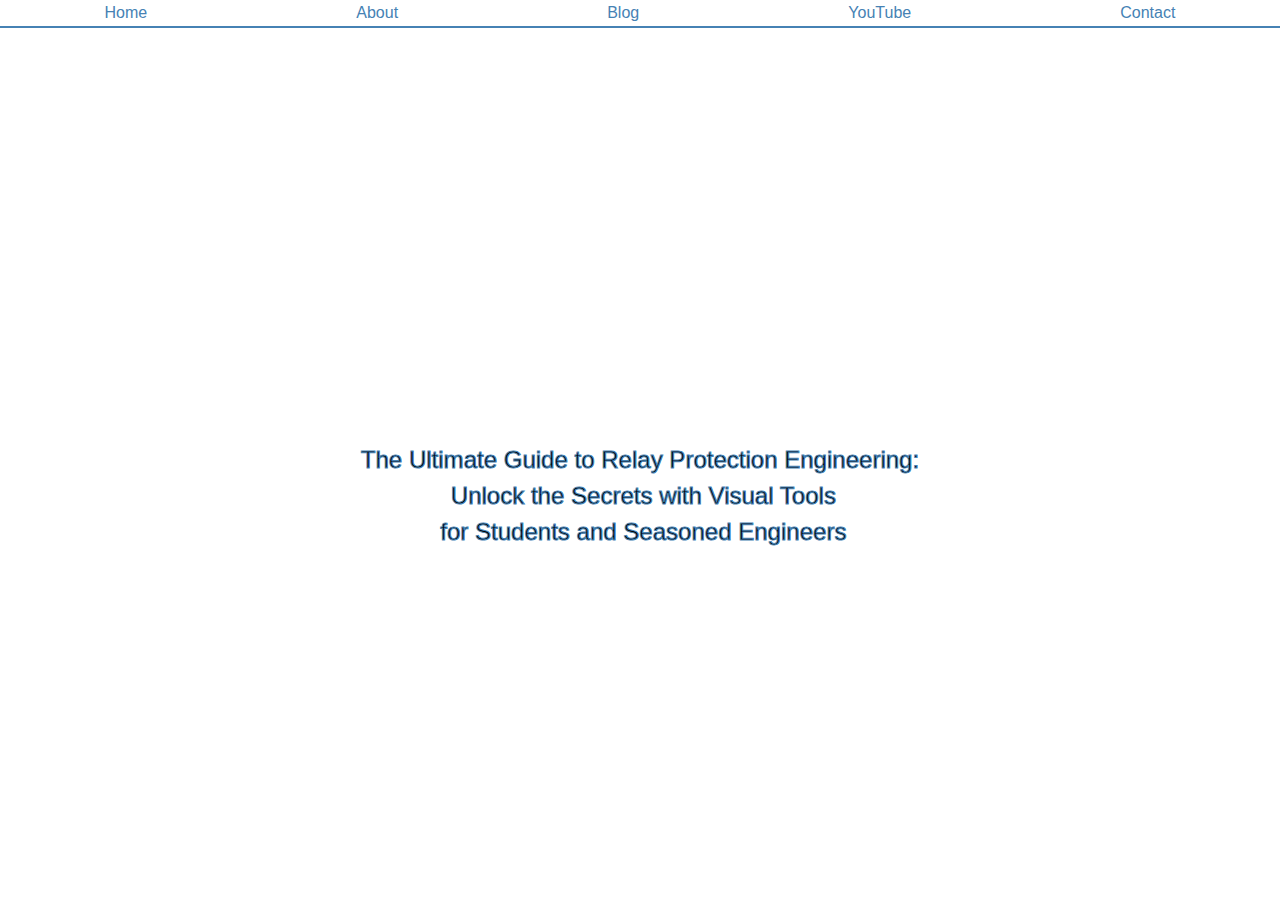
==== index.html @ bd317642 "Rename index2 - testing animation for carousel.html to index.html" ====
<!DOCTYPE html>
<html lang="en-US">
<head>
    <meta charset="UTF-8">
    <meta name="viewport" content="width=device-width, initial-scale=1.0">
    <title>RelayPro Engineering Services</title>
    <script src="d3.js"></script>
    <script src="index.js"></script>
    <link rel="stylesheet" href="style.css">
</head>
<body>
    <header>
        <nav>
            <ul>
                <li><a class="header" href="#home" id="headerHome">Home</a></li>
                <li><a class="header" href="#about">About</a></li>
                <li><a class="header" href="#blog">Blog</a></li>
                <li><a class="header" href="#YouTube">YouTube</a></li>
                <li><a class="header" href="#contact">Contact</a></li>
            </ul>
        </nav>
    </header>
    <main>
        <section id="home">
            <div class="container" id="carousel">
                <div class="slide active" id="slide1">
                    <div class="col-md-4" id="svgTitle"></div>
                </div>
                <div class="slide" id="slide2">
                    <div class="col-md-4" id="vis"></div>
                    <div style="position: absolute; top: 40px; left: 600px; z-index: 999;">Demystifying Protection Relay Fundamental, Operation and Testing: A Comprehensive Guide</div>
                </div>
                <div class="slide" id="tabs-2">
                    <table id="table_variable" >
                        <tr>
                            <td id="cell_left" > <div id="viz">  </div>	</td>
                            <td id="cell_right" style="vertical-align: top;">
                                <table id="tableRight" >
                                    <tr>
                                        <td colspan="2" >
                                            <div id="viz_polar">
                                            </div>
                                        </td>
                                    </tr>
                                    <tr>
                                        <td id="radioInput" >
                                        </td>
                                        <td>
                                            <div id ="data">
                                            </div> 
                                        </td>	                                           
                                    </tr>
                                </table>
                            </td>
                        </tr> 
                    </table>	 
                    <div style="position: absolute; top: 40px; left: 600px; z-index: 999;">Exploring Waveform Parameters and COMTRADE Files: A Beginner's Guide</div>               
                </div>
                <div class="slide" id="second_slide" >

                    <div id="topMenueDiv" class="menue2"> 
                        <table id="topMenueTable" class="menue2" width="77%" style="color: steelblue;font-size:16px; margin-bottom:1%">
                            <tr id="topMenueButtons">
                                <td id="tdButtons1"> 
                        <!--    <label >
                                        <input type="checkbox" name="switch" onclick="toggleSwitch(this)" checked>
                                        Stop
                                    </label>  -->
                                </td>
                                <td id="tdButtons2">  
                        <!-- 	<label >
                                        <input type="checkbox" name="radiowaveABC" onclick="toggleShowA(this)" id="radioABC">
                                        ABC
                                    </label>  --> 
                                </td>
                            </tr>
                        </table>
                    </div>
                    <div id="trig"  class="menue2" > </div>
                    <div id="char" class="menue2"> 
                
                        <table id="char_variables" class="menue2" width="75%" style="color: steelblue;font-size:16px">
                            <tr id="variablesForChar">
                                <td id="tdChar1"> 
                                <label >
                                </label> 
                                </td>	
                                <td id="tdChar2" style="text-align:center;">
                                </td>						
                                <td id="tdChar3" style="text-align:center;">
                                </td>
                                <td id="tdChar4" style="text-align:left;">
                                </td>				
                            </tr>
                        </table>
                    </div>
                    <div id="ForChar"> </div>
                    <div style="position: absolute; top: 40px; left: 600px; z-index: 999;">Master the basics of overcurrent and directional overcurrent relay protection with our comprehensive video tutorial series. Learn about different types of overcurrent relays, principles of directional overcurrent protection, and coordination of overcurrent relays. Perfect for engineers, students, and industry professionals. Watch now!
                    </div>
                </div>
            </div>            
        </section>

        <section id="about">
            <div class="container">
                <h2>About Cesar Tech Services</h2>
                <p>Cesar Tech Services is a professional freelance consultancy founded by a highly skilled individual with an MBA, Salesforce.com certification, and an Engineering degree from Ecole Polytechnique Brussels. Fluent in French, English, Portuguese, and Spanish, Cesar Tech Services offers a diverse range of services spanning web development, engineering solutions, and IT consulting.</p>
            </div>
        </section>

        <section id="blog">
            <div class="container">
                <h2>Blog</h2>
                <p>Latest blog posts...</p>
                <!-- Add more content as needed -->
            </div>
        </section>


        <section id="YouTube">
            <div class="container">
                <iframe width="560" height="315" src="https://www.youtube.com/embed/qKMqpc3_wRw" title="YouTube video player" frameborder="0" allow="accelerometer; autoplay; clipboard-write; encrypted-media; gyroscope; picture-in-picture; web-share" allowfullscreen></iframe>
                <iframe width="560" height="315" src="https://www.youtube.com/embed/FFpwSxec-pA" title="YouTube video player" frameborder="0" allow="accelerometer; autoplay; clipboard-write; encrypted-media; gyroscope; picture-in-picture; web-share" allowfullscreen></iframe>
            </div>
        </section>

        <section id="contact">
            <div class="container">
                <h2>Contact</h2>
                <p>Interested in working with Cesar Tech Services? We'd be happy to discuss your web development, engineering solutions, or IT consulting needs. Get in touch using the contact information below, or connect with us on LinkedIn.</p>
                <address>
                    <strong>Location:</strong> Portugal<br>
                    <strong>Phone:</strong> +351 967 xxx xxx<br>
                    <strong>Email:</strong> <a href="mailto:photoxxx@gmail.com">photoxxx@gmail.com</a><br>
                    <strong>LinkedIn:</strong> <a href="https://www.linkedin.com/in/cesar-augusto-rosa-delgado-6a533b6" target="_blank">linkedin.com/in/cesar-augusto-rosa-delgado-6a533b6</a>
                </address>
            </div>
        </section>
        <script>
            window.addEventListener("DOMContentLoaded", function() {
                const headerHeight = document.querySelector("header").clientHeight;
                const carousel = document.querySelector("#carousel");
                const remainingHeight = window.innerHeight - headerHeight;
                carousel.style.height = `${remainingHeight}px`;
            });

            const reloadBtn = document.getElementById("headerHome");
            reloadBtn.addEventListener("click", function() {
                location.reload();
                });

            var durationSlide = 10000;
                // Set up carousel
                const slideWidth = 300;
                const carousel = d3.select("#carousel");
                const slides = carousel.selectAll(".slide");
                const numSlides = slides.size();

                // Set initial active slide
                let activeSlide = 0;

                // Advance to next slide every 3 seconds
                if (activeSlide === 0) {
                let autoAdvance = setInterval(() => {
                    activeSlide = (activeSlide + 1) % numSlides;
                    updateSlide();
                }, durationSlide);
                }
                else {
                    durationSlide=5000;console.log("in");
                let autoAdvance = setInterval(() => {
                    activeSlide = (activeSlide + 1) % numSlides;
                    updateSlide();
                }, durationSlide);
                }
                
                // Update slide based on activeSlide
                function updateSlide() {
                    // Compute the new active slide
                    const newActiveSlide = (activeSlide + 1) % numSlides;

                    // If the current slide is the first slide, skip it
                    if (activeSlide === 0) {
                        activeSlide = 1;
                    }
                    // Set the new active slide
                    slides.classed("active", (_, i) => i === activeSlide);
                    // Compute the position of the new active slide
                    const newSlidePosition = -activeSlide * slideWidth;

                    // Animate the carousel to the new position
                    carousel
                        .transition()
                        .duration(500)
                        .ease(d3.easeQuadInOut)
                        .style("transform", `translateX(${newSlidePosition}px)`);
                    }

                    const element = document.querySelector('a[href="#home"]');
                    const rect = element.getBoundingClientRect();
                    const x = rect.left;

                    // Get a reference to the div element
                    const divElements = document.getElementsByClassName("container");

                    for (let i = 1; i < divElements.length; i++) {
                        divElements[i].style.marginLeft = x + "px";
                        }

                    document.addEventListener("DOMContentLoaded", function() {
                    // Hide all sections except Home on page load
                    const sections = document.querySelectorAll("section:not(#home)");
                    sections.forEach(function(section) {
                        section.style.display = "none";
                    });

                    // Show the corresponding section when a navigation link is clicked
                    const links = document.querySelectorAll("nav a");
                    links.forEach(function(link) {
                        link.addEventListener("click", function(e) {
                        e.preventDefault();
                        const targetSection = link.getAttribute("href");
                        const sections = document.querySelectorAll("section");
                        sections.forEach(function(section) {
                            section.style.display = "none";
                        });
                        document.querySelector(targetSection).style.display = "block";
                        });
                    });
                    });        

                    //--------- Intro first slide
                    var svgTitle = d3.select("#svgTitle").append("svg")
                        .attr("width", "100%")
                        .attr("height", "100%")
                        .attr("id", "svgTitleText")
                        .style("display","block"); 

                    var textElement = svgTitle.append("text")
                        .attr("font-size", "20px")       
                        .attr("x", "50%")
                        .attr("y", "50%")
                        .attr("id", "svgTitleTextContent")
                        .attr("text-anchor", "middle")
                        .attr("stroke", "steelBlue");

                    textElement.append("tspan")
                        .text("The Ultimate Guide to Relay Protection Engineering:");

                    textElement.append("tspan")
                        .text(" Unlock the Secrets with Visual Tools")
                        .attr("x", "50%")
                        .attr("dy", "1.5em");

                    textElement.append("tspan")
                        .text(" for Students and Seasoned Engineers")
                        .attr("x", "50%")
                        .attr("dy", "1.5em");

                    textElement.transition()
                        .duration(1500)
                        .attr("font-size", "30px");
        
            let widthbbox = 1300;
            let heightbbox = 300;

                (function() {
            var wstring = "100%", hstring = "100%", p = 50;      
        
            var vis = d3.select("#vis").append("svg")
                .attr("width", wstring)
                .attr("height", hstring)
                .attr("id", "vis_svg")
                .style("display","block");          

            setTimeout(function() {
                const svg_vis = d3.select('#vis');
                const rect = svg_vis.node().getBoundingClientRect();
                widthbbox = rect.width;
                heightbbox = rect.height;
            }, durationSlide+500);

            var w = widthbbox, h = heightbbox;
            var wbis=w,hbis=h,tx=w/4,ty=hbis/2,
                textx=tx-160,texty=ty-18;  

            ta=86,tb=ta+40,tc=tb+40,td=30,tdd=td+55;
                
            var mag = 50, p0x =w/2, p0y =h;
            var va = [p0x+mag, p0y],
                vb = [p0x-mag/2, p0y + (mag * Math.sqrt(3)/ 2)],
                vc = [p0x-mag/2, p0y - (mag * Math.sqrt(3)/ 2)],
                p0 = [p0x,p0y],
                psa = [va],
                psb = [vb],
                psc = [vc];
                
        
            var dist = function(va) {
            var x = va[0] - p0x;
            var y = va[1] - p0y;
            return Math.sqrt(x * x + y * y);
            };
            var angle = function(va) {
            
            return Math.atan2(va[1],va[0]) *180/Math.PI;
            };
            
            var polyline = function(d) {
                return d.map(function(x) {
                    return x.join(",");
                }).join(" ");
                };
        
                //-------------------------------
                
                vis.append("text")
                        .attr("x", widthbbox/2)
                        .attr("y", "40px")
                        .attr("font-size","20px")
                        .attr("stroke","steelBlue")
                        .text("Hello, world!");
                
                vis.append("vis:defs").selectAll("marker")
                    .data(["arrow"])
                    .enter().append("vis:marker")
                    .attr("id", "marka")
                    .attr("viewBox", "0 -2.5 5 5")
                    .attr("refX", 5)
                    .attr("refY", 0)
                    .attr("markerWidth", 4)
                    .attr("markerHeight", 5)
                    .attr("orient", "auto")
                    .append("vis:path")
                    .attr("d", "M0,-2.5L5,0L0,2.5,z");
                
                vis.append("vis:defs").selectAll("marker")
                    .data(["arrow"])
                    .enter().append("vis:marker")
                    .attr("id", "markb")
                    .attr("viewBox", "0 -2.5 5 5")
                    .attr("refX", 5)
                    .attr("refY", 0)
                    .attr("markerWidth", 4)
                    .attr("markerHeight", 5)
                    .attr("orient", "auto")
                    .append("vis:path")
                    .attr("d", "M0,-2.5L5,0L0,2.5,z");
                
                vis.append("vis:defs").selectAll("marker")
                    .data(["arrow"])
                    .enter().append("vis:marker")
                    .attr("id", "markc")
                    .attr("viewBox", "0 -2.5 5 5")
                    .attr("refX", 5)
                    .attr("refY", 0)
                    .attr("markerWidth", 4)
                    .attr("markerHeight", 5)
                    .attr("orient", "auto")
                    .append("vis:path")
                    .attr("d", "M0,-2.5L5,0L0,2.5,z");
                
                vis.append("vis:defs").selectAll("marker")
                    .data(["arrow"])
                    .enter().append("vis:marker")
                    .attr("id", "mark2")
                    .attr("viewBox", "0 -2.5 5 5")
                    .attr("refX", 5)
                    .attr("refY", 0)
                    .attr("markerWidth", 4)
                    .attr("markerHeight", 5)
                    .attr("orient", "auto")
                    .append("vis:path")
                    .attr("d", "M0,-2.5L5,0L0,2.5,z");
                
                vis.append("vis:defs").selectAll("marker")
                    .data(["arrow"])
                    .enter().append("vis:marker")
                    .attr("id", "mark1")
                    .attr("viewBox", "0 -2.5 5 5")
                    .attr("refX", 5)
                    .attr("refY", 0)
                    .attr("markerWidth", 4)
                    .attr("markerHeight", 5)
                    .attr("orient", "auto")
                    .append("vis:path")
                    .attr("d", "M0,-2.5L5,0L0,2.5,z");       
                
                vis.append("vis:defs").selectAll("marker")
                    .data(["arrow"])
                    .enter().append("vis:marker")
                    .attr("id", "mark0")
                    .attr("viewBox", "0 -2.5 5 5")
                    .attr("refX", 5)
                    .attr("refY", 0)
                    .attr("markerWidth", 4)
                    .attr("markerHeight", 5)
                    .attr("orient", "auto")
                    .append("vis:path")
                    .attr("d", "M0,-2.5L5,0L0,2.5,z");     
                
                //-----------START OF FUNCTION MY LOOP -----

                var i = 1;      
                function myLoop () {         
                    setTimeout(function () {    
                            var update = function() {
                                dim1=widthbbox/2.5-(5*Math.cos((parseInt(i-1)*Math.PI/100)));
                                dim2=heightbbox/2.5-(4*Math.sin((1.5*parseInt(i-1)*Math.PI/100)));
                            psa = [va];  
                                psb = [vb];
                                psc = [vc];
                            
                                va=[p0x+dim1/2*Math.cos((parseInt(i-1)*Math.PI/100)),p0y+dim2/2*Math.sin((parseInt(i-1)*Math.PI/100))];
                                vb=[p0x-dim1/2*Math.cos((parseInt(i-1)*Math.PI/400)),p0y+dim1/2* (Math.sqrt(3)/ 2)*Math.sin((parseInt(i-1)*Math.PI/400))];
                                vc=[p0x-dim2/2*Math.cos((parseInt(i-1)*Math.PI/200)),p0y-dim2/2* (Math.sqrt(3)/ 2)*Math.sin((parseInt(i-1)*Math.PI/200))];
                                
                            var veca = [va[0]-p0x, va[1]-p0y],
                                vecb = [vb[0]-p0x, vb[1]-p0y],
                                vecc = [vc[0]-p0x, vc[1]-p0y];
                        
                                var ampa = dist(va),
                                ampb = dist(vb),
                                ampc = dist(vc),
                                anglea = angle (veca),
                                angleb = angle(vecb),
                                anglec = angle(vecc);
                        
                            var va2 = [(veca[0]- (vecb[0]+vecc[0])/2 - (Math.sqrt(3)/ 2)*(vecb[1]-vecc[1]))/3, (veca[1]- ((vecb[1]+vecc[1])/2) + (Math.sqrt(3)/ 2)*(vecb[0]-vecc[0]))/3],
                                vb2 = [(-va2[0]+va2[1]* Math.sqrt(3))/2,(-va2[1]-va2[0]* Math.sqrt(3))/2 ],
                                vc2 = [(-va2[0]-va2[1]* Math.sqrt(3))/2,(-va2[1]+va2[0]* Math.sqrt(3))/2],
                                p0 = [p0x,p0y],
                                va2bis=[va2[0]+p0x/2,va2[1]+p0y/2],
                                vb2bis=[vb2[0]+p0x/2,vb2[1]+p0y/2],
                                vc2bis=[vc2[0]+p0x/2,vc2[1]+p0y/2],
                                ps2bis=[va2, vb2, vc2], ps2ter=[va2[0]+p0x,va2[1]+p0y ], amp2 = dist(ps2ter),angle2 = angle(va2),
                                va2= [va2[0]+p0x,va2[1]+p0y],
                                vb2= [vb2[0]+p0x,vb2[1]+p0y],
                                vc2= [vc2[0]+p0x,vc2[1]+p0y],
                                ps2 = [va2, vb2, vc2];      
                                    
                            data = [ [p0[0], p0[1]],[p0[0], p0[1]],[p0[0], p0[1]] ];
                            data3 = [ [0, 0],[0, 0],[0, 0] ];
                        
                        
                        
                            var va1 = [((veca[0]- (vecb[0]+vecc[0])/2 + (Math.sqrt(3)/ 2)*(vecb[1]-vecc[1]))/3),( (veca[1]- (vecb[1]+vecc[1])/2 - Math.sqrt(3)/ 2*(vecb[0]-vecc[0]))/3)],
                                vb1 = [(-va1[0]-(va1[1]* Math.sqrt(3)))/2,(-va1[1]+va1[0]* Math.sqrt(3))/2 ],
                                vc1 = [(-va1[0]+va1[1]* Math.sqrt(3))/2,(-va1[1]-va1[0]* Math.sqrt(3))/2],
                                p0 = [p0x,p0y],
                                va1bis=[va1[0],va1[1]],
                                vb1bis=[vb1[0],vb1[1]],
                                vc1bis=[vc1[0],vc1[1]],
                                ps1bis=[va1, vb1, vc1], ps1ter=[va1[0]+p0x,va1[1]+p0y ], amp1 = dist(ps1ter),  angle1 = angle(va1) , 
                                
                                va1= [va1[0]+va2[0],va1[1]+va2[1]],
                                vb1= [vb1[0]+vb2[0],vb1[1]+vb2[1]],
                                vc1= [vc1[0]+vc2[0],vc1[1]+vc2[1]],
                                ps1 = [va1, vb1, vc1];   
                            data1 = [[va2[0] , va2[1]],[vb2[0] , vb2[1] ],[vc2[0] , vc2[1] ]];
                            
                        
                            var va0 = [(veca[0]+ vecb[0]+vecc[0])/3, (veca[1]+ vecb[1]+vecc[1])/3],
                                vb0 = [(veca[0]+ vecb[0]+vecc[0])/3,(veca[1]+ vecb[1]+vecc[1])/3 ],
                                vc0 = [(veca[0]+ vecb[0]+vecc[0])/3,(veca[1]+ vecb[1]+vecc[1])/3],
                                p0 = [p0x,p0y],               
                                ps0bis=[va0, vb0, vc0],  angle0 = angle (va0), ps0ter=[va0[0]+p0x,va0[1]+p0y ],               
                                va0= [va0[0]+va1bis[0]+va2[0],va0[1]+va1bis[1]+va2[1]],amp0 = dist(ps0ter),
                                vb0= [vb0[0]+vb1bis[0]+vb2[0],vb0[1]+vb1bis[1]+vb2[1]],
                                vc0= [vc0[0]+vc1bis[0]+vc2[0],vc0[1]+vc1bis[1]+vc2[1]],
                                ps0 = [va0, vb0, vc0];  
                        
                            data2 = [[va1bis[0]+va2[0] , va1bis[1]+va2[1]],[vb1bis[0]+vb2[0], vb1bis[1]+vb2[1] ],[vc1bis[0]+vc2[0] , vc1bis[1]+vc2[1] ]];
                        
                        
                        
                            var vectora = vis.selectAll("polyline.vectora")
                                .data(psa);
                        
                            vectora.enter().append("polyline")
                                .attr("class", "vectora")
                                .attr("points", function(d, i) {
                                    return polyline([data[(i + 1) % 3],d]);
                                    });
                        
                            vectora
                                .attr("points", function(d, i) {
                                    return polyline([data[(i + 1) % 3],d]);
                                });
                        //------------------Marker A--------
                        
                            var vectora = vis.selectAll("polyline.vectora")
                                .data(psa);
                            vectora.enter().append("polyline")
                                .attr("class", "vectora")
                                .attr("points", function(d, i) {
                                    return polyline([data[(i + 1) % 3],d]);
                                    })
                                .append("marker")
                                .attr("marker-end", "url(#marka)")
                                ;
                        
                            vectora
                                .attr("points", function(d, i) {
                                    return polyline([data[(i + 1) % 3],d]);
                            
                                })
                                .attr("marker-end", "url(#marka)")
                        ;  
                        //----------------------------------------
                        
                        //------------------Text A--------
                        
                        var texta = vis.selectAll("text.texta")
                                                .data(psa);
                        
                                        texta.enter()
                                                .append("text")
                                                .attr("class", "texta")
                                                .attr("x", function(d, i) {return (d.x);})
                                                .attr("y", function (d,i) {return (d.y);})
                                        .text( "Va = " + veca[0].toFixed(0) + " +j " +veca[1].toFixed(0));
                                
                        texta
                                        .attr("x", function (d,i) {return (d.x);})
                                        .attr("y", function (d,i) {return (d.y);})
                                        .text("Va = " + veca[0].toFixed(0) + " +j " +veca[1].toFixed(0) )
                                        .attr("font-family", "sans-serif")
                                        .attr("font-size", "40px")
                                        .attr("transform", "translate(" 
                                        + (va[0]-(100) ) + "," 
                                        + (va[1]-(20) )  + ")")
                                        .attr("fill", "#DC143C");
                        
                        //----------------------------------------
                        
                            var vectorb = vis.selectAll("polyline.vectorb")
                                .data(psb);
                                vectorb.enter().append("polyline")
                                .attr("class", "vectorb")
                                .attr("points", function(d, i) {
                                    return polyline([data[(i + 1) % 3],d]);
                                });
                                
                                vectorb
                                .attr("points", function(d, i) {
                                    return polyline([data[(i + 1) % 3],d]);
                                });
                        
                        //-----------------------Marker B---
                        
                            var vectorb = vis.selectAll("polyline.vectorb")
                                .data(psb);
                            vectorb.enter().append("polyline")
                                .attr("class", "vectorb")
                                .attr("points", function(d, i) {
                                    return polyline([data[(i + 1) % 3],d]);
                                    })
                                .append("marker")
                                .attr("marker-end", "url(#markb)")
                                ;
                        
                            vectorb
                                .attr("points", function(d, i) {
                                    return polyline([data[(i + 1) % 3],d]);
                            
                                })
                                .attr("marker-end", "url(#markb)")
                        ;  
                        //----------------------------------------
                        
                        //------------------Text B--------
                        
                        
                        var textb = vis.selectAll("text.textb")
                                                .data(psb);
                                            textb.enter()
                                                .append("text")
                                                .attr("class", "textb")
                                                .attr("x", function(d, i) {return (d.x);})
                                                .attr("y", function (d,i) {return (d.y);})
                                        .text( "Vb = " + vecb[0].toFixed(0) + " +j " +vecb[1].toFixed(0));
                        
                        textb
                                        .attr("x", function (d,i) {return (d.x);})
                                        .attr("y", function (d,i) {return (d.y);})
                                        .text("Vb = " + vecb[0].toFixed(0) + " +j " +vecb[1].toFixed(0) )
                                        .attr("font-family", "sans-serif")
                                        .attr("font-size", "40px")
                                        .attr("transform", "translate(" 
                                        + (vb[0] -20) + "," 
                        
                                        + (vb[1] -20)  + ")")
                                        .attr("fill", "#e2de50"); 
                        //----------------------------------------
                            var vectorc = vis.selectAll("polyline.vectorc")
                                .data(psc);
                                vectorc.enter().append("polyline")
                                .attr("class", "vectorc")
                                .attr("points", function(d, i) {
                                    return polyline([data[(i + 1) % 3],d]);
                                });
                        
                                vectorc
                                .attr("points", function(d, i) {
                                    return polyline([data[(i + 1) % 3],d]);
                                });        
                        
                        //--------------------Marker C------
                        
                            var vectorc = vis.selectAll("polyline.vectorc")
                                .data(psc);
                            vectorc.enter().append("polyline")
                                .attr("class", "vectorc")
                                .attr("points", function(d, i) {
                                    return polyline([data[(i + 1) % 3],d]);
                                    })
                                .append("marker")
                                .attr("marker-end", "url(#markc)")
                                ;
                        
                            vectorc
                                .attr("points", function(d, i) {
                                    return polyline([data[(i + 1) % 3],d]);
                            
                                })
                                .attr("marker-end", "url(#markc)")
                        ;  
                        //----------------------------------------
                        
                        //------------------Text C--------
                        
                        var textc = vis.selectAll("text.textc")
                                                .data(psc);             
                                            textc.enter()
                                                .append("text")
                                                .attr("class","textc")
                                                .attr("x", function(d, i) {return (d.x);})
                                                .attr("y", function (d,i) {return (d.y);})
                                        .text( "Vc = " + vecc[0].toFixed(0) + " +j " +vecc[1].toFixed(0));
                        
                        
                        
                        textc
                                        .attr("x", function (d,i) {return (d.x);})
                                        .attr("y", function (d,i) {return (d.y);})
                                        .text("Vc = " + vecc[0].toFixed(0) + " +j " +vecc[1].toFixed(0) )
                                        .attr("font-family", "sans-serif")
                                        .attr("font-size", "40px")
                                        .attr("transform", "translate(" 
                                        + (vc[0]-20 ) + "," 
                                        + (vc[1]-20 )  + ")")
                                        .attr("fill", "blue")
                                        .attr("background-color","white");
                        
                        //----------------------------------------
                        
                            var vector2 = vis.selectAll("polyline.vector2")
                                .data(ps2);
                            vector2.enter().append("polyline")
                                .attr("class", "vector2")
                                .attr("points", function(d, i) {
                                    return polyline([data[(i + 1) % 3],d]);
                            });
                                
                            vector2
                                .attr("points", function(d, i) {
                                    return polyline([data[(i + 1) % 3],d]);
                            });
                        
                        
                        //--------------------------
                        
                            var vector2 = vis.selectAll("polyline.vector2")
                                .data(ps2);
                            vector2.enter().append("polyline")
                                .attr("class", "vector2")
                                .attr("points", function(d, i) {
                                    return polyline([data[(i + 1) % 3],d]);
                                    })
                                .append("marker")
                                .attr("marker-end", "url(#mark2)")
                                ;
                        
                            vector2
                                .attr("points", function(d, i) {
                                    return polyline([data[(i + 1) % 3],d]);
                            
                                })
                                .attr("marker-end", "url(#mark2)")
                        ;  
                        
                        //----------------------------------------    
                            var vector1 = vis.selectAll("polyline.vector1")
                                .data(ps1);
                            vector1.enter().append("polyline")
                                .attr("class", "vector1")
                                .attr("points", function(d, i) {
                                    return polyline([data[(i ) % 3],d]);
                            });
                                
                            vector1
                                .attr("points", function(d, i) {
                                    return polyline([data1[(i ) % 3],d]);
                            });
                        
                        //--------------------------
                        
                            var vector1 = vis.selectAll("polyline.vector1")
                                .data(ps1);
                            vector1.enter().append("polyline")
                                .attr("class", "vector1")
                                .attr("points", function(d, i) {
                                    return polyline([data[(i ) % 3],d]);
                                    })
                                .append("marker")
                                .attr("marker-end", "url(#mark1)")
                                ;
                        
                            vector1
                                .attr("points", function(d, i) {
                                    return polyline([data1[(i ) % 3],d]);
                            
                                })
                                .attr("marker-end", "url(#mark1)")
                        ;  
                        //----------------------------------------
                        
                            var vector0 = vis.selectAll("polyline.vector0")
                                .data(ps0);
                            vector0.enter().append("polyline")
                                .attr("class", "vector0")
                                .attr("points", function(d, i) {
                                    return polyline([data[(i ) % 3],d]);
                            });
                                
                            vector0
                                .attr("points", function(d, i) {
                                    return polyline([data2[(i ) % 3],d]);
                            });
                            
                        //--------------------------
                        
                            var vector0 = vis.selectAll("polyline.vector0")
                                .data(ps0);
                            vector0.enter().append("polyline")
                                .attr("class", "vector0")
                                .attr("points", function(d, i) {
                                    return polyline([data[(i ) % 3],d]);
                                    })
                                .append("marker")
                                .attr("marker-end", "url(#mark0)")
                                ;
                        
                            vector0
                                .attr("points", function(d, i) {
                                    return polyline([data2[(i ) % 3],d]);
                            
                                })
                                .attr("marker-end", "url(#mark0)");  
                            };
                    
                        update();i++;  
                                            //  increment the counter
                                if (i < 2500) {            //  if the counter < 10, call the loop function
                                if (i===2499) {i=1;} ;
                                myLoop();             //  ..  again which will trigger another 
                                }                        //  ..  setTimeout()
                        
                        }, 45);
                    }
                    
                    //-----------END OF FUNCTION MY LOOP -----
                        
                        myLoop();
                        vis
                                .attr("width", "100%");
                
                })();

                //--------------------------- waveform 
                // Constants for width, height, and padding
                const wWaveform = 2*widthbbox/3;
                const hWaveform = 2*heightbbox/3;
                const padding = 20;

                // Additional variables
                const numsample = 300;
                let duration = 0;

                // Scaling for x-axis and y-axis
                var xScale = d3.scale.linear()
                    .domain([0.0001, numsample])
                    .range([2 * padding, wWaveform - padding]);

                // Setting up x-axis and y-axis
                var xAxis = d3.svg.axis()
                    .scale(xScale)
                    .orient("bottom")
                    .ticks(5);

                // Calculation for i_mul
                MAX_ = 110;

                let i_mul = (Math.sqrt(2) * MAX_) / 17.67;

                var MAX_yScale = 0;
                var MAX_yScaleRight = 0;
                var temp=0;
                    
                var dataset = generateDataset(numsample, i_mul, 0, true);
                var dataset4 = generateDataset(numsample, i_mul, 0,  false);

                const yValues1 = dataset.map(item => item[1]);
                const yValues2 = dataset4.map(item => item[1]);
                const maxAbsValue1 = Math.max(
                ...yValues1.map(value => Math.abs(value))
                );
                const maxAbsValue2 = Math.max(
                ...yValues2.map(value => Math.abs(value))
                );

                MAX_yScale=maxAbsValue1;
                MAX_yScaleRight =maxAbsValue2;

                var dataset2 = generateDataset(numsample, i_mul, -2*Math.PI/3, true);
                var dataset3 = generateDataset(numsample, i_mul, 2*Math.PI/3, true);
                var dataset5 = generateDataset(numsample, i_mul, -2*Math.PI/3, false);
                var dataset6 = generateDataset(numsample, i_mul, 2*Math.PI/3,  false);

                var yScale = d3.scale.linear()
                    .domain([-MAX_yScale, MAX_yScale])
                    .range([hWaveform - padding / 2, padding]);

                var yAxis = d3.svg.axis()
                    .scale(yScale)
                    .orient("left")
                    .ticks(5);

                var yScaleRight = d3.scale.linear()
                    .domain([-MAX_yScaleRight, MAX_yScaleRight])
                    .range([hWaveform - padding / 2, padding]);

                var yAxisRight = d3.svg.axis()
                    .scale(yScaleRight)
                    .orient("right")
                    .ticks(5);	

                // Creating the SVG container
                var svgB = d3.select("#viz")
                    .append("svg")
                    .attr("width", wWaveform )
                    .attr("height", 3 * hWaveform)
                    .attr("margin-top",8 + "px")
                    .attr("id", "viz_coordinates");



                var line1 = generateLine(dataset, "myline", "red", 0);
                var lineFunc = line1.lineFunc;

                var line2 = generateLine(dataset2, "myline2", "yellow", hWaveform);
                var lineFunc2 = line2.lineFunc;

                var line3 = generateLine(dataset3, "myline3", "blue", 2*hWaveform);
                var lineFunc3 = line3.lineFunc;

                var line4 = generateLine(dataset4, "myline4", "red", 0, yScaleRight);
                var lineFunc4 = line4.lineFunc;

                var line5 = generateLine(dataset5, "myline5", "yellow", hWaveform, yScaleRight);

                var line6 = generateLine(dataset6, "myline6", "blue", 2*hWaveform, yScaleRight);

                // Adding axis to the SVG
                addAxis("x-1", "y-1", 0, padding / 3 + hWaveform / 2, padding * 2, 0);
                addAxis("x-2", "y-2", 0, padding / 3 + hWaveform + hWaveform / 2, padding * 2, hWaveform);
                addAxis("x-3", "y-3", 0, padding / 3 + 2 * hWaveform + hWaveform / 2, padding * 2, 2 * hWaveform);

               var body = d3.selectAll("#viz_coordinates").on("mousemove", function() { move(d3.mouse(this)); });


                 var p0 = [0.0001 + 2 * padding, hWaveform * .001],p1 = [ wWaveform - padding, hWaveform * .001];

//                  setTimeout(function(){

 
//                     for (let iMove = 0; iMove < 300 ; iMove++) {
//                     (function(i) {
//                         setTimeout(function() {
//                             move([3 * padding + i, hWaveform * .5]);
//                         }, i * 100);
//                             //if (i===599) {i=0}
//                     })(iMove);
//                 }
                    
// /*                 for (let iMove = 0; iMove < numsample * 2; iMove++) {
//                     setTimeout(move([3 * padding + iMove, hWaveform * .5]), 750);
//                 } */

//                  },durationSlide*2+500);

const targetElement = document.querySelector('#tabs-2');
// Create a new MutationObserver
const observer = new MutationObserver((mutationsList, observer) => {
  // Loop through each mutation that was observed
  for (let mutation of mutationsList) {
    // Check if the class attribute was modified and now contains the 'active' class
    if (mutation.type === 'attributes' && mutation.attributeName === 'class' && targetElement.classList.contains('active')) {
      // Start your loop here

 //                setTimeout(function(){

 
                    for (let iMove = 0; iMove < 400 ; iMove++) {
                    (function(i) {
                        setTimeout(function() {
                            move([3 * padding + 2*i, hWaveform * .5]);
                        }, i * 35);
                            //if (i===599) {i=0}
                    })(iMove);
                }
                    
/*                 for (let iMove = 0; iMove < numsample * 2; iMove++) {
                    setTimeout(move([3 * padding + iMove, hWaveform * .5]), 750);
                } */

   //              },durationSlide*2+500);

    }
  }
});

// Start observing the target element for changes to its class attribute
observer.observe(targetElement, { attributes: true });


                var projection = body.append("path").attr("id", "line_projection").attr("transform", "translate(" + (0) + "," + 0 + ")")
                .attr("d","M502.8500061035156,825L502.8500061035156,0.275");

                var data = d3.range(0, 2 * Math.PI, .01).map(function(t) {
                return [t, Math.sin(2 * t) * Math.cos(2 * t)];
                });

                //----------- polar

                var width_polar = widthbbox/4,
                    height_polar = widthbbox/4,
                    min_of_dimensions = Math.min(width_polar,height_polar,Math.max(100,width_polar,height_polar)),
                    radius = ((min_of_dimensions)/2) - padding ;

                var r = d3.scale.linear()
                    .domain([0, MAX_yScale])
                    .range([0, radius]);
                var rv = d3.scale.linear()
                    .domain([0, MAX_yScaleRight])
                    .range([0, radius]);

                var svgA = d3.select("#viz_polar").append("svg").attr("width", "100%").attr("height", height_polar).append("g").attr("transform","translate(" + ((width_polar/2)+padding/2) + "," + ((height_polar/2)) + ")");
                var gr = svgA.append("g").attr("class", "r axis").selectAll("g").data(r.ticks(5).slice(1)).enter().append("g");
                var grv = svgA.append("g").attr("class", "r axis").selectAll("g").data(rv.ticks(5).slice(1)).enter().append("g");

                gr.append("circle").attr("r", r);
                gr.append("text").attr("y", function(d) { return -r(d) - 4; }).attr("transform", "rotate(15)").style("text-anchor", "middle").text(function(d) { return d; });
                grv.append("text").attr("y", function(d) { return -rv(d) - 4; }).attr("transform", "rotate(-15)").style("text-anchor", "middle").text(function(d) { return d; });

                var ga = svgA.append("g")
                    .attr("class", "a axis")
                .selectAll("g")
                    .data(d3.range(0, 360, 30))
                .enter().append("g")

                    .attr("stroke","#777")
                    .style("stroke-dasharray",("1,4"))
                    .attr("transform", function(d) { return "rotate(" + -d + ")"; });

                ga.append("line")
                    .attr("x2", radius);

                ga.append("text")
                    .attr("x", radius + 8)
                    .attr("dy", ".35em")
                    .style("text-anchor", function(d) { return d < 270 && d > 90 ? "end" : null; })
                    .attr("transform", function(d) { return d < 270 && d > 90 ? "rotate(180 " + (radius + 6) + ",0)" : null; })
                    .attr("stroke","#777")
                    .style("stroke-dasharray","none")
                    .text(function(d) { return d + "°"; });

                ta=86,tb=ta+40,tc=tb+40,td=30,tdd=td+55;

                    
                var mag = MAX_yScaleRight, magI = MAX_yScale, p0x =(0)/4, p0y =(0)/4;
                var va = [p0x+mag, p0y],
                    vb = [p0x-mag/2, p0y + (mag * Math.sqrt(3)/ 2)],
                    vc = [p0x-mag/2, p0y - (mag * Math.sqrt(3)/ 2)],
                    po = [p0x,p0y],
                    psa = [va],
                    psb = [vb],
                    psc = [vc]
                    ia = [p0x+mag, p0y],
                    ib = [p0x-mag/2, p0y + (mag * Math.sqrt(3)/ 2)],
                    ic = [p0x-mag/2, p0y - (mag * Math.sqrt(3)/ 2)],
                    po = [p0x,p0y],
                    psai = [ia],
                    psbi = [ib],
                    psci = [ic];
                function move(p2) {
                var t = pointLineSegmentParameter(p2, p0, p1),
                    x10 = p1[0] - p0[0],
                    y10 = p1[1] - p0[1],
                    p3 = [p0[0] + t * x10, p0[1] + t * y10],
                    abs = Math.abs(p3[0],p3[1])-40; 
                    var aux = ((abs/x10)*numsample);
                    var auw2=0, aux3=0, aux4=0; 
                        projection.attr("d", "M" + [p2[0], 3*hWaveform ] + "L" + p3).attr("id", "line_projection").
                        classed("intersects", ((abs/x10*numsample) > 0 && (abs/x10*numsample)< numsample));
                        if (aux < 95 && aux >0) {var newNumberX4 = -i_mul * 17.67/(17.67+100)*Math.cos(aux/5); var newNumberY4 = i_mul * 17.67 * Math.sin((aux/5)+174*Math.PI/180)/(17.67+100) ;} 
                        if (aux < numsample && aux >95) {var newNumberX4 = -i_mul * 17.67/(17.67+100)*Math.cos(aux/5); var newNumberY4 = i_mul * 17.67 * Math.sin((aux/5)+174*Math.PI/180)/(17.67) + i_mul * Math.sin(((aux-94)/5)+Math.PI/2)-i_mul* Math.sin(Math.PI/2) * Math.exp(-(aux-94)/50) ;}

                        if (aux < 95 && aux >0) {var newNumberX5 = -i_mul * 17.67/(17.67+100)*Math.cos(aux/5-(2*Math.PI/3)); var newNumberY5 = i_mul * 17.67 * Math.sin((aux/5)+174*Math.PI/180-(2*Math.PI/3))/(17.67+100) ;} 
                        if (aux < numsample && aux >95) {var newNumberX5 = -i_mul * 17.67/(17.67+100)*Math.cos(aux/5-(2*Math.PI/3)); var newNumberY5 = i_mul * 17.67 * Math.sin((aux/5)+174*Math.PI/180-(2*Math.PI/3))/(17.67) + i_mul * Math.sin(((aux-94)/5)+Math.PI/2-(2*Math.PI/3))-i_mul* Math.sin(Math.PI/2-(2*Math.PI/3)) * Math.exp(-(aux-94)/50) ;}

                        if (aux < 95 && aux >0) {var newNumberX6 = -i_mul * 17.67/(17.67+100)*Math.cos(aux/5+(2*Math.PI/3)); var newNumberY6 = i_mul * 17.67 * Math.sin((aux/5)+174*Math.PI/180+(2*Math.PI/3))/(17.67+100) ;} 
                        if (aux < numsample && aux >95) {var newNumberX6 = -i_mul * 17.67/(17.67+100)*Math.cos(aux/5+(2*Math.PI/3)); var newNumberY6 = i_mul * 17.67 * Math.sin((aux/5)+174*Math.PI/180+(2*Math.PI/3))/(17.67) + i_mul * Math.sin(((aux-94)/5)+Math.PI/2+(2*Math.PI/3))-i_mul* Math.sin(Math.PI/2+(2*Math.PI/3)) * Math.exp(-(aux-94)/50) ;}

                        if (aux < numsample && aux >0) {var newNumberX = -i_mul * 17.67*Math.cos(aux/5); var newNumberY = i_mul * 17.67 * Math.sin((aux/5)+174*Math.PI/180);}
                        if (aux < numsample && aux >0) {var newNumberX2 = -i_mul * 17.67*Math.cos(aux/5-(2*Math.PI/3)); var newNumberY2 = i_mul * 17.67 * Math.sin((aux/5)+174*Math.PI/180-(2*Math.PI/3));}
                        if (aux < numsample && aux >0) {var newNumberX3 = -i_mul * 17.67*Math.cos(aux/5+(2*Math.PI/3)); var newNumberY3 = i_mul * 17.67 * Math.sin((aux/5)+174*Math.PI/180+(2*Math.PI/3));}

                        va = [p0x+newNumberY, p0y+newNumberX];psa=[va];
                        vb = [p0x+newNumberY2, p0y+newNumberX2];psb=[vb];
                        vc = [p0x+newNumberY3, p0y+newNumberX3];psc=[vc];
                        ia = [p0x+newNumberY4*MAX_yScaleRight/MAX_yScale, p0y+newNumberX4*MAX_yScaleRight/MAX_yScale];psai=[ia];
                        ib = [p0x+newNumberY5*MAX_yScaleRight/MAX_yScale, p0y+newNumberX5*MAX_yScaleRight/MAX_yScale];psbi=[ib];
                        ic = [p0x+newNumberY6*MAX_yScaleRight/MAX_yScale, p0y+newNumberX6*MAX_yScaleRight/MAX_yScale];psci=[ic];

                //----------------------------------------------------		
                //-------------- UPDATE ------------------------------		
                //----------------------------------------------------		
                        
                        update();
                }

                function pointLineSegmentParameter(p2, p0, p1) {
                        var	x10 = p1[0] - p0[0], 
                            y10 = p1[1] - p0[1], 
                            x20 = p2[0] - p0[0], 
                            y20 = p2[1] - p0[1];

                        return (x20 * x10 + y20 * y10) / (x10 * x10 + y10 * y10);
                        }
                    



                //----------------------------------------------------		
                //-------------- MARKERS ------------------------------		
                //----------------------------------------------------		


                var markers = ["marka", "markb", "markc", "mark2", "mark1", "mark0"];

                markers.forEach(function(marker) {
                svgA.append("svgA:defs").selectAll("marker")
                    .data(["arrow"])
                    .enter().append("svgA:marker")
                    .attr("id", marker)
                    .attr("viewBox", "0 -2.5 5 5")
                    .attr("refX", 5)
                    .attr("refY", 0)
                    .attr("markerWidth", 4)
                    .attr("markerHeight", 5)
                    .attr("orient", "auto")
                    .append("svgA:path")
                    .attr("d", "M0,-2.5L5,0L0,2.5,z");
                });
                

                //----------------------------------------------------		
                //-------------- CALCULATE VECTORS ------------------------------		
                //----------------------------------------------------		


                var update = function() {
                
                    var	veca = [va[0]-p0x, va[1]-p0y],
                        vecb = [vb[0]-p0x, vb[1]-p0y],
                        vecc = [vc[0]-p0x, vc[1]-p0y]
                        vecai = [ia[0]-p0x, ia[1]-p0y],
                        vecbi = [ib[0]-p0x, ib[1]-p0y],
                        vecci = [ic[0]-p0x, ic[1]-p0y];

                    var ampa = dist(va),
                        ampb = dist(vb),
                        ampc = dist(vc),
                        anglea = angle (veca),
                        angleb = angle(vecb),
                        anglec = angle(vecc)
                        ampai = dist(ia),
                        ampbi = dist(ib),
                        ampci = dist(ic),
                        angleai = angle (vecai),
                        anglebi = angle(vecbi),
                        angleci = angle(vecci);
                        
                    var va2 = [(veca[0]- (vecb[0]+vecc[0])/2 - (Math.sqrt(3)/ 2)*(vecb[1]-vecc[1]))/3, (veca[1]- ((vecb[1]+vecc[1])/2) + (Math.sqrt(3)/ 2)*(vecb[0]-vecc[0]))/3],
                        vb2 = [(-va2[0]+va2[1]* Math.sqrt(3))/2,(-va2[1]-va2[0]* Math.sqrt(3))/2 ],
                        vc2 = [(-va2[0]-va2[1]* Math.sqrt(3))/2,(-va2[1]+va2[0]* Math.sqrt(3))/2],
                        po = [p0x,p0y],
                        va2bis=[va2[0]+p0x/2,va2[1]+p0y/2],
                        vb2bis=[vb2[0]+p0x/2,vb2[1]+p0y/2],
                        vc2bis=[vc2[0]+p0x/2,vc2[1]+p0y/2],
                        ps2bis=[va2, vb2, vc2], 
                        va2= [va2[0]+p0x,va2[1]+p0y],
                        vb2= [vb2[0]+p0x,vb2[1]+p0y],
                        vc2= [vc2[0]+p0x,vc2[1]+p0y],
                        ps2 = [va2, vb2, vc2]
                        ia2 = [(vecai[0]- (vecbi[0]+vecci[0])/2 - (Math.sqrt(3)/ 2)*(vecbi[1]-vecci[1]))/3, (vecai[1]- ((vecbi[1]+vecci[1])/2) + (Math.sqrt(3)/ 2)*(vecbi[0]-vecci[0]))/3],
                        ib2 = [(-ia2[0]+ia2[1]* Math.sqrt(3))/2,(-ia2[1]-ia2[0]* Math.sqrt(3))/2 ],
                        ic2 = [(-ia2[0]-ia2[1]* Math.sqrt(3))/2,(-ia2[1]+ia2[0]* Math.sqrt(3))/2],
                        po = [p0x,p0y],
                        ia2bis=[ia2[0]+p0x/2,ia2[1]+p0y/2],
                        ib2bis=[ib2[0]+p0x/2,ib2[1]+p0y/2],
                        ic2bis=[ic2[0]+p0x/2,ic2[1]+p0y/2],
                        ps2bisi=[ia2, ib2, ic2], 
                        ia2= [ia2[0]+p0x,ia2[1]+p0y],
                        ib2= [ib2[0]+p0x,ib2[1]+p0y],
                        ic2= [ic2[0]+p0x,ic2[1]+p0y],
                        ps2i = [ia2, ib2, ic2];      
                            
                        data = [ [po[0], po[1]],[po[0], po[1]],[po[0], po[1]] ];
                        data3 = [ [0, 0],[0, 0],[0, 0] ];

                    var va1 = [((veca[0]- (vecb[0]+vecc[0])/2 + (Math.sqrt(3)/ 2)*(vecb[1]-vecc[1]))/3),( (veca[1]- (vecb[1]+vecc[1])/2 - Math.sqrt(3)/ 2*(vecb[0]-vecc[0]))/3)],
                    vb1 = [(-va1[0]-(va1[1]* Math.sqrt(3)))/2,(-va1[1]+va1[0]* Math.sqrt(3))/2 ],
                    vc1 = [(-va1[0]+va1[1]* Math.sqrt(3))/2,(-va1[1]-va1[0]* Math.sqrt(3))/2],
                    po = [p0x,p0y],
                    va1bis=[va1[0],va1[1]],
                    vb1bis=[vb1[0],vb1[1]],
                    vc1bis=[vc1[0],vc1[1]],
                    ps1bis=[va1, vb1, vc1],      
                    
                    va1= [va1[0]+va2[0],va1[1]+va2[1]],
                    vb1= [vb1[0]+vb2[0],vb1[1]+vb2[1]],
                    vc1= [vc1[0]+vc2[0],vc1[1]+vc2[1]],
                    ps1 = [va1, vb1, vc1],
                    ia1 = [((vecai[0]- (vecbi[0]+vecci[0])/2 + (Math.sqrt(3)/ 2)*(vecbi[1]-vecci[1]))/3),( (vecai[1]- (vecbi[1]+vecci[1])/2 - Math.sqrt(3)/ 2*(vecbi[0]-vecci[0]))/3)],
                    ib1 = [(-ia1[0]-(ia1[1]* Math.sqrt(3)))/2,(-ia1[1]+ia1[0]* Math.sqrt(3))/2 ],
                    ic1 = [(-ia1[0]+ia1[1]* Math.sqrt(3))/2,(-ia1[1]-ia1[0]* Math.sqrt(3))/2],
                    po = [p0x,p0y],
                    ia1bis=[ia1[0],ia1[1]],
                    ib1bis=[ib1[0],ib1[1]],
                    ic1bis=[ic1[0],ic1[1]],
                    ps1bisi=[ia1, ib1, ic1],      
                    
                    ia1= [ia1[0]+ia2[0],ia1[1]+ia2[1]],
                    ib1= [ib1[0]+ib2[0],ib1[1]+ib2[1]],
                    ic1= [ic1[0]+ic2[0],ic1[1]+ic2[1]],
                    ps1i = [ia1, ib1, ic1];   
                    data1 = [[va2[0] , va2[1]],[vb2[0] , vb2[1] ],[vc2[0] , vc2[1] ]];
                    data1i = [[ia2[0] , ia2[1]],[ib2[0] , ib2[1] ],[ic2[0] , ic2[1] ]];	
                
                
                var va0 = [(veca[0]+ vecb[0]+vecc[0])/3, (veca[1]+ vecb[1]+vecc[1])/3],
                    vb0 = [(veca[0]+ vecb[0]+vecc[0])/3,(veca[1]+ vecb[1]+vecc[1])/3 ],
                    vc0 = [(veca[0]+ vecb[0]+vecc[0])/3,(veca[1]+ vecb[1]+vecc[1])/3],
                    po = [p0x,p0y],               
                    ps0bis=[va0, vb0, vc0],                 
                    va0= [va0[0]+va1bis[0]+va2[0],va0[1]+va1bis[1]+va2[1]],
                    vb0= [vb0[0]+vb1bis[0]+vb2[0],vb0[1]+vb1bis[1]+vb2[1]],
                    vc0= [vc0[0]+vc1bis[0]+vc2[0],vc0[1]+vc1bis[1]+vc2[1]],
                    ps0 = [va0, vb0, vc0]
                    ia0 = [(vecai[0]+ vecbi[0]+vecci[0])/3, (vecai[1]+ vecbi[1]+vecci[1])/3],
                    ib0 = [(vecai[0]+ vecbi[0]+vecci[0])/3,(vecai[1]+ vecbi[1]+vecci[1])/3 ],
                    ic0 = [(vecai[0]+ vecbi[0]+vecci[0])/3,(vecai[1]+ vecbi[1]+vecci[1])/3],
                    po = [p0x,p0y],               
                    ps0bisi=[va0, vb0, vc0],                 
                    ia0= [ia0[0]+ia1bis[0]+ia2[0],ia0[1]+ia1bis[1]+ia2[1]],
                    ib0= [ib0[0]+ib1bis[0]+ib2[0],ib0[1]+ib1bis[1]+ib2[1]],
                    ic0= [ic0[0]+ic1bis[0]+ic2[0],ic0[1]+ic1bis[1]+ic2[1]],
                    ps0i = [ia0, ib0, ic0];  

                    data2 = [[va1bis[0]+va2[0] , va1bis[1]+va2[1]],[vb1bis[0]+vb2[0], vb1bis[1]+vb2[1] ],[vc1bis[0]+vc2[0] , vc1bis[1]+vc2[1] ]];	
                    data2i = [[ia1bis[0]+ia2[0] , ia1bis[1]+ia2[1]],[ib1bis[0]+ib2[0], ib1bis[1]+ib2[1] ],[ic1bis[0]+ic2[0] , ic1bis[1]+ic2[1] ]];


                //----------------------------------------------------		
                //-------------- CREATE VECTORS ------------------------------		
                //----------------------------------------------------		


                //---------- VECTOR A ---------------------
                    
                    var vectora = svgA.selectAll("polyline.vectora")
                        .data(psa);

                    vectora.enter().append("polyline")
                        .attr("class", "vectora")
                        .attr("points", function(d, i) {
                        return polyline([data[(i + 1) % 3],d]);
                        });

                    vectora
                    .attr("points", function(d, i) {
                        return polyline([data[(i + 1) % 3],d]);
                        });
                //------------------Marker A--------

                var vectora = svgA.selectAll("polyline.vectora")
                        .data(psa);
                    vectora.enter().append("polyline")
                        .attr("class", "vectora")
                        .attr("points", function(d, i) {
                        return polyline([data[(i + 1) % 3],d]);
                        })
                        .append("marker")
                        .attr("marker-end", "url(#marka)")
                        ;

                    vectora
                    .attr("points", function(d, i) {
                        return polyline([data[(i + 1) % 3],d]);
                
                        })
                        .attr("marker-end", "url(#marka)")
                ;  
                //----------------------------------------

                //------------------Text A--------

                var texta = svgA.selectAll("text.texta")
                                        .data(psa); 
                                texta.enter()
                                        .append("text")
                                        .attr("class", "texta")
                                        .attr("x", function(d, i) {return (d.x);})
                                        .attr("y", function (d,i) {return (d.y);})
                                .text( "Va = " + veca[0].toFixed(0) + " +j " +veca[1].toFixed(0));

                //Add SVG Text Element Attributes
                texta
                                .attr("x", function (d,i) {return (d.x);})
                                .attr("y", function (d,i) {return (d.y);})
                                .text("Va = " + veca[0].toFixed(0) + " +j " +veca[1].toFixed(0) )
                                .attr("font-family", "sans-serif")
                                .attr("font-size", "10px")
                                .attr("transform", "translate(" 
                                + (va[0]-(20/Math.cos(((ampa/100)-1)*(Math.PI/3.8)))*Math.cos(((Math.PI/2)-(((ampa/100)-1)*(Math.PI/3.8)))-((-anglea*Math.PI)/180)) ) + "," 
                                + (va[1]-(20/Math.cos(((ampa/100)-1)*(Math.PI/3.8)))*Math.sin(((Math.PI/2)-(((ampa/100)-1)*(Math.PI/3.8)))-((-anglea*Math.PI)/180)) )  + ")")
                                .attr("fill", "#DC143C");

                //------------------VECTOR B----------------------

                    var vectorb = svgA.selectAll("polyline.vectorb")
                        .data(psb);
                        vectorb.enter().append("polyline")
                        .attr("class", "vectorb")
                        .attr("points", function(d, i) {
                        return polyline([data[(i + 1) % 3],d]);
                        });
                        
                        vectorb
                    .attr("points", function(d, i) {
                        return polyline([data[(i + 1) % 3],d]);
                        });

                //-----------------------Marker B---

                var vectorb = svgA.selectAll("polyline.vectorb")
                        .data(psb);
                    vectorb.enter().append("polyline")
                        .attr("class", "vectorb")
                        .attr("points", function(d, i) {
                        return polyline([data[(i + 1) % 3],d]);
                        })
                        .append("marker")
                        .attr("marker-end", "url(#markb)")
                        ;

                    vectorb
                    .attr("points", function(d, i) {
                        return polyline([data[(i + 1) % 3],d]);
                
                        })
                        .attr("marker-end", "url(#markb)")
                ;  
                //----------------------------------------

                //------------------Text B--------


                var textb = svgA.selectAll("text.textb")
                                        .data(psb);
                    
                                textb.enter()
                                        .append("text")
                                        .attr("class", "textb")
                                        .attr("x", function(d, i) {return (d.x);})
                                        .attr("y", function (d,i) {return (d.y);})
                                .text( "Vb = " + vecb[0].toFixed(0) + " +j " +vecb[1].toFixed(0));
                
                //Add SVG Text Element Attributes
                textb
                                .attr("x", function (d,i) {return (d.x);})
                                .attr("y", function (d,i) {return (d.y);})
                                .text("Vb = " + vecb[0].toFixed(0) + " +j " +vecb[1].toFixed(0) )
                                .attr("font-family", "sans-serif")
                                .attr("font-size", "10px")
                                .attr("transform", "translate(" 
                                + (vb[0]-(20/Math.cos(((ampb/100)-1)*(Math.PI/3.8)))*Math.cos(((Math.PI/2)-(((ampb/100)-1)*(Math.PI/3.8)))-((-angleb*Math.PI)/180)) ) + "," 
                                + (vb[1]-(20/Math.cos(((ampb/100)-1)*(Math.PI/3.8)))*Math.sin(((Math.PI/2)-(((ampb/100)-1)*(Math.PI/3.8)))-((-angleb*Math.PI)/180)) )  + ")")
                                .attr("fill", "#e2de50");
                    
                //---------------VECTOR C -------------------------
                    var vectorc = svgA.selectAll("polyline.vectorc")
                        .data(psc);
                        vectorc.enter().append("polyline")
                        .attr("class", "vectorc")
                        .attr("points", function(d, i) {
                        return polyline([data[(i + 1) % 3],d]);
                        });

                        vectorc
                    .attr("points", function(d, i) {
                        return polyline([data[(i + 1) % 3],d]);
                        });        

                //--------------------Marker C------

                var vectorc = svgA.selectAll("polyline.vectorc")
                        .data(psc);
                    vectorc.enter().append("polyline")
                        .attr("class", "vectorc")
                        .attr("points", function(d, i) {
                        return polyline([data[(i + 1) % 3],d]);
                        })
                        .append("marker")
                        .attr("marker-end", "url(#markc)")
                        ;

                    vectorc
                    .attr("points", function(d, i) {
                        return polyline([data[(i + 1) % 3],d]);
                
                        })
                        .attr("marker-end", "url(#markc)")
                ;  
                //----------------------------------------

                //------------------Text C--------

                var textc = svgA.selectAll("text.textc")
                                        .data(psc);
                        
                                textc.enter()
                                        .append("text")
                                        .attr("class","textc")
                                        .attr("x", function(d, i) {return (d.x);})
                                        .attr("y", function (d,i) {return (d.y);})
                                .text( "Vc = " + vecc[0].toFixed(0) + " +j " +vecc[1].toFixed(0));

                textc
                                .attr("x", function (d,i) {return (d.x);})
                                .attr("y", function (d,i) {return (d.y);})
                                .text("Vc = " + vecc[0].toFixed(0) + " +j " +vecc[1].toFixed(0) )
                                .attr("font-family", "sans-serif")
                                .attr("font-size", "10px")
                                .attr("transform", "translate(" 
                                + (vc[0]-(20/Math.cos(((ampc/100)-1)*(Math.PI/3.8)))*Math.cos(((Math.PI/2)-(((ampc/100)-1)*(Math.PI/3.8)))-((-anglec*Math.PI)/180)) ) + "," 
                                + (vc[1]-(20/Math.cos(((ampc/100)-1)*(Math.PI/3.8)))*Math.sin(((Math.PI/2)-(((ampc/100)-1)*(Math.PI/3.8)))-((-anglec*Math.PI)/180)) )  + ")")
                                .attr("fill", "blue")
                                .attr("background-color","white");

                //---------------VECTOR 2-------------------------

                    var vector2 = svgA.selectAll("polyline.vector2")
                        .data(ps2);
                    vector2.enter().append("polyline")
                        .attr("class", "vector2")
                        .attr("points", function(d, i) {
                        return polyline([data[(i + 1) % 3],d]);
                    });
                        
                    vector2
                    .attr("points", function(d, i) {
                        return polyline([data[(i + 1) % 3],d]);
                    });


                //--------------------------

                var vector2 = svgA.selectAll("polyline.vector2")
                        .data(ps2);
                    vector2.enter().append("polyline")
                        .attr("class", "vector2")
                        .attr("points", function(d, i) {
                        return polyline([data[(i + 1) % 3],d]);
                        })
                        .append("marker")
                        .attr("marker-end", "url(#mark2)")
                        ;

                    vector2
                    .attr("points", function(d, i) {
                        return polyline([data[(i + 1) % 3],d]);
                
                        })
                        .attr("marker-end", "url(#mark2)")
                ;  

                //------------VECTOR 1----------------------------    
                    var vector1 = svgA.selectAll("polyline.vector1")
                        .data(ps1);
                    vector1.enter().append("polyline")
                        .attr("class", "vector1")
                        .attr("points", function(d, i) {
                        return polyline([data[(i ) % 3],d]);
                    });
                        
                    vector1
                    .attr("points", function(d, i) {
                        return polyline([data1[(i ) % 3],d]);
                    });

                //--------------------------

                var vector1 = svgA.selectAll("polyline.vector1")
                        .data(ps1);
                    vector1.enter().append("polyline")
                        .attr("class", "vector1")
                        .attr("points", function(d, i) {
                        return polyline([data[(i ) % 3],d]);
                        })
                        .append("marker")
                        .attr("marker-end", "url(#mark1)")
                        ;

                    vector1
                    .attr("points", function(d, i) {
                        return polyline([data1[(i ) % 3],d]);
                
                        })
                        .attr("marker-end", "url(#mark1)")
                ;  
                //----------------VECTOR 0------------------------

                    var vector0 = svgA.selectAll("polyline.vector0")
                        .data(ps0);
                    vector0.enter().append("polyline")
                        .attr("class", "vector0")
                        .attr("points", function(d, i) {
                        return polyline([data[(i ) % 3],d]);
                    });
                        
                    vector0
                    .attr("points", function(d, i) {
                        return polyline([data2[(i ) % 3],d]);
                    });
                    
                //--------------------------

                var vector0 = svgA.selectAll("polyline.vector0")
                        .data(ps0);
                    vector0.enter().append("polyline")
                        .attr("class", "vector0")
                        .attr("points", function(d, i) {
                        return polyline([data[(i ) % 3],d]);
                        })
                        .append("marker")
                        .attr("marker-end", "url(#mark0)")
                        ;

                    vector0
                    .attr("points", function(d, i) {
                        return polyline([data2[(i ) % 3],d]);
                
                        })
                        .attr("marker-end", "url(#mark0)")
                ;  
                //--------------------I vectors ------------

                    var vectorai = svgA.selectAll("polyline.vectorai")
                        .data(psai);

                    vectorai.enter().append("polyline")
                        .attr("class", "vectorai")
                        .attr("points", function(d, i) {
                        return polyline([data[(i + 1) % 3],d]);
                        });

                    vectorai
                    .attr("points", function(d, i) {
                        return polyline([data[(i + 1) % 3],d]);
                        });
                //------------------Marker A i--------

                var vectorai = svgA.selectAll("polyline.vectorai")
                        .data(psai);
                    vectorai.enter().append("polyline")
                        .attr("class", "vectorai")
                        .attr("points", function(d, i) {
                        return polyline([data[(i + 1) % 3],d]);
                        })
                        .append("marker")
                        .attr("marker-end", "url(#marka)")
                        ;

                    vectorai
                    .attr("points", function(d, i) {
                        return polyline([data[(i + 1) % 3],d]);
                
                        })
                        .attr("marker-end", "url(#marka)")
                ;  
                //----------------------------------------

                //------------------Text A i--------

                var textai = svgA.selectAll("text.textai")
                                        .data(psai); 
                                textai.enter()
                                        .append("text")
                                        .attr("class", "textai")
                                        .attr("x", function(d, i) {return (d.x);})
                                        .attr("y", function (d,i) {return (d.y);})

                //Add SVG Text Element Attributes
                textai
                                .attr("x", function (d,i) {return (d.x);})
                                .attr("y", function (d,i) {return (d.y);})
                                .text( "Ia = " + (vecai[0]*MAX_yScale/MAX_yScaleRight).toFixed(0) + " +j " +(vecai[1]*MAX_yScale/MAX_yScaleRight).toFixed(0))
                                .attr("font-family", "sans-serif")
                                .attr("font-size", "10px")
                                .attr("transform", "translate(" 
                                + (ia[0]-(20/Math.cos(((ampai/100)-1)*(Math.PI/3.8)))*Math.cos(((Math.PI/2)-(((ampai/100)-1)*(Math.PI/3.8)))-((-angleai*Math.PI)/180)) ) + "," 
                                + (ia[1]-(20/Math.cos(((ampai/100)-1)*(Math.PI/3.8)))*Math.sin(((Math.PI/2)-(((ampai/100)-1)*(Math.PI/3.8)))-((-angleai*Math.PI)/180)) )  + ")")
                                .attr("fill", "#DC143C");

                //----------------------------------------

                    var vectorbi = svgA.selectAll("polyline.vectorbi")
                        .data(psbi);
                        vectorbi.enter().append("polyline")
                        .attr("class", "vectorbi")
                        .attr("points", function(d, i) {
                        return polyline([data[(i + 1) % 3],d]);
                        });
                        
                        vectorbi
                    .attr("points", function(d, i) {
                        return polyline([data[(i + 1) % 3],d]);
                        });

                //-----------------------Marker B i---

                var vectorbi = svgA.selectAll("polyline.vectorbi")
                        .data(psbi);
                    vectorbi.enter().append("polyline")
                        .attr("class", "vectorbi")
                        .attr("points", function(d, i) {
                        return polyline([data[(i + 1) % 3],d]);
                        })
                        .append("marker")
                        .attr("marker-end", "url(#markb)")
                        ;

                    vectorbi
                    .attr("points", function(d, i) {
                        return polyline([data[(i + 1) % 3],d]);
                
                        })
                        .attr("marker-end", "url(#markb)")
                ;  
                //----------------------------------------

                //------------------Text B i--------


                var textbi = svgA.selectAll("text.textbi")
                                        .data(psbi);
                    
                                textbi.enter()
                                        .append("text")
                                        .attr("class", "textbi")
                                        .attr("x", function(d, i) {return (d.x);})
                                        .attr("y", function (d,i) {return (d.y);})
                
                //Add SVG Text Element Attributes
                textbi
                                .attr("x", function (d,i) {return (d.x);})
                                .attr("y", function (d,i) {return (d.y);})
                                .text( "Ib = " + (vecbi[0]*MAX_yScale/MAX_yScaleRight).toFixed(0) + " +j " +(vecbi[1]*MAX_yScale/MAX_yScaleRight).toFixed(0))
                                .attr("font-family", "sans-serif")
                                .attr("font-size", "10px")
                                .attr("transform", "translate(" 
                                + (ib[0]-(20/Math.cos(((ampbi/100)-1)*(Math.PI/3.8)))*Math.cos(((Math.PI/2)-(((ampbi/100)-1)*(Math.PI/3.8)))-((-anglebi*Math.PI)/180)) ) + "," 
                                + (ib[1]-(20/Math.cos(((ampbi/100)-1)*(Math.PI/3.8)))*Math.sin(((Math.PI/2)-(((ampbi/100)-1)*(Math.PI/3.8)))-((-anglebi*Math.PI)/180)) )  + ")")
                                .attr("fill", "#e2de50");
                    
                //--------------------VECTOR C i--------------------
                    var vectorci = svgA.selectAll("polyline.vectorci")
                        .data(psci);
                        vectorci.enter().append("polyline")
                        .attr("class", "vectorci")
                        .attr("points", function(d, i) {
                        return polyline([data[(i + 1) % 3],d]);
                        });

                        vectorci
                    .attr("points", function(d, i) {
                        return polyline([data[(i + 1) % 3],d]);
                        });        

                //--------------------Marker Ci------

                var vectorci = svgA.selectAll("polyline.vectorci")
                        .data(psci);
                    vectorci.enter().append("polyline")
                        .attr("class", "vectorci")
                        .attr("points", function(d, i) {
                        return polyline([data[(i + 1) % 3],d]);
                        })
                        .append("marker")
                        .attr("marker-end", "url(#markc)")
                        ;

                    vectorci
                    .attr("points", function(d, i) {
                        return polyline([data[(i + 1) % 3],d]);
                
                        })
                        .attr("marker-end", "url(#markc)")
                ;  
                //----------------------------------------

                //------------------Text C i--------

                var textci = svgA.selectAll("text.textci")
                                        .data(psci);
                        
                                textci.enter()
                                        .append("text")
                                        .attr("class","textci")
                                        .attr("x", function(d, i) {return (d.x);})
                                        .attr("y", function (d,i) {return (d.y);})

                textci
                                .attr("x", function (d,i) {return (d.x);})
                                .attr("y", function (d,i) {return (d.y);})
                                .text( "Ic = " + (vecci[0]*MAX_yScale/MAX_yScaleRight).toFixed(0) + " +j " +(vecci[1]*MAX_yScale/MAX_yScaleRight).toFixed(0))
                                .attr("font-family", "sans-serif")
                                .attr("font-size", "10px")
                                .attr("transform", "translate(" 
                                + (ic[0]-(20/Math.cos(((ampci/100)-1)*(Math.PI/3.8)))*Math.cos(((Math.PI/2)-(((ampci/100)-1)*(Math.PI/3.8)))-((-angleci*Math.PI)/180)) ) + "," 
                                + (ic[1]-(20/Math.cos(((ampci/100)-1)*(Math.PI/3.8)))*Math.sin(((Math.PI/2)-(((ampci/100)-1)*(Math.PI/3.8)))-((-angleci*Math.PI)/180)) )  + ")")
                                .attr("fill", "blue")
                                .attr("background-color","white");

                //----------------------------------------

                    var vector2i = svgA.selectAll("polyline.vector2")
                        .data(ps2i);
                    vector2i.enter().append("polyline")
                        .attr("class", "vector2")
                        .attr("points", function(d, i) {
                        return polyline([data[(i + 1) % 3],d]);
                    });
                        
                    vector2i
                    .attr("points", function(d, i) {
                        return polyline([data[(i + 1) % 3],d]);
                    });


                //--------------------------

                var vector2i = svgA.selectAll("polyline.vector2")
                        .data(ps2i);
                    vector2i.enter().append("polyline")
                        .attr("class", "vector2")
                        .attr("points", function(d, i) {
                        return polyline([data[(i + 1) % 3],d]);
                        })
                        .append("marker")
                        .attr("marker-end", "url(#mark2)")
                        ;

                    vector2i
                    .attr("points", function(d, i) {
                        return polyline([data[(i + 1) % 3],d]);
                
                        })
                        .attr("marker-end", "url(#mark2)")
                ;  

                //----------------------------------------    
                    var vector1i = svgA.selectAll("polyline.vector1")
                        .data(ps1i);
                    vector1i.enter().append("polyline")
                        .attr("class", "vector1")
                        .attr("points", function(d, i) {
                        return polyline([data[(i ) % 3],d]);
                    });
                        
                    vector1i
                    .attr("points", function(d, i) {
                        return polyline([data1i[(i ) % 3],d]);
                    });

                //--------------------------

                var vector1i = svgA.selectAll("polyline.vector1")
                        .data(ps1i);
                    vector1i.enter().append("polyline")
                        .attr("class", "vector1")
                        .attr("points", function(d, i) {
                        return polyline([data[(i ) % 3],d]);
                        })
                        .append("marker")
                        .attr("marker-end", "url(#mark1)")
                        ;

                    vector1i
                    .attr("points", function(d, i) {
                        return polyline([data1i[(i ) % 3],d]);
                
                        })
                        .attr("marker-end", "url(#mark1)")
                ;  
                //----------------------------------------

                    var vector0i = svgA.selectAll("polyline.vector0")
                        .data(ps0i);
                    vector0i.enter().append("polyline")
                        .attr("class", "vector0")
                        .attr("points", function(d, i) {
                        return polyline([data[(i ) % 3],d]);
                    });
                        
                    vector0i
                    .attr("points", function(d, i) {
                        return polyline([data2i[(i ) % 3],d]);
                    });
                    
                //--------------------------

                var vector0i = svgA.selectAll("polyline.vector0")
                        .data(ps0i);
                    vector0i.enter().append("polyline")
                        .attr("class", "vector0")
                        .attr("points", function(d, i) {
                        return polyline([data[(i ) % 3],d]);
                        })
                        .append("marker")
                        .attr("marker-end", "url(#mark0)")
                        ;

                    vector0i
                    .attr("points", function(d, i) {
                        return polyline([data2i[(i ) % 3],d]);
                
                        })
                        .attr("marker-end", "url(#mark0)");
                
                };

                //----------------------------------------------------		
                //-------------- UPDATE ------------------------------		
                //----------------------------------------------------		
                
                
                update();


                //---------------------------DDD      ----------------------------
                //---------------------------D  DD    ----------------------------
                //---------------------------D   DD   ----------------------------
                //---------------------------D    DD  ----------------------------
                //---------------------------D  DD    ----------------------------
                //---------------------------DDD      ----------------------------


                let topMenueButtons = d3.select("#topMenueButtons");
                let cellblanktdButtons1 = topMenueButtons.insert("td", "td:first-child");
                let cellblanktdButtons2 = topMenueButtons.append("td");
                cellblanktdButtons1.attr("id", "cellblanktdButtons1").style("width","20%");
                cellblanktdButtons2.attr("id", "cellblanktdButtons2").style("width","20%");
                // Select all of the td elements within the topMenueButtons row
                let tdButtonsElements = topMenueButtons.selectAll("td");
                // Set the width style on the rest individual td element
                tdButtonsElements.filter(":not(:first-child):not(:last-child)").style("width", "30%");
                // Set the text-align property to center for all td elements
                tdButtonsElements.style("text-align", "center");

                // Create the table element
                let tableSineWave = d3.select("#trig")
                .append("table").style("width","77%")
                .style("border-collapse", "collapse")
                .style("padding", "0")
                .style("margin", "0");

                // Create a single row with two cells
                let rowSineWave = tableSineWave.append("tr");
                let cellblank1 = rowSineWave.append("td");
                let cellSine = rowSineWave.append("td").style("overflow","hidden");
                let cellblank2 = rowSineWave.append("td");

                // Set IDs for the cells
                cellblank1.attr("id", "cellblank1").style("width","20%");
                cellSine.attr("id", "cellSine").style("width","58%");
                cellblank2.attr("id", "cellblank2").style("width","20%");

                let variablesForChar = d3.select("#variablesForChar");
                let cellblankChar1 = variablesForChar.insert("td", "td:first-child");
                let cellblankChar2 = variablesForChar.append("td");
                cellblankChar1.attr("id", "cellblankChar1").style("width","20%");
                cellblankChar2.attr("id", "cellblankChar2").style("width","20%");
                // Select all of the td elements within the variablesForChar row
                let tdElements = variablesForChar.selectAll("td");
                // Set the width style on the rest individual td element
                tdElements.filter(":not(:first-child):not(:last-child)").style("width", "15%");
                // Set the text-align property to center for all td elements
                tdElements.style("text-align", "center");


                // Create a new table element
                let tableChar = d3.select("#ForChar")
                .append("table").style("width","77%").style("height",450+"px")
                .style("border-collapse", "collapse")
                .style("padding", "0")
                .style("margin", "0");

                // Create a single row with two cells
                let rowChar = tableChar.append("tr")
                let cellblankrowChar1 = rowChar.append("td");
                let cellChar = rowChar.append("td"); 
                cellChar.attr("id", "cellChar").style("overflow","hidden");
                let cellblankrowChar2 = rowChar.append("td");
                cellblankrowChar1.attr("id", "cellblankrowChar1").style("width","20%");
                cellChar.style("width","60%");
                cellblankrowChar2.attr("id", "cellblankrowChar2").style("width","20%");



                (function () {
                var 
                X1 = 'x1', X2 = 'x2', Y1 = 'y1', Y2 = 'y2'; 
                var 
                dataB = [], dataR = [], dataY = [], width = 650, height = 220, centerX =380, centerY =220, 
                xmin = -1.2, 
                xmax = 5, 
                ymin = -height * (xmax - xmin) / width / 2, 
                ymax = -ymin, 
                xScale = d3.scale.linear(), 
                yScale = d3.scale.linear(), 
                vis_trig = d3.select("#cellSine").append('svg').style("overflow","visible"),
                vis2_trig = d3.select("#cellChar").append('svg').attr("class", "rootChar"),
                vis3_trig = d3.select("#fragment_animation_2").append('svg');
                
                xScale.domain([xmin, xmax]).range([0, width]); 
                yScale.domain([ymin, ymax]).range([0, height]); 
                
                var
                decor = vis_trig.append('g'),  
                graph = vis_trig.append('g'),
                graph2 = vis2_trig.append('g'), 
                graph3 = vis3_trig.append('g'), 
                pathB = graph.append('path'), 
                pathR = graph.append('path'),  
                pathY = graph.append('path'),
                characteristic_amplitude =450,
                characteristic_angle =0,
                relay_angle =0,
                characteristic = graph2.append('path'),
                characteristicY = graph2.append('path'),
                characteristicB = graph2.append('path'), 
                characteristic_end = graph2.append('path'), 
                characteristic_endY = graph2.append('path'), 
                characteristic_endB = graph2.append('path'), 
                recX = 500, 
                recY = 400,
                bR = graph.append('line'), 
                cR = graph.append('path'), 
                dR = graph.append('line'), 
                bY = graph.append('line'), 
                cY = graph.append('path'), 
                dY = graph.append('line'), 
                bB = graph.append('line'), 
                cB = graph.append('path'), 
                dB = graph.append('line'), 
                cPolRY = graph.append('path'),  
                cPolRYbis = graph2.append('path'), 
                cPolRYbis_end = graph2.append('path'),
                arcPolRYbis_end = graph2.append('path'),
                cPolRYter = graph3.append('path'), 
                cPolYB = graph.append('path'),
                cPolYBbis = graph2.append('path'),
                cPolYBbis_end = graph2.append('path'),
                arcPolYBbis_end = graph2.append('path'),
                cPolYBter = graph3.append('path'),
                cPolBR = graph.append('path'),  
                cPolBRbis = graph2.append('path'), 
                cPolBRbis_end = graph2.append('path'),
                arcPolBRbis_end = graph2.append('path'),
                cPolBRter = graph3.append('path'),
                circle = graph.append('circle'),
                Va_Faultbis = graph2.append('path'),
                Vb_Faultbis = graph2.append('path'),
                Vc_Faultbis = graph2.append('path'),
                Va_Faultter = graph3.append('path'),
                Vb_Faultter = graph3.append('path'),
                Vc_Faultter = graph3.append('path'),
                dotR = graph.append('circle'),  
                dotY = graph.append('circle'),
                dotB = graph.append('circle'), 
                rectVAB = graph.append("rect").attr("width", "50").attr("height", "24").attr("fill", "white"), 
                rectVBC = graph.append("rect").attr("width", "50").attr("height", "24").attr("fill", "white"), 
                rectVCA = graph.append("rect").attr("width", "50").attr("height", "24").attr("fill", "white"),
                rectVA = graph.append("rect").attr("width", "30").attr("height", "18").attr("fill", "white"), 
                rectVB = graph.append("rect").attr("width", "30").attr("height", "18").attr("fill", "white"), 
                rectVC = graph.append("rect").attr("width", "30").attr("height", "18").attr("fill", "white"), 
                rectVAter = graph3.append("rect").attr("width", "30").attr("height", "18").attr("fill", "white"), 
                rectVBter = graph3.append("rect").attr("width", "30").attr("height", "18").attr("fill", "white"), 
                rectVCter = graph3.append("rect").attr("width", "30").attr("height", "18").attr("fill", "white"),
                rectVABbis = graph2.append("rect").attr("width", "50").attr("height", "24").attr("fill", "white"),
                rectVBCbis = graph2.append("rect").attr("width", "50").attr("height", "24").attr("fill", "white"),  
                rectVCAbis = graph2.append("rect").attr("width", "50").attr("height", "24").attr("fill", "white"),
                rectVABter = graph3.append("rect").attr("width", "50").attr("height", "24").attr("fill", "white"), 
                rectVBCter = graph3.append("rect").attr("width", "50").attr("height", "24").attr("fill", "white"), 
                rectVCAter = graph3.append("rect").attr("width", "50").attr("height", "24").attr("fill", "white"),

                rectVPol = graph2.append("rect").attr("width", "50").attr("height", "24").attr("fill", "white"), 
                rectVPolBC = graph2.append("rect").attr("width", "50").attr("height", "24").attr("fill", "white"), 
                rectVPolCA = graph2.append("rect").attr("width", "50").attr("height", "24").attr("fill", "white"),  
                labelVAB = graph.append('text'),labelVBC = graph.append('text'),
                labelVCA = graph.append('text'), labelVA = graph.append('text'),
                labelVB = graph.append('text'),labelVC = graph.append('text'),
                labelVABbis = graph2.append('text'),  
                labelVBCbis = graph2.append('text'), 
                labelVCAbis = graph2.append('text'),
                labelVPol = graph2.append('text'),
                labelVABter = graph3.append('text'), 
                labelVBCter = graph3.append('text'),
                labelVCAter = graph3.append('text'),
                labelVPol = graph2.append('text'),

                labelVPolBC = graph2.append('text'),
                labelVPolCA = graph2.append('text'),
                label_Ia_fault = graph2.append('text'),
                label_Ib_fault = graph2.append('text'),
                label_Ic_fault = graph2.append('text'),
                labelVABter = graph3.append('text'),
                labelVBCter = graph3.append('text'),
                labelVCAter = graph3.append('text'), 
                labelVAter = graph3.append('text'),
                labelVBter = graph3.append('text'),
                labelVCter = graph3.append('text'),

                    label_Ia_fault1 = graph.append('text'),label_Ib_fault1 = graph.append('text'),label_Ic_fault1 = graph.append('text'),
                    label_Va_fault = graph2.append('text'),label_Vb_fault = graph2.append('text'),label_Vc_fault = graph2.append('text'),
                    arc_labelRY = graph2.append('text'),arc_labelYB = graph2.append('text'),arc_labelBR = graph2.append('text'),
                    arc_I_V_RY = graph2.append('path'), arc_I_V_YB = graph2.append('path'), arc_I_V_BR = graph2.append('path'),
                    arc_I_V_labelRY = graph2.append('text'), arc_I_V_labelYB = graph2.append('text'), arc_I_V_labelBR = graph2.append('text'),
                    Trip = graph2.append('text'), 
                    NoTrip = graph2.append('text'), 
                    TripBC = graph2.append('text'), 
                    NoTripBC = graph2.append('text'), 
                    TripCA = graph2.append('text'), 
                    NoTripCA = graph2.append('text'),
                    Ia_Fault = graph.append('path'),
                    Ib_Fault = graph.append('path'),
                    Ic_Fault = graph.append('path'),
                    Ia_Faultbis = graph2.append('path'),
                    Ib_Faultbis = graph2.append('path'),
                    Ic_Faultbis = graph2.append('path'),
                    sineR = d3.svg.line(),
                    sineB = d3.svg.line(),
                    sineY = d3.svg.line(), 
                
                    time = 0, i; 

                vis_trig.append("vis_trig:defs").selectAll("marker")
                    .data(["arrow"])
                .enter().append("vis_trig:marker")
                    .attr("id", "markR")
                    .attr("viewBox", "0 -2.5 5 5")
                    .attr("refX", 5)
                    .attr("refY", 0)
                    .attr("markerWidth", 8)
                    .attr("markerHeight", 12)
                    .attr("orient", "auto")
                    .append("vis_trig:path")
                    .attr("d", "M0,-2.5L5,0L0,2.5,z").style("fill","red").style("stroke-width",0.1);

                vis_trig.append("vis_trig:defs").selectAll("marker")
                    .data(["arrow"])
                .enter().append("vis_trig:marker")
                    .attr("id", "markY")
                    .attr("viewBox", "0 -2.5 5 5")
                    .attr("refX", 5)
                    .attr("refY", 0)
                    .attr("markerWidth", 8)
                    .attr("markerHeight", 12)
                    .attr("orient", "auto")
                    .append("vis_trig:path")
                    .attr("d", "M0,-2.5L5,0L0,2.5,z").style("fill","yellow").style("stroke-width",0.1);

                vis_trig.append("vis_trig:defs").selectAll("marker")
                    .data(["arrow"])
                .enter().append("vis_trig:marker")
                    .attr("id", "markB")
                    .attr("viewBox", "0 -2.5 5 5")
                    .attr("refX", 5)
                    .attr("refY", 0)
                    .attr("markerWidth", 8)
                    .attr("markerHeight", 12)
                    .attr("orient", "auto")
                    .append("vis_trig:path")
                    .attr("d", "M0,-2.5L5,0L0,2.5,z").style("fill","blue").style("stroke-width",0.1); 

                vis_trig.append("vis_trig:defs").selectAll("marker")
                    .data(["arrow"])
                .enter().append("vis_trig:marker")
                    .attr("id", "markPol")
                    .attr("viewBox", "0 -2.5 5 5")
                    .attr("refX", 5)
                    .attr("refY", 0)
                    .attr("markerWidth", 8)
                    .attr("markerHeight", 12)
                    .attr("orient", "auto")
                    .append("vis_trig:path")
                    .attr("d", "M0,-2.5L5,0L0,2.5,z").style("fill","SteelBlue").style("stroke-width",0.1); 

                vis2_trig.append("vis2_trig:defs").selectAll("marker")
                    .data(["arrow"])
                    .enter().append("vis2_trig:marker")
                    .attr("id", "markRestrain")
                    .attr("viewBox", "-5 -2.5 5 5")
                    .attr("refX", 0)
                    .attr("refY", 0)
                    .attr("markerWidth", 800)
                    .attr("markerHeight", 800)
                    .attr("orient", "auto")
                    .append("vis2_trig:path")
                    .attr("d", "M0,-2.5L-5,-2.5L-5,2.5L0,2.5,z").style("fill","SteelBlue").style("fill-opacity","0.2").style("stroke-width",0.1); 
                    
                var rec = graph2.append('rect'), 
                recLow = graph2.append('path'),recLabelVAB = graph.append("rect"),recLabelVABbis = graph2.append("rect");	
                recLowform = graph2.append('form').select(".form19");
                for (i = 0; i < 84; i++) { 
                dataB.push(i * 10 / 84); dataR.push(i * 10 / 84); dataY.push(i * 10 / 84);  } 

                vis_trig.attr('class', 'trig rootSine').attr('width',width).attr('height',height); 
                vis2_trig.attr('id', 'cellChar').attr('width',width).attr('height',450); 
                vis3_trig.attr('class', 'trig').attr('width',300).attr('height',220); 
                sineR 
                .x(function (d, i) { return xScale(d); }) 
                .y(function (d, i) { return yScale(Math.sin(d - time + Math.PI)); }); 
                sineB 
                .x(function (d, i) { return xScale(d); }) 
                .y(function (d, i) { return yScale(Math.sin(d - time + Math.PI/3)); }); 
                sineY 
                .x(function (d, i) { return xScale(d); }) 
                .y(function (d, i) { return yScale(Math.sin(d - time - Math.PI/3)); }); 
                // X-Axis 
                decor.append('line').attr('class','axis').attr(X1, xScale(xmin)).attr(Y1, yScale(0)).attr(X2, xScale(xmax*1.3)).attr(Y2, yScale(0)); 
                decor.append('line').attr('class','axis').attr(X1, xScale(Math.PI)).attr(Y1, yScale(0)).attr(X2, xScale(Math.PI)).attr(Y2, yScale(0) + 8); 
                decor.append('line').attr('class','axis').attr(X1, xScale(2*Math.PI)).attr(Y1, yScale(0)).attr(X2, xScale(2*Math.PI)).attr(Y2, yScale(0) + 8); 
                decor.append("text").text(String.fromCharCode(960)).attr("x", Math.round(xScale(Math.PI))).attr("y", (yScale(0)) + 24).attr("text-anchor","middle"); 
                decor.append("text").text("2"+String.fromCharCode(960)).attr("x", Math.round(xScale(2 * Math.PI))).attr("y", (yScale(0)) +24).attr("text-anchor","middle"); 
                
                
                // Y-Axis 
                decor.append('line').attr('class','axis').attr(X1, xScale(0)).attr(Y1, yScale(ymin)).attr(X2, xScale(0)).attr(Y2, yScale(ymax)); 

                // Circle 
                circle.attr('cx', xScale(0)).attr('cy', yScale(0)).attr('r', xScale(1) - xScale(0)); 

                // Dot
                dotB.attr('cx', xScale(0)).attr('r', 4).style('fill', '#fff');
                dotR.attr('cx', xScale(0)).attr('r', 4).style('fill', '#fff');
                dotY.attr('cx', xScale(0)).attr('r', 4).style('fill', '#fff');

                function draw() { 
                ABphase=1,BCphase=0,CAphase=0,XoverR=60,Rchar=45; 
                var 
                x = xScale(-Math.cos(time)), Ix =  xScale(-Math.cos(time-Math.PI*XoverR/180)/2), Ixlabel =  xScale(-1.23*Math.cos(time-Math.PI*XoverR/180)/2),
                y = yScale(Math.sin(time)), Iy = yScale(Math.sin(time-Math.PI*XoverR/180)/2),Iylabel = yScale(1.23*Math.sin(time-Math.PI*XoverR/180)/2),
                xY = xScale(Math.cos(time + Math.PI/3)), IxY = xScale(Math.cos(time -(Math.PI*XoverR/180) + Math.PI/3)/2),IxYlabel = xScale(1.23*Math.cos(time -(Math.PI*XoverR/180) + Math.PI/3)/2),
                yY = yScale(-Math.sin(time + Math.PI/3)), IyY = yScale(-Math.sin(time -(Math.PI*XoverR/180) + Math.PI/3)/2), IyYlabel = yScale(-1.23*Math.sin(time -(Math.PI*XoverR/180) + Math.PI/3)/2),
                xB = xScale(Math.cos(time - Math.PI/3)), IxB = xScale(Math.cos(time -(Math.PI*XoverR/180) - Math.PI/3)/2), IxBlabel = xScale(1.23*Math.cos(time -(Math.PI*XoverR/180) - Math.PI/3)/2),
                yB = yScale(-Math.sin(time - Math.PI/3)), IyB = yScale(-Math.sin(time -(Math.PI*XoverR/180) - Math.PI/3)/2), IyBlabel = yScale(-1.23*Math.sin(time -(Math.PI*XoverR/180) - Math.PI/3)/2) ; 
                pathR.attr("class","red").attr('d', sineR(dataR)); 
                pathB.attr("class","blue").attr('d', sineB(dataB)); 
                pathY.attr("class","yellow").attr('d', sineY(dataY)); 

                    d3.selectAll(".VabTrip").style("display","block");
                    d3.selectAll(".Vab").style("display","block");
                    d3.selectAll(".VbcTrip").style("display","none");
                    d3.selectAll(".VcaTrip").style("display","none");
                    d3.selectAll(".steelVab").style("display","block");
                    d3.selectAll(".blueI").style("display","block");
                    d3.selectAll(".redI").style("display","none");
                    d3.selectAll(".yellowI").style("display","none");
                    d3.selectAll(".arcYB").style("display","none");
                    d3.selectAll(".arcBR").style("display","none");
                    d3.selectAll(".arcRY").style("display","block");


                    rectVA.attr("class",'Va').attr("x", ((x+xScale(0))/2)-15).attr("y", ((y+yScale(0))/2) - 15); 
                    rectVB.attr("class",'Vb').attr("x", ((xY+xScale(0))/2)-15).attr("y", ((yY+yScale(0))/2) - 15); 
                    rectVC.attr("class",'Vc').attr("x", ((xB+xScale(0))/2)-15).attr("y", ((yB+yScale(0))/2) - 15);   
                    rectVAB.attr("class",'Vab').attr("x", ((x+xY)/2)-5).attr("y", ((y+yY)/2) - 20);  
                    labelVA.text('Va').attr("class","red").attr("x",  0.5*(x+xScale(0))).attr("y",0.5*(y+yScale(0))).style("font-size","20px");
                    labelVB.text('Vb').attr("class","yellow").attr("x", 0.5*(xY+xScale(0))).attr("y",0.5*(yY+yScale(0))).style("font-size","20px"); 
                    labelVC.text('Vc').attr("class","blue").attr("x",  0.5*(xB+xScale(0))).attr("y",0.5*(yB+yScale(0))).style("font-size","20px");  
                    labelVAB.text('Vab').attr("class","Vab").attr("x", (x+xY)/2).attr("y", (y+yY)/2);
                


                cR.attr("class","red").attr("d","m" + xScale(0) +"," + yScale(0) + "L"  + x +"," + y + "").attr("marker-end", "url(#markR)");
                Va_Faultter.attr("class","redI").attr("d","m" + xScale(0) +"," + yScale(0) + "L"  + x +"," + y + "").attr("marker-end", "url(#markR)");
                Ia_Fault.attr("class","redI").attr("d","m" + xScale(0) +"," + yScale(0) + "L"  + Ix +"," + Iy + "").attr("marker-end", "url(#markR)");
                label_Ia_fault1.text('Ia').attr("class","redI").attr("x",  (Ixlabel) ).attr("y",(Iylabel)).style("font-size","20px");
                bR.attr("class","dotted showDotted").attr(X1, xScale(0)).attr(Y1, y).attr(X2, x).attr(Y2, y); 
                dR.attr("class","dotted showDotted").attr(X1, x).attr(Y1, yScale(0)).attr(X2, x).attr(Y2,y);  
                cY.attr("class","yellow").attr("d","m" + xScale(0) +"," + yScale(0) + "L"  + xY +"," + yY + "").attr("marker-end", "url(#markY)"); 
                Vb_Faultter.attr("class","yellowI").attr("d","m" + xScale(0) +"," + yScale(0) + "L"  + xY +"," + yY + "").attr("marker-end", "url(#markY)"); 
                Ib_Fault.attr("class","yellowI").attr("d","m" + xScale(0) +"," + yScale(0) + "L"  + IxY +"," + IyY + "").attr("marker-end", "url(#markY)");
                label_Ib_fault1.text('Ib').attr("class","yellowI").attr("x",  (IxYlabel) ).attr("y",(IyYlabel)).style("font-size","20px"); 
                bY.attr("class","dotted").attr(X1, xScale(0)).attr(Y1, yY).attr(X2, xY).attr(Y2, yY); 
                dY.attr("class","dotted").attr(X1, xY).attr(Y1, yScale(0)).attr(X2, xY).attr(Y2,yY);  
                cB.attr("class","blue").attr("d","m" + xScale(0) +"," + yScale(0) + "L"  + xB +"," + yB + "").attr("marker-end", "url(#markB)"); 
                Vc_Faultter.attr("class","blueI").attr("d","m" + xScale(0) +"," + yScale(0) + "L"  + xB +"," + yB + "").attr("marker-end", "url(#markB)"); 
                Ic_Fault.attr("class","blueI").attr("d","m" + xScale(0) +"," + yScale(0) + "L"  + IxB +"," + IyB + "").attr("marker-end", "url(#markB)");
                label_Ic_fault1.text('Ic').attr("class","blueI").attr("x",  (IxBlabel) ).attr("y",(IyBlabel)).style("font-size","20px"); 
                bB.attr("class","dotted").attr(X1, xScale(0)).attr(Y1, yB).attr(X2, xB).attr(Y2, yB);
                dB.attr("class","dotted").attr(X1, xB).attr(Y1, yScale(0)).attr(X2, xB).attr(Y2,yB);  
                cPolRY.attr("class","steelVab").attr("d","m" + xY +"," + yY + "L"  + x +"," + y + "").attr("marker-end", "url(#markPol)"); 
                cPolRYter.attr("class","steelVab").attr("d","m" + xY +"," + yY + "L"  + x +"," + y + "").attr("marker-end", "url(#markPol)");  
                cPolYB.attr("class","steelVbc").attr("d","m" + xB +"," + yB + "L"  + xY +"," + yY + "").attr("marker-end", "url(#markPol)");  
                cPolYBter.attr("class","steelVbc").attr("d","m" + xB +"," + yB + "L"  + xY +"," + yY + "").attr("marker-end", "url(#markPol)");   
                cPolBR.attr("class","steelVca").attr("d","m" + x +"," + y + "L"  + xB +"," + yB + "").attr("marker-end", "url(#markPol)"); 
                cPolBRter.attr("class","steelVca").attr("d","m" + x +"," + y + "L"  + xB +"," + yB + "").attr("marker-end", "url(#markPol)");   

                characteristic_angle = Math.atan2(-(y-yY),-(x-xY))+Math.PI/2;
                characteristic_angleY = Math.atan2(-(yY-yB),-(xY-xB))+Math.PI/2;
                characteristic_angleB = Math.atan2(-(yB-y),-(xB-x))+Math.PI/2;
                d3.selectAll(".dotted").style("display","none");
                d3.selectAll(".dotted.red").style("display","block");
                characteristic_end.attr("class","steelVab").attr("d","m" + (centerX-characteristic_amplitude * Math.cos(characteristic_angle+relay_angle)) +"," + (centerY-characteristic_amplitude * Math.sin(characteristic_angle+relay_angle)) + "L"  + (centerX+characteristic_amplitude * Math.cos(characteristic_angle+relay_angle)) +"," + (centerY+characteristic_amplitude * Math.sin(characteristic_angle+relay_angle)) + "");  
                characteristic.attr("class","steelVab").attr("d","m" + (centerX-characteristic_amplitude * Math.cos(characteristic_angle)) +"," + (centerY-characteristic_amplitude * Math.sin(characteristic_angle)) + "L"  + (centerX+characteristic_amplitude * Math.cos(characteristic_angle)) +"," + (centerY+characteristic_amplitude * Math.sin(characteristic_angle)) + "").attr("stroke-dasharray","3").style("stroke-width","1"); 

                rec.attr("fill","none").attr("stroke","SteelBlue").attr("x",100).attr("y",25).attr("width",recX).attr("height",recY);
                recLow.attr("fill","white").attr("stroke","none").attr("d", "M0," + (0) +  "L"  + (100) +"," + (0) +  "L"  + (100) +"," + (25+recY)  +  
                                                                        "L"  + (100+recX) +"," + (25+recY) +"L"  + (100+recX) +"," + (25) + "L"  + (100) +"," + (25) +
                                                                        "L"  + (100) +"," + (0) + "L"  + (100+recX+100) +"," + (0) +
                                                                        "L"  + (100+recX+100) +"," + (25+recY+180) + "L"  + (0) +"," + (25+recY+180) + 
                                                                        "L"  + (0) +"," + (0) + "") ; 
                // characteristic.attr("class","steel").attr("d","m" + (400) +"," + (500) + "L"  + (400+characteristic_amplitude * Math.cos(characteristic_angle)) +"," + (500+characteristic_amplitude * Math.sin(characteristic_angle)) + "").attr("marker-end", "url(#markPol)"); 
                dotR.attr('cy', y);  dotY.attr('cy', yY);  dotB.attr('cy', yB); 
                
                arcPolRYbis_end.attr("class","arcRY").attr("d","M" + (centerX+0.75*(x-xY)) +"," + (centerY+0.75*(y-yY)) + "A" + Math.sqrt((x-xY)*(x-xY)+(y-yY)*(y-yY)) + "," + Math.sqrt((x-xY)*(x-xY)+(y-yY)*(y-yY)) + " 0 0 0," + (centerX+0.75*Math.sqrt((x-xY)*(x-xY)+(y-yY)*(y-yY))*Math.cos(characteristic_angle+relay_angle+(Math.PI/2))) + "," + (centerY+0.75*Math.sqrt((x-xY)*(x-xY)+(y-yY)*(y-yY))*Math.sin(characteristic_angle+relay_angle+(Math.PI/2)))).attr("marker-end", "url(#markPol)");
                arc_labelRY.text("+" + Rchar+" °").attr("class","arcRY").style({"stroke": "SteelBlue","fill": "SteelBlue","font-size": "24px"}).attr("x", (centerX+0.9*Math.sqrt((x-xY)*(x-xY)+(y-yY)*(y-yY))*Math.cos(characteristic_angle+relay_angle/2+(Math.PI/2)))).attr("y",centerY+0.9*Math.sqrt((x-xY)*(x-xY)+(y-yY)*(y-yY))*Math.sin(characteristic_angle+relay_angle/2+(Math.PI/2))).style("font-size","16px").style("font-weight",300);
                cPolRYbis.attr("class","steelVab").attr("d","m" + centerX +"," + centerY + "L"  + (centerX+x-xY) +"," + (centerY+y-yY) + "").attr("marker-end", "url(#markPol)");  
                cPolRYbis_end.attr("class","steelVab").attr("d","m" + centerX +"," + centerY + "L"  + (centerX+Math.sqrt((x-xY)*(x-xY)+(y-yY)*(y-yY))*Math.cos(characteristic_angle+relay_angle+(Math.PI/2))) +"," + (centerY+Math.sqrt((x-xY)*(x-xY)+(y-yY)*(y-yY))*Math.sin(characteristic_angle+relay_angle+(Math.PI/2))) + "").attr("marker-end", "url(#markPol)").attr("marker-start", "url(#markRestrain)");  
                Ic_Faultbis.attr("class","blueI").attr("d","m" + centerX +"," + centerY + "L"  + (centerX+IxB-xScale(0)) +"," + (centerY+IyB-yScale(0)) + "").attr("marker-end", "url(#markB)");
                Vc_Faultbis.attr("class","blueI").attr("d","m" + centerX +"," + centerY + "L"  + (centerX+xB-xScale(0)) +"," + (centerY+yB-yScale(0)) + "").attr("marker-end", "url(#markB)");

                arc_I_V_RY.attr("class","blueI").attr("d","M" + (centerX+IxB-xScale(0)) +"," + (centerY+IyB-yScale(0)) + "A" + 50 + "," + 50 + " 0 0 0," + (centerX+(xB-xScale(0))/2+ "," + (centerY+(yB-yScale(0))/2 ) ) ).attr("marker-end", "url(#markB)");
                arc_I_V_labelRY.text("+" + XoverR.value+" °").attr("class","blueI").attr("x",centerX+( -(centerX+IxB-xScale(0)) + ( (centerX+(xB-xScale(0))/1 )))/1.8  ).attr("y",centerY+( -(centerY+IyB-yScale(0)) + (centerY+(yB-yScale(0))/1 ) )/1.8  ).style("font-size","16px");

                label_Vc_fault.text('Vc').attr("class","blueI").attr("x", (centerX+1.2*(xB-xScale(0)) )).attr("y", (centerY+1.2*(yB-yScale(0)) )); 
                label_Ic_fault.text('Ic').attr("class","blueI").attr("x", (centerX-0.5*(IxB-xScale(0)) )).attr("y", (centerY-0.5*(IyB-yScale(0)) )); 

                rectVABbis.attr("class","Vab")
                .attr("x", centerX+((x-xY)/2)-5).attr("y", (centerY+(y-yY)/2) - 20);
                labelVABbis.text('Vab').attr("class","VabTrip").style({"stroke": "SteelBlue","fill": "SteelBlue","font-size": "24px"})
                .attr("x", (centerX+(x-xY)/2)).attr("y", (centerY+(y-yY)/2)); 

                rectVPol.attr("class","Vab").
                attr("x", centerX+0.5*Math.sqrt((x-xY)*(x-xY)+(y-yY)*(y-yY))*Math.cos(characteristic_angle+relay_angle+(Math.PI/2))-5)
                .attr("y", (centerY+0.5*Math.sqrt((x-xY)*(x-xY)+(y-yY)*(y-yY))*Math.sin(characteristic_angle+relay_angle+(Math.PI/2)) - 20)); 
                labelVPol.text('Vpol').attr("class","VabTrip").style({"stroke": "SteelBlue","fill": "SteelBlue","font-size": "24px"})
                .attr("x", (centerX+0.5*Math.sqrt((x-xY)*(x-xY)+(y-yY)*(y-yY))*Math.cos(characteristic_angle+relay_angle+(Math.PI/2))))
                .attr("y", (centerY+0.5*Math.sqrt((x-xY)*(x-xY)+(y-yY)*(y-yY))*Math.sin(characteristic_angle+relay_angle+(Math.PI/2))));  
                NoTrip.text('No Trip').attr("class","VabTrip").style({"stroke": "SteelBlue","fill": "SteelBlue","font-size": "24px"}).attr("x", (centerX-0.75*(x-xY))).attr("y", (centerY-0.75*(y-yY))).attr("font-size",34).attr("font-weight","bold");
                Trip.text('Trip').attr("class","VabTrip").style({"stroke": "SteelBlue","fill": "SteelBlue","font-size": "24px"}).attr("x", (centerX+0.9*Math.sqrt((x-xY)*(x-xY)+(y-yY)*(y-yY))*Math.cos(Math.atan2((y-yY),(x-xY))+(-Math.PI/2)+(Math.PI/12)))).attr("y", (centerY+0.9*Math.sqrt((x-xY)*(x-xY)+(y-yY)*(y-yY))*Math.sin(Math.atan2((y-yY),(x-xY))+(-Math.PI/2)+(Math.PI/12)))).attr("font-size",34).attr("font-weight","bold").attr("title","SOme text"); 

            
                
                time +=0.035;

                
                //--- tu ue ater for demo d3.select("#char").style("display","none");
                
                setTimeout(draw, 35); } 
                draw(); 
                relay_angle = -45 * Math.PI/ 180;
                d3.select("#Rchar").on("input", function() {
                relay_angle = (-Rchar)* Math.PI / 180; 
                });

                })();



            //---------------------------DDD      ----------------------------
            //---------------------------D  DD    ----------------------------
            //---------------------------D   DD   ----------------------------
            //---------------------------D    DD  ----------------------------
            //---------------------------D  DD    ----------------------------
            //---------------------------DDD      ----------------------------
   
        </script>
</main>
</body>
</html>
---- style.css ----
* {
    margin: 0;
    padding: 0;
    box-sizing: border-box;
}

html, body {
    font-family: Arial, sans-serif;
    line-height: 1.6;
    height:100%;
}

header {
    background-color: #fff;
    height:35px;
}

nav ul {
    display: flex;
    justify-content: space-around;
    list-style-type: none;
    background-color: #fff;
    border-bottom: 2px solid #4682B4;
}

nav a {
    color: #4682B4;
    text-decoration: none;
}

nav a:hover {
    color: #333;
}

main {
    padding: 0;
}

h1 {
    font-size: 1rem;
    margin-bottom: 0.5rem;
}

p {
    font-size: 0.75rem;
    margin-bottom: 0.85rem;
}

button {
    font-size: 0.75rem;
    background-color: #4682B4;
    color: #fff;
    padding: 0.25rem 0.5rem;
    border: none;
    cursor: pointer;
}

button:hover {
    background-color: #333;
}

.content {
    display: none;
    overflow: hidden;
    transition: max-height 0.2s ease-out;
}

#carousel {
    position: relative;
    width: 100%;
    overflow: hidden;
  }

#vis, #svgTitle, #svgTitleTextContent {
    position: relative;
    width: 100%;
    height: 100%;
}

#vis_svg {
    width: 100%;
    height: 100%;
}
  
.slide {
    position: absolute;
    top: 0;
    left: 0;
    width: 100%;
    height: 100%;
    display: none;
  }
.slide.active {
    display: block;
    width: 100%;
    height: 100%;
  }

#slide_title {
    font-size: "50px";
    stroke: steelblue;
    fill: steelblue;
    top: 50%;
    left: 50%;
    width: 100%;
    height: 100%;    
}

.axis circle {fill: none;stroke: #777;stroke-dasharray: 1,4;}
.axis :last-of-type circle {stroke: #333;stroke-dasharray: none;}
.axis path,.axis line {fill: none;stroke: black;shape-rendering: crispEdges;}
.axis text {font-family: sans-serif;font-size: 11px;stroke: #777;}
.x.axis line {stroke: #000;}
.x.axis .minor {stroke-opacity: .5;}
.x.axis path {fill: none;stroke: #000;}
.y.axis line, .y.axis path {fill: none;stroke: #000;}
        
#line_projection {fill:none;stroke: rgba(255,255,225,0);stroke-width: 2px;}
#line_projection.intersects{fill: white;stroke: green;stroke-dasharray: 3,3;}
.frame {fill: none;stroke: #000;}
.segment {stroke: #000;stroke-width: 1.5px;}
label {text-anchor: middle;fill:none;stroke: black; }

.circle {fill: none;stroke: rgba(255,255,225,0);stroke-width: 2px;}
circle.vectora {fill: rgba(255, 255, 255, 0.1);stroke: #000;stroke-width: 0.2px;}circle.vectorb {fill: rgba(255, 255, 255, 0.1);stroke: #000;stroke-width: 0.2px;}circle.vectorc {fill: rgba(255, 255, 255, 0.1);stroke: #000;stroke-width: 0.2px;} 


text.intersects {fill: white;stroke: black;}
text.texta,text.textai {fill : #DC143C;font-size: 24px; font-weight: bold; }
#va_before,#ampva,#angva,#equala {fill : #DC143C;font-color: #DC143C;color: #DC143C;font-size: 24px; font-weight: 900; }
#vb_before,#ampvb,#angvb,#equalb {fill : gold;font-color: gold;color: gold;font-size: 24px; font-weight: 900; }
#vc_before,#ampvc,#angvc,#equalc {fill : blue;font-color: blue;color: blue;font-size: 24px; font-weight: 900; }
#v0_before,#ampv0,#angv0,#equal0 {fill : darkgrey;font-color: darkgrey;color: darkgrey;font-size: 24px; font-weight: 900; }
#v1_before,#ampv1,#ang1,#equal1 {fill : limegreen;font-color: limegreen;color: limegreen;font-size: 24px; font-weight: 900; }
#v2_before,#ampv2,#angv2,#equal2 {fill : magenta;font-color: magenta;color: magenta;font-size: 24px; font-weight: 900; }
text.textadash { fill : #DC143C;font-weight:bold;font-size: 24px; font-weight: bold; }
text.textadashangle { fill : #DC143C; font-weight:bold;  font-size: 24px; font-weight: bold;  }
text.text0butt { fill:darkgrey;font-weight:bold; font-size: 24px; font-weight: bold;}
text.text0buttangle { fill:darkgrey; font-weight:bold; font-size: 24px;  font-weight: bold;}
text.textb,text.textbi { fill : gold ; font-size: 24px; font-weight: bold;}
text.textbdash { fill : gold ;font-weight:bold;font-size: 24px;font-weight: bold;}
text.textbdashangle {fill : gold; font-weight:bold;font-size: 24px;font-weight: bold;}
text.text1butt { fill:limegreen;font-weight:bold;font-size: 24px;font-weight: bold;}
text.text1buttangle {fill:limegreen;font-weight:bold;font-size: 24px;font-weight: bold;}
text.textc,text.textci {fill : blue;font-size: 24px;font-weight: bold;}
text.textcdash {fill : blue;font-weight:bold;font-size: 24px;font-weight: bold;}
text.textcdashangle {fill : blue;font-weight:bold;font-size: 24px;font-weight: bold;}
text.text2butt {fill:magenta;font-weight:bold;font-size: 24px;font-weight: bold;}
text.text2buttangle {fill:magenta;font-weight:bold;font-size: 24px;font-weight: bold;}
    
polyline {stroke-width: 5px;}
polyline.vectora,polyline.vectorai {stroke: #DC143C; stroke-width: 3.5px;stroke-linecap: round;}
polyline.vectorb,polyline.vectorbi {stroke: gold;stroke-width: 3.5px;stroke-linecap: round;}
polyline.vectorc,polyline.vectorci {stroke: blue;stroke-width: 3.5px;stroke-linecap: round;} 	
 
polyline.vector2 {stroke: magenta;stroke-width: 4px;stroke-dasharray: 3;}polyline.vector2bis {stroke: magenta;stroke-width: 4px;stroke-dasharray: 3;}	
polyline.vector1 {stroke: limegreen;stroke-width: 4px;stroke-dasharray: 3;}	polyline.vector1bis {stroke: limegreen;stroke-width: 4px;stroke-dasharray: 3}      
polyline.vector0 {stroke: darkgrey;stroke-width: 4px;stroke-dasharray: 3;} polyline.vector0bis {stroke: darkgrey;stroke-width: 4px;stroke-dasharray: 3;}       

polyline.vectorar,polyline.vectoral,polyline.vectoralr {stroke: #DC143C;stroke-width: 3.5px;stroke-linecap: round;}      
polyline.vectorbr,polyline.vectorbl,polyline.vectorblr {stroke: gold;stroke-width: 3.5px;stroke-linecap: round;}
polyline.vectorcr,polyline.vectorcl,polyline.vectorclr {stroke: blue;stroke-width: 3.5px;stroke-linecap: round;}   
polyline.xabciss,polyline.yordinate,polyline.xabcissr,polyline.yordinater,polyline.xabcissl,polyline.yordinatel,polyline.xabcisslr,polyline.yordinatelr {stroke: black;stroke-width: 0.3px;stroke-opacity: .5;stroke-linecap: round;}  	

#mark2 {fill:magenta;} #mark2bis {fill:magenta;} #mark1 {fill:limegreen;} #mark1bis {fill:limegreen;} #mark0 {fill:darkgrey;} #mark0bis {fill:darkgrey;}       
marker {fill:black;} 
#marka,#markar,#markal,#markalr {fill:#DC143C;} #markb,#markbr,#markbl,#markblr {fill:gold;} #markc,#markcr,#markcl,#markclr {fill:blue;} 
#markR {stroke:red;} #markY {stroke:yellow;} #markB {stroke:blue;} 
#markPol {stroke:SteelBlue; stroke-width: 2px;}       
#markblk {fill: rgba(0,0,0,0);} 	
table {border-collapse: collapse;}
table, th, td,tr,tbody {padding: 0;margin:0; border-bottom: 0px;background-color:transparent;}
td{vertical-align: middle;text-align: justify;}

.trig .axis {stroke: #999;}
.trig circle {stroke: #4682B4;stroke-width: 2px;fill: none;}
.trig line {stroke-width: 2px;fill: none;stroke: #999;}
.trig rect {stroke-width: 2px;}
.trig text {fill: SteelBlue;color: SteelBlue;font-family: sans-serif;font-size: 24px;vertical-align: middle;}

.red,.redI {stroke: red;stroke-width: 2px;fill: rgba(0,0,0,0); font-weight: normal;font-size: 24px;font-family: arial;}
.yellow,.yellowI {stroke: yellow;stroke-width: 2px;fill: rgba(0,0,0,0); font-weight: normal;font-size: 24px;font-family: arial;}
.blue,.blueI {stroke: blue;stroke-width: 2px;fill: rgba(0,0,0,0); font-weight: normal;font-size: 24px;font-family: arial;}
.steelVab,.steelVbc,.steelVca {stroke: SteelBlue;fill: SteelBlue;stroke-width: 2px;}
.arcRY,.arcYB,.arcBR {stroke: SteelBlue;fill: none;stroke-width: 2px;}
.dotted {stroke: #4682B4;stroke-width: 0.1px;stroke-dasharray: 3;}

#diagram_container  form{position:absolute;}  
#diagram_container #svg4627{position: absolute;top: 0px;}
#diagram_container {position: relative;height: 500px;}
#directional_Description_container {margin-left: 10px;padding-left:20px;padding-right: 20px;}

.form9, .form9_67, .form9_XoverR, .form10, .form11, .form12, .form12_4, .form13_4, .forminput_1, .forminput_2, .forminput_3 {color: #2E6E9E;font-weight:bold;border-style:solid;border-color:rgba(0,0,0,1);border-width:0px;font-size:10px;}
#alfa, #divider, #sampleadd, #Rload, #Vn, #R, #X{width:50px;height: 15px;border-style:solid;border-color:rgba(0,0,0,0);border-width:0px;font-size:10px;}
#alfaout, #dividerout, #sampleaddout, #amplifierout, #Vnout, #Rout, #Xout{width:10px;height: 10px;color:rgba(0,0,0,1);font-size:10px;}

.form1-3 {top:15.837455px;left:283.14728px;width:40px;color: rgba(0,0,0,0);border-style:solid;border-color:rgba(0,0,0,1);border-width:0px;fill:  rgba(255,100,10,0.5);}
#Zsr{width:40px;height: 20px;font-size: 20px; padding-right:3px;border-style:solid;border-color:rgba(0,0,0,1);border-width:0px;background-color:  rgba(255,100,10,0.5);text-align: right;}
.form2-3 {top:15.837455px;left:356.7869px;width:40px;color: rgba(0,0,0,0);border-style:solid;border-color:rgba(0,0,0,1);border-width:0px;fill:  rgba(255,100,10,0.5);}
#Zsx{width:40px;height: 20px;font-size: 20px; padding-right:3px;border-style:solid;border-color:rgba(0,0,0,1);border-width:0px;background-color:  rgba(255,100,10,0.5);text-align: right;}
.form3-3 {top:15.837455px;left:601.34534px;width:40px;color: rgba(0,0,0,0);border-style:solid;border-color:rgba(0,0,0,1);border-width:0px;fill:  rgba(255,100,10,0.5);}
#Zs0r{width:40px;height: 20px;font-size: 20px; padding-right:3px;border-style:solid;border-color:rgba(0,0,0,1);border-width:0px;background-color:  rgba(255,100,10,0.5);text-align: right;}
.form4-3 {top:15.837455px;left:674.98492px;width:40px;color: rgba(0,0,0,0);border-style:solid;border-color:rgba(0,0,0,1);border-width:0px;fill:  rgba(255,100,10,0.5);}
#Zs0x{width:40px;height: 20px;font-size: 20px; padding-right:3px;border-style:solid;border-color:rgba(0,0,0,1);border-width:0px;background-color:  rgba(255,100,10,0.5);text-align: right;}
.form5-3 {top:50.18264px;left:283.14728px;width:40px;color: rgba(0,0,0,0);border-style:solid;border-color:rgba(0,0,0,1);border-width:0px;fill:  rgba(255,100,10,0.5);}
#Zlr{width:40px;height: 20px;font-size: 20px; padding-right:3px;border-style:solid;border-color:rgba(0,0,0,1);border-width:0px;background-color:  rgba(255,100,10,0.5);text-align: right;fill:  rgba(255,100,10,0.5);}
.form6-3 {top:50.18264px;left:356.7869px;width:40px;color: rgba(0,0,0,0);border-style:solid;border-color:rgba(0,0,0,1);border-width:0px;fill:  rgba(255,100,10,0.5);}
#Zlx{width:40px;height: 20px;font-size: 20px; padding-right:3px;border-style:solid;border-color:rgba(0,0,0,1);border-width:0px;background-color:  rgba(255,100,10,0.5);text-align: right;}
.form7-3 {top:50.18264px;left:601.34534px;width:40px;color: rgba(0,0,0,0);border-style:solid;border-color:rgba(0,0,0,1);border-width:0px;fill:  rgba(255,100,10,0.5);}
#Zl0r{width:40px;height: 20px;font-size: 20px; padding-right:3px;border-style:solid;border-color:rgba(0,0,0,1);border-width:0px;background-color:  rgba(255,100,10,0.5);text-align: right;}
.form8-3 {top:50.18264px;left:674.98492px;width:40px;color: rgba(0,0,0,0);border-style:solid;border-color:rgba(0,0,0,1);border-width:0px;fill:  rgba(255,100,10,0.5);}
#Zl0x{width:40px;height: 20px;font-size: 20px; padding-right:3px;border-style:solid;border-color:rgba(0,0,0,1);border-width:0px;background-color:  rgba(255,100,10,0.5);text-align: right;}
.form9-3 {top:95.659813px;left:50.771591px;width:40px;color: rgba(0,0,0,0);border-style:solid;border-color:rgba(0,0,0,1);border-width:0px;fill:  rgba(255,100,10,0.5);}
#V{width:50px;height: 20px;font-size: 20px; padding-right:3px;border-style:solid;border-color:rgba(0,0,0,1);border-width:0px;background-color:  rgba(255,100,10,0.5);text-align: right;}
.form10-3 {top:159.27913px;left:756.81744px;width:40px;color: rgba(0,0,0,0);border-style:solid;border-color:rgba(0,0,0,1);border-width:0px;fill:  rgba(255,100,10,0.5);}
#rf{width:40px;height: 20px;font-size: 20px; padding-right:3px;border-style:solid;border-color:rgba(0,0,0,1);border-width:0px;background-color:  rgba(255,100,10,0.5);text-align: right;}
.form11-3 {top:193.64461px;left:92.12693px;width:40px;color: rgba(0,0,0,0);border-style:solid;border-color:rgba(0,0,0,1);border-width:0px;fill:  rgba(255,100,10,0.5);}
#zn{width:40px;height: 20px;font-size: 20px; padding-right:3px;border-style:solid;border-color:rgba(0,0,0,1);border-width:0px;background-color:  rgba(255,100,10,0.5);text-align: right;}
.form16-3 {top:375.45178px;left:240.93411px;width:40px;color: rgba(0,0,0,0);border-style:solid;border-color:rgba(0,0,0,1);border-width:0px;fill:  rgba(255,100,10,0.5);}
#distance{width:45px;height: 20px;font-size: 20px; padding-right:3px;border-style:solid;border-color:rgba(0,0,0,1);border-width:0px;background-color:  rgba(255,100,10,0.5);text-align: right;}
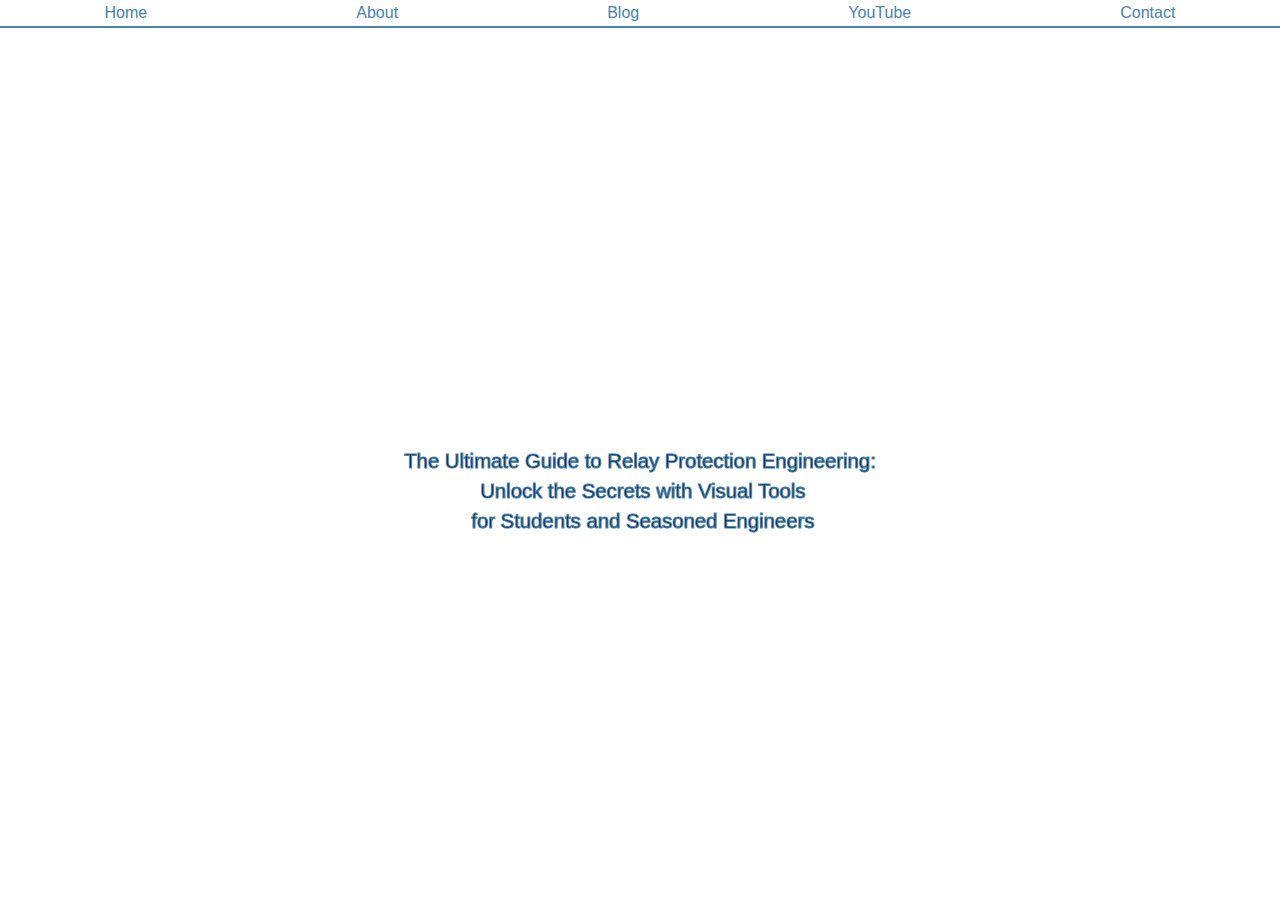
==== commit cedd7f61: "Add files via upload" ====
--- a/index.html
+++ b/index.html
@@ -27,39 +27,27 @@
                     <div class="col-md-4" id="svgTitle"></div>
                 </div>
                 <div class="slide" id="slide2">
+                    <div id="slide2Text" width = "100%"></div>
                     <div class="col-md-4" id="vis"></div>
-                    <div style="position: absolute; top: 40px; left: 600px; z-index: 999;">Demystifying Protection Relay Fundamental, Operation and Testing: A Comprehensive Guide</div>
                 </div>
                 <div class="slide" id="tabs-2">
+                    <div  id="tabs-2Text" width = "100%">                                       
+                    </div>
                     <table id="table_variable" >
                         <tr>
                             <td id="cell_left" > <div id="viz">  </div>	</td>
-                            <td id="cell_right" style="vertical-align: top;">
-                                <table id="tableRight" >
-                                    <tr>
-                                        <td colspan="2" >
+                            <td id="cell_right" style="vertical-align: top; width: 100%; height: 100%">                              
                                             <div id="viz_polar">
                                             </div>
-                                        </td>
-                                    </tr>
-                                    <tr>
-                                        <td id="radioInput" >
-                                        </td>
-                                        <td>
-                                            <div id ="data">
-                                            </div> 
-                                        </td>	                                           
-                                    </tr>
-                                </table>
                             </td>
                         </tr> 
                     </table>	 
-                    <div style="position: absolute; top: 40px; left: 600px; z-index: 999;">Exploring Waveform Parameters and COMTRADE Files: A Beginner's Guide</div>               
+                                   
                 </div>
                 <div class="slide" id="second_slide" >
 
                     <div id="topMenueDiv" class="menue2"> 
-                        <table id="topMenueTable" class="menue2" width="77%" style="color: steelblue;font-size:16px; margin-bottom:1%">
+                        <table id="topMenueTable" class="menue2" width="77%" >
                             <tr id="topMenueButtons">
                                 <td id="tdButtons1"> 
                         <!--    <label >
@@ -76,7 +64,9 @@
                             </tr>
                         </table>
                     </div>
-                    <div id="trig"  class="menue2" > </div>
+                    <div id="trig"  class="menue2" > 
+                        <div id="trigText" width = "100%"></div>
+                    </div>
                     <div id="char" class="menue2"> 
                 
                         <table id="char_variables" class="menue2" width="75%" style="color: steelblue;font-size:16px">
@@ -95,21 +85,22 @@
                         </table>
                     </div>
                     <div id="ForChar"> </div>
-                    <div style="position: absolute; top: 40px; left: 600px; z-index: 999;">Master the basics of overcurrent and directional overcurrent relay protection with our comprehensive video tutorial series. Learn about different types of overcurrent relays, principles of directional overcurrent protection, and coordination of overcurrent relays. Perfect for engineers, students, and industry professionals. Watch now!
-                    </div>
                 </div>
             </div>            
         </section>
 
         <section id="about">
-            <div class="container">
-                <h2>About Cesar Tech Services</h2>
-                <p>Cesar Tech Services is a professional freelance consultancy founded by a highly skilled individual with an MBA, Salesforce.com certification, and an Engineering degree from Ecole Polytechnique Brussels. Fluent in French, English, Portuguese, and Spanish, Cesar Tech Services offers a diverse range of services spanning web development, engineering solutions, and IT consulting.</p>
+            <div class="container" style="width:70%">
+                <h2 >About Cesar Tech Services</h2>
+                <p  >Welcome to my page! I'm dedicated to sharing my 10 years expertise in protection relay engineering applications through captivating visualization and interactive widgets. I believe that learning should be engaging, accessible, and enjoyable, and that's why I've curated a collection of resources designed to make complex concepts easier to understand.</p>
+                <p  >With a passion for both engineering and education, I strive to bridge the gap between theoretical knowledge and practical application. Through my content, I aim to empower aspiring protection relay engineers, enthusiasts, and professionals alike, providing them with the tools they need to excel in their field.</p>
+                <p  >Whether you're just starting out or looking to expand your knowledge, my social profile is the place to be. I've carefully crafted tutorials, case studies, and interactive simulations to provide a hands-on learning experience. Dive into the world of protection relay engineering and unlock the secrets behind this vital aspect of electrical systems.</p>
+                <p   >Cesar Tech Services is a professional freelance consultancy founded by a highly skilled individual with an MBA, Salesforce.com certification, and an Engineering degree from Ecole Polytechnique Brussels. Fluent in French, English, Portuguese, and Spanish, Cesar Tech Services offers a diverse range of services spanning web development, engineering solutions, and IT consulting.</p>
             </div>
         </section>
 
         <section id="blog">
-            <div class="container">
+            <div class="container" style="width:70%">
                 <h2>Blog</h2>
                 <p>Latest blog posts...</p>
                 <!-- Add more content as needed -->
@@ -120,18 +111,19 @@
         <section id="YouTube">
             <div class="container">
                 <iframe width="560" height="315" src="https://www.youtube.com/embed/qKMqpc3_wRw" title="YouTube video player" frameborder="0" allow="accelerometer; autoplay; clipboard-write; encrypted-media; gyroscope; picture-in-picture; web-share" allowfullscreen></iframe>
+                <p></p>
                 <iframe width="560" height="315" src="https://www.youtube.com/embed/FFpwSxec-pA" title="YouTube video player" frameborder="0" allow="accelerometer; autoplay; clipboard-write; encrypted-media; gyroscope; picture-in-picture; web-share" allowfullscreen></iframe>
             </div>
         </section>
 
         <section id="contact">
-            <div class="container">
+            <div class="container" style="width:70%">
                 <h2>Contact</h2>
-                <p>Interested in working with Cesar Tech Services? We'd be happy to discuss your web development, engineering solutions, or IT consulting needs. Get in touch using the contact information below, or connect with us on LinkedIn.</p>
+                <p>Interested in working with Cesar Tech Services? Let us discuss your web development, engineering solutions needs. Get in touch using the contact information below, or connect with LinkedIn.</p>
                 <address>
                     <strong>Location:</strong> Portugal<br>
                     <strong>Phone:</strong> +351 967 xxx xxx<br>
-                    <strong>Email:</strong> <a href="mailto:photoxxx@gmail.com">photoxxx@gmail.com</a><br>
+                    <strong>Email:</strong> <a href="mailto:photoxxx@gmail.com">cesartechoxxx@gmail.com</a><br>
                     <strong>LinkedIn:</strong> <a href="https://www.linkedin.com/in/cesar-augusto-rosa-delgado-6a533b6" target="_blank">linkedin.com/in/cesar-augusto-rosa-delgado-6a533b6</a>
                 </address>
             </div>
@@ -143,6 +135,32 @@
                 const remainingHeight = window.innerHeight - headerHeight;
                 carousel.style.height = `${remainingHeight}px`;
             });
+
+            // To disable right click
+            document.addEventListener('contextmenu', event => event.preventDefault());
+
+            // To disable F12 options
+            document.onkeypress = function (event) {
+            event = (event || window.event);
+            if (event.keyCode == 123) {
+            return false;
+            }
+            }
+            document.onmousedown = function (event) {
+            event = (event || window.event);
+            if (event.keyCode == 123) {
+            return false;
+            }
+            }
+            document.onkeydown = function (event) {
+            event = (event || window.event);
+            if (event.keyCode == 123) {
+            return false;
+            }
+            } 
+
+            var font_size = 24; // set the font size
+            var spacing = font_size * 0.05; // calculate the spacing as 5% of the font size
 
             const reloadBtn = document.getElementById("headerHome");
             reloadBtn.addEventListener("click", function() {
@@ -236,30 +254,55 @@
                         .attr("id", "svgTitleText")
                         .style("display","block"); 
 
-                    var textElement = svgTitle.append("text")
+                    var textElement1 = svgTitle.append("text")
                         .attr("font-size", "20px")       
                         .attr("x", "50%")
                         .attr("y", "50%")
-                        .attr("id", "svgTitleTextContent")
+                        .attr("id", "svgTitleTextContent1")
                         .attr("text-anchor", "middle")
                         .attr("stroke", "steelBlue");
-
-                    textElement.append("tspan")
+                    var textElement2 = svgTitle.append("text")
+                        .attr("font-size", "20px")       
+                        .attr("x", "50%")
+                        .attr("y", "75%")
+                        .attr("id", "svgTitleTextContent2")
+                        .attr("text-anchor", "middle")
+                        .attr("stroke", "steelBlue")
+                        .style("opacity", 0);
+
+                    textElement1.append("tspan")
                         .text("The Ultimate Guide to Relay Protection Engineering:");
 
-                    textElement.append("tspan")
+                    textElement1.append("tspan")
                         .text(" Unlock the Secrets with Visual Tools")
                         .attr("x", "50%")
                         .attr("dy", "1.5em");
 
-                    textElement.append("tspan")
+                    textElement1.append("tspan")
                         .text(" for Students and Seasoned Engineers")
                         .attr("x", "50%")
                         .attr("dy", "1.5em");
-
-                    textElement.transition()
+                        
+                    textElement1.transition()
+                        .duration(3500)
+                        .attr("font-size", "30px");  
+
+                    textElement2.append("tspan")
+                        .text("Visualize. Interact. Empower. Unleash the Power of Protection Relay Engineering!")
+                        .attr("x", "50%")
+                        .attr("dy", "0em");
+
+                    textElement1.transition()
+                        .delay(4000)
+                        .duration(1000) // Duration of the transition in milliseconds
+                        .style("opacity", 0) // Set opacity to 0 to create the dissolve effect
+
+                    textElement2.transition()
+                        .delay(4500)
                         .duration(1500)
-                        .attr("font-size", "30px");
+                        .attr("font-size", "30px")
+                        .attr("y", "50%")
+                        .style("opacity", 1);
         
             let widthbbox = 1300;
             let heightbbox = 300;
@@ -313,18 +356,29 @@
                 };
         
                 //-------------------------------
-                
-                vis.append("text")
-                        .attr("x", widthbbox/2)
-                        .attr("y", "40px")
-                        .attr("font-size","20px")
-                        .attr("stroke","steelBlue")
-                        .text("Hello, world!");
+                var slide2Text = d3.select("#slide2Text");
+
+                    slide2Text.append("h2")
+                        .style("text-align", "center")
+                        .style("margin-bottom",0+"px")
+                        .text("A visualization-based approach to understanding protection relay fundamentals, operations, and testing!");
+
+                var tabs_2Text = d3.select("#tabs-2Text"); 
+                // Append a <p> element
+                const paragraph_tabs_2Text = tabs_2Text.append("h2");
+                // Apply attributes and styles to the <p> element
+                    paragraph_tabs_2Text
+                    .text("Exploring Waveform Parameters and COMTRADE Files: A User's Guide") // Set the text content of the <p> element
+                    .style("color", "steelBlue") // Set the color style
+                    .style("text-align", "center")
+                    .style("margin-bottom",0+"px");
+
+                
                 
                 vis.append("vis:defs").selectAll("marker")
                     .data(["arrow"])
                     .enter().append("vis:marker")
-                    .attr("id", "marka")
+                   .attr("id", "marka")
                     .attr("viewBox", "0 -2.5 5 5")
                     .attr("refX", 5)
                     .attr("refY", 0)
@@ -944,10 +998,10 @@
 
                 //----------- polar
 
-                var width_polar = widthbbox/4,
-                    height_polar = widthbbox/4,
+                var width_polar = widthbbox/4 + 3*padding,
+                    height_polar = widthbbox/4 + 3*padding,
                     min_of_dimensions = Math.min(width_polar,height_polar,Math.max(100,width_polar,height_polar)),
-                    radius = ((min_of_dimensions)/2) - padding ;
+                    radius = MAX_yScaleRight+padding;
 
                 var r = d3.scale.linear()
                     .domain([0, MAX_yScale])
@@ -956,7 +1010,7 @@
                     .domain([0, MAX_yScaleRight])
                     .range([0, radius]);
 
-                var svgA = d3.select("#viz_polar").append("svg").attr("width", "100%").attr("height", height_polar).append("g").attr("transform","translate(" + ((width_polar/2)+padding/2) + "," + ((height_polar/2)) + ")");
+                var svgA = d3.select("#viz_polar").append("svg").attr("width", width_polar +"px").attr("height", height_polar + "px").append("g").attr("transform","translate(" + ((width_polar/2)) + "," + ((height_polar/2)) + ")");
                 var gr = svgA.append("g").attr("class", "r axis").selectAll("g").data(r.ticks(5).slice(1)).enter().append("g");
                 var grv = svgA.append("g").attr("class", "r axis").selectAll("g").data(rv.ticks(5).slice(1)).enter().append("g");
 
@@ -1058,7 +1112,7 @@
                 //----------------------------------------------------		
 
 
-                var markers = ["marka", "markb", "markc", "mark2", "mark1", "mark0"];
+                var markers = ["marka_aux", "markb_aux", "markc_aux", "mark2_aux", "mark1_aux", "mark0_aux"];
 
                 markers.forEach(function(marker) {
                 svgA.append("svgA:defs").selectAll("marker")
@@ -1214,7 +1268,7 @@
                         return polyline([data[(i + 1) % 3],d]);
                         })
                         .append("marker")
-                        .attr("marker-end", "url(#marka)")
+                        .attr("marker-end", "url(#marka_aux)")
                         ;
 
                     vectora
@@ -1222,7 +1276,7 @@
                         return polyline([data[(i + 1) % 3],d]);
                 
                         })
-                        .attr("marker-end", "url(#marka)")
+                        .attr("marker-end", "url(#marka_aux)")
                 ;  
                 //----------------------------------------
 
@@ -1274,7 +1328,7 @@
                         return polyline([data[(i + 1) % 3],d]);
                         })
                         .append("marker")
-                        .attr("marker-end", "url(#markb)")
+                        .attr("marker-end", "url(#markb_aux)")
                         ;
 
                     vectorb
@@ -1282,7 +1336,7 @@
                         return polyline([data[(i + 1) % 3],d]);
                 
                         })
-                        .attr("marker-end", "url(#markb)")
+                        .attr("marker-end", "url(#markb_aux)")
                 ;  
                 //----------------------------------------
 
@@ -1335,7 +1389,7 @@
                         return polyline([data[(i + 1) % 3],d]);
                         })
                         .append("marker")
-                        .attr("marker-end", "url(#markc)")
+                        .attr("marker-end", "url(#markc_aux)")
                         ;
 
                     vectorc
@@ -1343,7 +1397,7 @@
                         return polyline([data[(i + 1) % 3],d]);
                 
                         })
-                        .attr("marker-end", "url(#markc)")
+                        .attr("marker-end", "url(#markc_aux)")
                 ;  
                 //----------------------------------------
 
@@ -1397,7 +1451,7 @@
                         return polyline([data[(i + 1) % 3],d]);
                         })
                         .append("marker")
-                        .attr("marker-end", "url(#mark2)")
+                        .attr("marker-end", "url(#mark2_aux)")
                         ;
 
                     vector2
@@ -1405,7 +1459,7 @@
                         return polyline([data[(i + 1) % 3],d]);
                 
                         })
-                        .attr("marker-end", "url(#mark2)")
+                        .attr("marker-end", "url(#mark2_aux)")
                 ;  
 
                 //------------VECTOR 1----------------------------    
@@ -1432,7 +1486,7 @@
                         return polyline([data[(i ) % 3],d]);
                         })
                         .append("marker")
-                        .attr("marker-end", "url(#mark1)")
+                        .attr("marker-end", "url(#mark1_aux)")
                         ;
 
                     vector1
@@ -1440,7 +1494,7 @@
                         return polyline([data1[(i ) % 3],d]);
                 
                         })
-                        .attr("marker-end", "url(#mark1)")
+                        .attr("marker-end", "url(#mark1_aux)")
                 ;  
                 //----------------VECTOR 0------------------------
 
@@ -1467,7 +1521,7 @@
                         return polyline([data[(i ) % 3],d]);
                         })
                         .append("marker")
-                        .attr("marker-end", "url(#mark0)")
+                        .attr("marker-end", "url(#mark0_aux)")
                         ;
 
                     vector0
@@ -1475,7 +1529,7 @@
                         return polyline([data2[(i ) % 3],d]);
                 
                         })
-                        .attr("marker-end", "url(#mark0)")
+                        .attr("marker-end", "url(#mark0_aux)")
                 ;  
                 //--------------------I vectors ------------
 
@@ -1502,7 +1556,7 @@
                         return polyline([data[(i + 1) % 3],d]);
                         })
                         .append("marker")
-                        .attr("marker-end", "url(#marka)")
+                        .attr("marker-end", "url(#_aux)")
                         ;
 
                     vectorai
@@ -1510,7 +1564,7 @@
                         return polyline([data[(i + 1) % 3],d]);
                 
                         })
-                        .attr("marker-end", "url(#marka)")
+                        .attr("marker-end", "url(#marka_aux)")
                 ;  
                 //----------------------------------------
 
@@ -1561,7 +1615,7 @@
                         return polyline([data[(i + 1) % 3],d]);
                         })
                         .append("marker")
-                        .attr("marker-end", "url(#markb)")
+                        .attr("marker-end", "url(#markb_aux)")
                         ;
 
                     vectorbi
@@ -1569,7 +1623,7 @@
                         return polyline([data[(i + 1) % 3],d]);
                 
                         })
-                        .attr("marker-end", "url(#markb)")
+                        .attr("marker-end", "url(#markb_aux)")
                 ;  
                 //----------------------------------------
 
@@ -1621,7 +1675,7 @@
                         return polyline([data[(i + 1) % 3],d]);
                         })
                         .append("marker")
-                        .attr("marker-end", "url(#markc)")
+                        .attr("marker-end", "url(#markc_aux)")
                         ;
 
                     vectorci
@@ -1629,7 +1683,7 @@
                         return polyline([data[(i + 1) % 3],d]);
                 
                         })
-                        .attr("marker-end", "url(#markc)")
+                        .attr("marker-end", "url(#markc_aux)")
                 ;  
                 //----------------------------------------
 
@@ -1682,7 +1736,7 @@
                         return polyline([data[(i + 1) % 3],d]);
                         })
                         .append("marker")
-                        .attr("marker-end", "url(#mark2)")
+                        .attr("marker-end", "url(#mark2_aux)")
                         ;
 
                     vector2i
@@ -1690,7 +1744,7 @@
                         return polyline([data[(i + 1) % 3],d]);
                 
                         })
-                        .attr("marker-end", "url(#mark2)")
+                        .attr("marker-end", "url(#mark_aux)")
                 ;  
 
                 //----------------------------------------    
@@ -1717,7 +1771,7 @@
                         return polyline([data[(i ) % 3],d]);
                         })
                         .append("marker")
-                        .attr("marker-end", "url(#mark1)")
+                        .attr("marker-end", "url(#mark1_aux)")
                         ;
 
                     vector1i
@@ -1725,7 +1779,7 @@
                         return polyline([data1i[(i ) % 3],d]);
                 
                         })
-                        .attr("marker-end", "url(#mark1)")
+                        .attr("marker-end", "url(#mark1_aux)")
                 ;  
                 //----------------------------------------
 
@@ -1752,7 +1806,7 @@
                         return polyline([data[(i ) % 3],d]);
                         })
                         .append("marker")
-                        .attr("marker-end", "url(#mark0)")
+                        .attr("marker-end", "url(#mark0_aux)")
                         ;
 
                     vector0i
@@ -1760,7 +1814,7 @@
                         return polyline([data2i[(i ) % 3],d]);
                 
                         })
-                        .attr("marker-end", "url(#mark0)");
+                        .attr("marker-end", "url(#mark0_aux)");
                 
                 };
 
@@ -1809,6 +1863,13 @@
                 cellblank1.attr("id", "cellblank1").style("width","20%");
                 cellSine.attr("id", "cellSine").style("width","58%");
                 cellblank2.attr("id", "cellblank2").style("width","20%");
+                
+                const trigText = d3.select("#trigText");
+                        trigText.append("h2")              
+                        .text("Master the basics of overcurrent and directional overcurrent relay protection")
+                                           
+                        .style("text-align","center")
+                        .style("margin-bottom",0+"px");
 
                 let variablesForChar = d3.select("#variablesForChar");
                 let cellblankChar1 = variablesForChar.insert("td", "td:first-child");
@@ -2168,7 +2229,7 @@
                 Vc_Faultbis.attr("class","blueI").attr("d","m" + centerX +"," + centerY + "L"  + (centerX+xB-xScale(0)) +"," + (centerY+yB-yScale(0)) + "").attr("marker-end", "url(#markB)");
 
                 arc_I_V_RY.attr("class","blueI").attr("d","M" + (centerX+IxB-xScale(0)) +"," + (centerY+IyB-yScale(0)) + "A" + 50 + "," + 50 + " 0 0 0," + (centerX+(xB-xScale(0))/2+ "," + (centerY+(yB-yScale(0))/2 ) ) ).attr("marker-end", "url(#markB)");
-                arc_I_V_labelRY.text("+" + XoverR.value+" °").attr("class","blueI").attr("x",centerX+( -(centerX+IxB-xScale(0)) + ( (centerX+(xB-xScale(0))/1 )))/1.8  ).attr("y",centerY+( -(centerY+IyB-yScale(0)) + (centerY+(yB-yScale(0))/1 ) )/1.8  ).style("font-size","16px");
+                arc_I_V_labelRY.text("+" + XoverR+" °").attr("class","blueI").attr("x",centerX+( -(centerX+IxB-xScale(0)) + ( (centerX+(xB-xScale(0))/1 )))/1.8  ).attr("y",centerY+( -(centerY+IyB-yScale(0)) + (centerY+(yB-yScale(0))/1 ) )/1.8  ).style("font-size","16px");
 
                 label_Vc_fault.text('Vc').attr("class","blueI").attr("x", (centerX+1.2*(xB-xScale(0)) )).attr("y", (centerY+1.2*(yB-yScale(0)) )); 
                 label_Ic_fault.text('Ic').attr("class","blueI").attr("x", (centerX-0.5*(IxB-xScale(0)) )).attr("y", (centerY-0.5*(IyB-yScale(0)) )); 
--- a/style.css
+++ b/style.css
@@ -37,12 +37,21 @@
 }
 
 h1 {
+    color:steelblue;
+    font-size: 1.5rem;
+    margin-bottom: 0.5rem;
+}
+
+h2 {
+    color:steelblue;
+    font-size: 1.25rem;
+    margin-bottom: 0.5rem;
+}
+
+p, strong {
+    text-align: justify;
+    color:steelblue;
     font-size: 1rem;
-    margin-bottom: 0.5rem;
-}
-
-p {
-    font-size: 0.75rem;
     margin-bottom: 0.85rem;
 }
 
@@ -115,8 +124,8 @@
 .x.axis path {fill: none;stroke: #000;}
 .y.axis line, .y.axis path {fill: none;stroke: #000;}
         
-#line_projection {fill:none;stroke: rgba(255,255,225,0);stroke-width: 2px;}
-#line_projection.intersects{fill: white;stroke: green;stroke-dasharray: 3,3;}
+#line_projection {fill:none;stroke: rgba(255,255,225,0);stroke-width: 6px;}
+#line_projection.intersects{fill: white;stroke: green;}
 .frame {fill: none;stroke: #000;}
 .segment {stroke: #000;stroke-width: 1.5px;}
 label {text-anchor: middle;fill:none;stroke: black; }
@@ -162,15 +171,15 @@
 polyline.vectorcr,polyline.vectorcl,polyline.vectorclr {stroke: blue;stroke-width: 3.5px;stroke-linecap: round;}   
 polyline.xabciss,polyline.yordinate,polyline.xabcissr,polyline.yordinater,polyline.xabcissl,polyline.yordinatel,polyline.xabcisslr,polyline.yordinatelr {stroke: black;stroke-width: 0.3px;stroke-opacity: .5;stroke-linecap: round;}  	
 
-#mark2 {fill:magenta;} #mark2bis {fill:magenta;} #mark1 {fill:limegreen;} #mark1bis {fill:limegreen;} #mark0 {fill:darkgrey;} #mark0bis {fill:darkgrey;}       
+#mark2,#mark2_aux {fill:magenta;} #mark2bis {fill:magenta;} #mark1,#mark1_aux {fill:limegreen;} #mark1bis {fill:limegreen;} #mark0,#mark0_aux {fill:darkgrey;} #mark0bis {fill:darkgrey;}       
 marker {fill:black;} 
-#marka,#markar,#markal,#markalr {fill:#DC143C;} #markb,#markbr,#markbl,#markblr {fill:gold;} #markc,#markcr,#markcl,#markclr {fill:blue;} 
+#marka,#markar,#markal,#markalr,#marka_aux {fill:#DC143C;} #markb,#markbr,#markbl,#markblr,#markb_aux {fill:gold;} #markc,#markcr,#markcl,#markclr,#markc_aux {fill:blue;} 
 #markR {stroke:red;} #markY {stroke:yellow;} #markB {stroke:blue;} 
 #markPol {stroke:SteelBlue; stroke-width: 2px;}       
 #markblk {fill: rgba(0,0,0,0);} 	
 table {border-collapse: collapse;}
 table, th, td,tr,tbody {padding: 0;margin:0; border-bottom: 0px;background-color:transparent;}
-td{vertical-align: middle;text-align: justify;}
+td{vertical-align: top;text-align: justify;}
 
 .trig .axis {stroke: #999;}
 .trig circle {stroke: #4682B4;stroke-width: 2px;fill: none;}
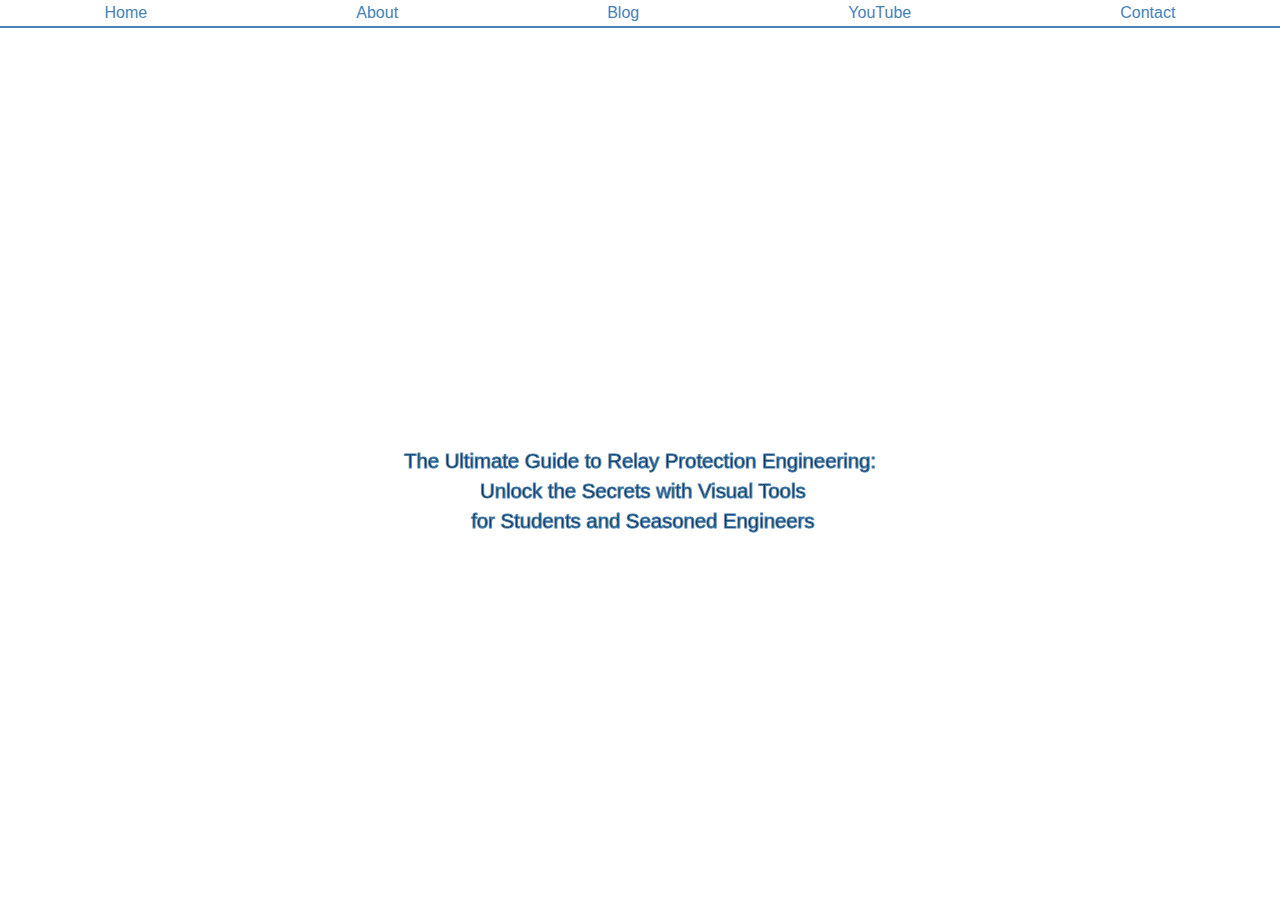
==== commit 9e7dcf83: "Update index.html" ====
--- a/index.html
+++ b/index.html
@@ -126,9 +126,29 @@
                     <strong>Email:</strong> <a href="mailto:photoxxx@gmail.com">cesartechoxxx@gmail.com</a><br>
                     <strong>LinkedIn:</strong> <a href="https://www.linkedin.com/in/cesar-augusto-rosa-delgado-6a533b6" target="_blank">linkedin.com/in/cesar-augusto-rosa-delgado-6a533b6</a>
                 </address>
+                <div id="visitCount" ></div>
             </div>
         </section>
         <script>
+// Check if the visit count exists in localStorage
+ if (localStorage.getItem('visitCount')) {
+  // Get the current visit count from localStorage
+  var count = parseInt(localStorage.getItem('visitCount'));
+  // Increment the count by 1
+  count++;
+  // Update the visit count in localStorage
+  localStorage.setItem('visitCount', count);
+} else {
+  // If the visit count doesn't exist, set it to 1
+  localStorage.setItem('visitCount', 1);
+}
+
+// Display the visit count on your webpage
+var visitCount = localStorage.getItem('visitCount');
+var displaycount = d3.select("#visitCount");
+            displaycount.append("text")
+            .text(visitCount+" ");           
+
             window.addEventListener("DOMContentLoaded", function() {
                 const headerHeight = document.querySelector("header").clientHeight;
                 const carousel = document.querySelector("#carousel");
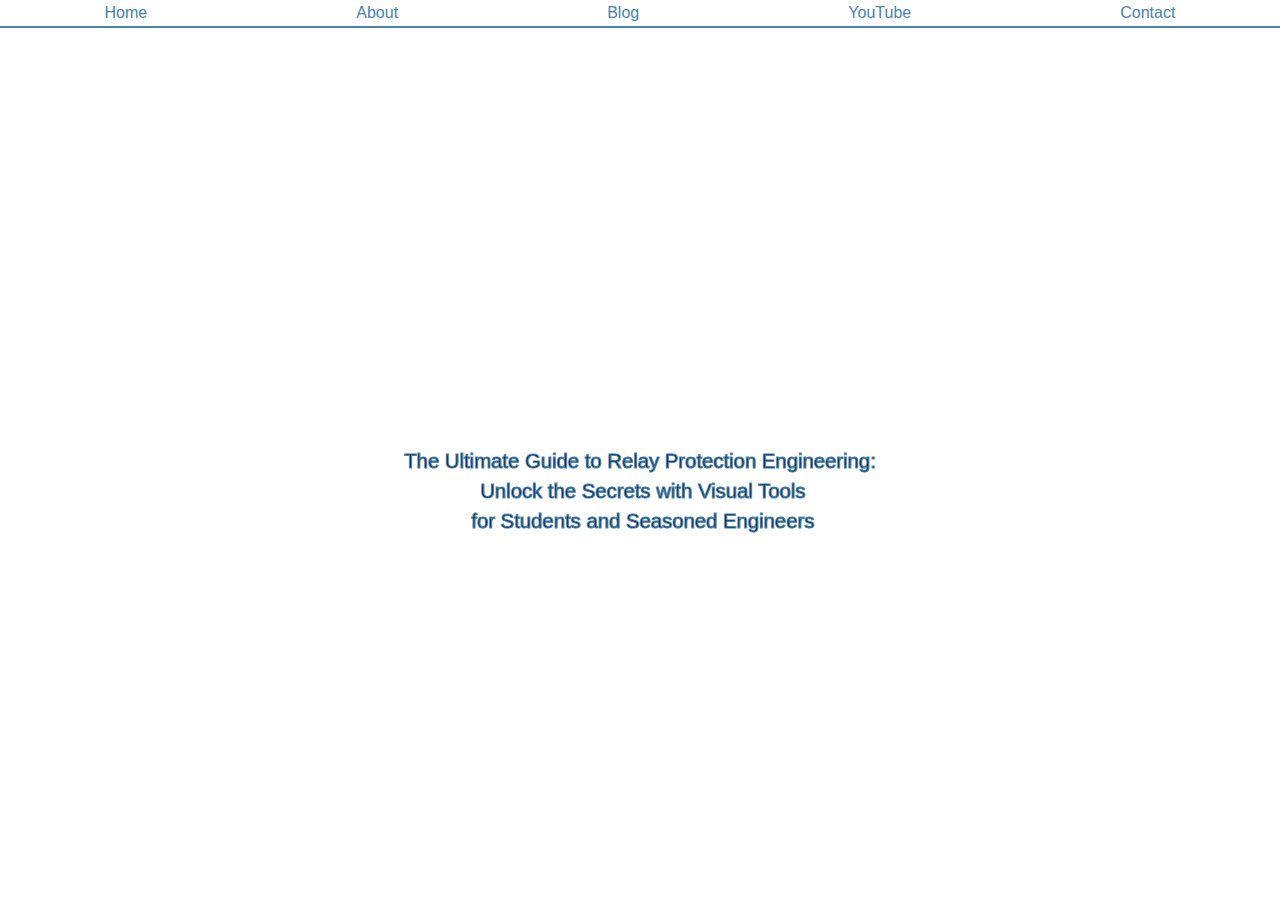
==== commit 138f0f40: "Update index.html" ====
--- a/index.html
+++ b/index.html
@@ -130,24 +130,24 @@
             </div>
         </section>
         <script>
-// Check if the visit count exists in localStorage
- if (localStorage.getItem('visitCount')) {
-  // Get the current visit count from localStorage
-  var count = parseInt(localStorage.getItem('visitCount'));
-  // Increment the count by 1
-  count++;
-  // Update the visit count in localStorage
-  localStorage.setItem('visitCount', count);
-} else {
-  // If the visit count doesn't exist, set it to 1
-  localStorage.setItem('visitCount', 1);
-}
-
-// Display the visit count on your webpage
-var visitCount = localStorage.getItem('visitCount');
-var displaycount = d3.select("#visitCount");
-            displaycount.append("text")
-            .text(visitCount+" ");           
+            // Check if the visit count exists in localStorage
+            if (localStorage.getItem('visitCount')) {
+            // Get the current visit count from localStorage
+            var count = parseInt(localStorage.getItem('visitCount'));
+             // Increment the count by 1
+            count++;
+            // Update the visit count in localStorage
+            localStorage.setItem('visitCount', count);
+            } else {
+            // If the visit count doesn't exist, set it to 1
+            localStorage.setItem('visitCount', 1);
+            }
+
+            // Display the visit count on your webpage
+            var visitCount = localStorage.getItem('visitCount');
+            var displaycount = d3.select("#visitCount");
+                displaycount.append("text")
+                       .text(visitCount+" ");           
 
             window.addEventListener("DOMContentLoaded", function() {
                 const headerHeight = document.querySelector("header").clientHeight;
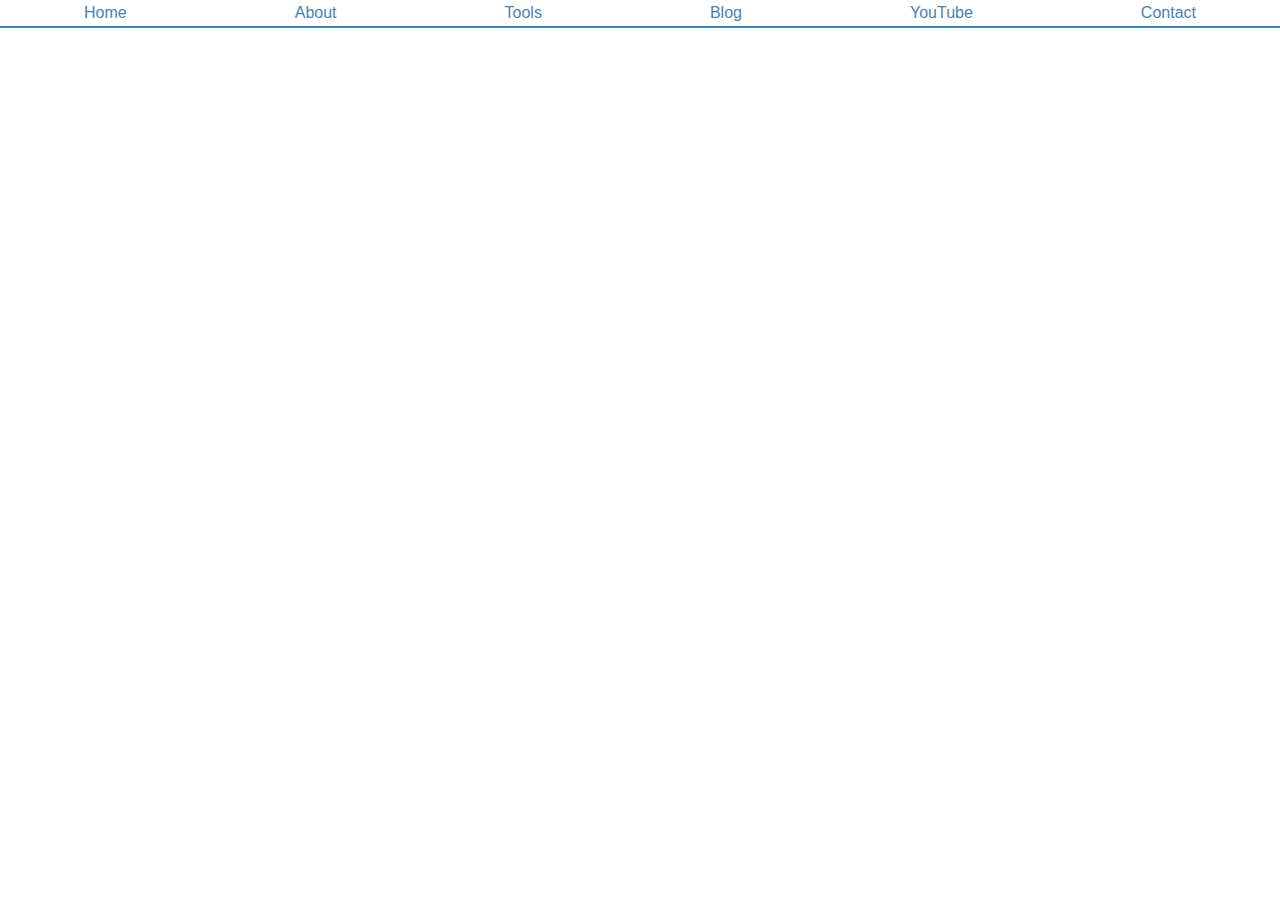
==== commit 001fe03b: "Add files via upload" ====
--- a/index.html
+++ b/index.html
@@ -14,6 +14,7 @@
             <ul>
                 <li><a class="header" href="#home" id="headerHome">Home</a></li>
                 <li><a class="header" href="#about">About</a></li>
+                <li><a class="header" href="#tool">Tools</a></li>
                 <li><a class="header" href="#blog">Blog</a></li>
                 <li><a class="header" href="#YouTube">YouTube</a></li>
                 <li><a class="header" href="#contact">Contact</a></li>
@@ -99,6 +100,661 @@
             </div>
         </section>
 
+        <section id="tool">
+            <div class="container" style="width:100%">
+                <h2>Overcurrent: Basics</h2>
+                <div id="overcurrent_container">
+                    <table id="50_Description">
+                        <tr height="100%">
+                            <td width="40%">
+                                <div >				
+                                    <form oninput="x.value = parseInt(TDial.value)"  class="form12_4" style="display:none" >
+                                        <label >TD= </label>
+                                       <input type="range" name="slider" id="TDial" value="1.0" min="0.1" max="100" step="0.1" > </input>
+                                      <output id="TDout" name="x" for="TDial" > 1.0 </output> 
+                                    </form>
+                                    <form oninput="x.value = parseInt(TTMS.value)"  class="form13_4" style="display:none">
+                                        <label>TMS= </label>
+                                       <input type="range" name="slider" id="TTMS" value="0.1" min="0.01" max="1.5" step="0.01" > </input>
+                                      <output id="TMSout" name="x" for="TTMS" > 0.1 </output> 
+                                    </form>    
+                                </div>			
+                                <svg  width="600" height="600" id="svg4627" viewBox="0 0 600 600" preserveAspectRatio="xMinYMin meet">
+        
+                                   <g id="layer1">
+                                    <g id="empty" transform="translate(250,-229) scale(0.9)" style="display:inline">
+                                    <path
+                                       style="fill:none;stroke:#4682B4;stroke-width:2.79999995;stroke-linecap:butt;stroke-linejoin:miter;stroke-opacity:1;stroke-dasharray:none"
+                                       d="m 300.99086,610.86218 0,18.75"
+                                       id="path3971"
+                                        />    
+                                      <path
+                                         id="path3955"
+                                         d="m 199.69913,660.76186 0,-15.34415 6.10795,4.84552 5.76862,-4.57632 0,14.8394"
+                                         style="fill:none;stroke:#4682B4;stroke-width:2.98600006;stroke-linecap:butt;stroke-linejoin:miter;stroke-opacity:1;stroke-dasharray:none" />
+                                      <path
+                                         id="path3957"
+                                         d="m 269.91358,649.81784 5.92409,-5.92409 0,15.18048"
+                                         style="fill:none;stroke:#4682B4;stroke-width:2.14748287;stroke-linecap:butt;stroke-linejoin:miter;stroke-opacity:1;stroke-dasharray:none" />
+                                      <path
+                                         id="path3963"
+                                         d="m 246.72918,651.36218 13,0"
+                                         style="fill:none;stroke:#4682B4;stroke-width:2.9000001;stroke-linecap:butt;stroke-linejoin:miter;stroke-opacity:1;stroke-dasharray:none" />
+                                      <path
+                                         id="path3965"
+                                         d="m 168.77755,611.79272 13.87697,19.7548"
+                                         style="fill:none;stroke:#4682B4;stroke-width:2.79999995;stroke-linecap:butt;stroke-linejoin:miter;stroke-opacity:1;stroke-dasharray:none" />
+                                      <path
+                                         id="path3967"
+                                         d="M 168.07044,631.50332 182.0358,611.39497"
+                                         style="fill:none;stroke:#4682B4;stroke-width:2.20000005;stroke-linecap:butt;stroke-linejoin:miter;stroke-opacity:1;stroke-dasharray:none" />
+                                      <path
+                                         id="path3973"
+                                         d="m 292.49086,620.36218 18,0"
+                                         style="fill:none;stroke:#4682B4;stroke-width:2.79999995;stroke-linecap:butt;stroke-linejoin:miter;stroke-opacity:1;stroke-dasharray:none" />
+                                      <path
+                                         id="path3977"
+                                         d="m 68.880542,622.04577 17.942838,0"
+                                         style="fill:none;stroke:#4682B4;stroke-width:2.9000001;stroke-linecap:butt;stroke-linejoin:miter;stroke-opacity:1;stroke-dasharray:none" />
+                                      <path
+                                         style="fill:none;stroke:#4682B4;stroke-width:2.9000001;stroke-linecap:butt;stroke-linejoin:miter;stroke-opacity:1;stroke-dasharray:none"
+                                         d="m 68.880542,613.38371 17.942838,0"
+                                         id="path3979"
+                                          />
+                                      <path
+                                         id="path3981"
+                                         d="m 56.384853,606.92616 0,21.78773 0.265165,1.06066 0.397747,0.83969 0.662913,0.57452 0.486136,0.35355 0.574524,0.17678 1.149049,0.0884 0.972271,-0.0884 0.618719,0.0442 0.486136,-0.0884"
+                                         style="fill:none;stroke:#4682B4;stroke-width:2.79999995;stroke-linecap:butt;stroke-linejoin:miter;stroke-opacity:1;stroke-dasharray:none" />
+                                      <path
+                                         id="path3983"
+                                         d="m 52.451571,614.12981 9.280777,0"
+                                         style="fill:none;stroke:#4682B4;stroke-width:2.79999995;stroke-linecap:butt;stroke-linejoin:miter;stroke-opacity:1;stroke-dasharray:none" />
+                                      <path
+                                         id="path3985"
+                                         d="m 195.86858,619.5709 87.32768,0"
+                                         style="fill:none;stroke:#4682B4;stroke-width:2.79999995;stroke-linecap:butt;stroke-linejoin:miter;stroke-opacity:1;stroke-dasharray:none" />
+                                    <text
+                                       style="font-size:28px;font-style:normal;font-variant:normal;font-weight:normal;font-stretch:normal;text-align:end;line-height:125%;letter-spacing:0px;word-spacing:0px;text-anchor:start;fill:#4682B4;fill-opacity:1;stroke:none;font-family:Sans;"
+                                       x="90.12846"
+                                       y="633.97675"
+                                       id="text3991"
+                                       ><tspan
+                                         id="multiplicateur"
+                                         x="90.12846"
+                                         y="630.97675">1</tspan></text>
+                                    <text
+                                       id="facteurbeta"
+                                       y="611.48108"
+                                       x="195.55667"
+                                       style="font-size:28px;font-style:normal;font-variant:normal;font-weight:normal;font-stretch:normal;text-align:end;line-height:125%;letter-spacing:0px;word-spacing:0px;text-anchor:start;fill:#4682B4;fill-opacity:1;stroke:none;font-family:Sans;"
+                                       ><tspan
+                                         y="611.48108"
+                                         x="195.55667"
+                                         id="tspan3997"
+                                         >19.25</tspan></text>
+                                    <text
+                                       id="text3999"
+                                       y="648.9577"
+                                       x="214.60692"
+                                       style="font-size:17px;font-style:normal;font-variant:normal;font-weight:normal;font-stretch:normal;text-align:end;line-height:125%;letter-spacing:0px;word-spacing:0px;text-anchor:start;fill:#4682B4;fill-opacity:1;stroke:none;font-family:Sans;"
+                                       ><tspan
+                                         y="648.9577"
+                                         x="214.60692"
+                                         id="facteuralfa"
+                                         >2</tspan></text>
+                                    <text
+                                       style="font-size:28px;font-style:normal;font-variant:normal;font-weight:normal;font-stretch:normal;text-align:end;line-height:125%;letter-spacing:0px;word-spacing:0px;text-anchor:start;fill:#4682B4;fill-opacity:1;stroke:none;font-family:Sans;"
+                                       x="322.08716"
+                                       y="625.62323"
+                                       id="text4003"
+                                       ><tspan
+                                         id="facteurL"
+                                         x="322.08716"
+                                         y="625.62323">19.25</tspan></text>
+                                      </g>
+                                  </g>  		  
+                                        <g id="layer2">
+                                            <g transform="translate(-150.35602,-375.669908)"
+                                               id="g4137">
+                                              <g transform="matrix(0.71027135,0,0,0.71027135,135.53476,158.69483)"
+                                                 id="g3129">
+                                                <path
+                                                   style="fill:none;stroke:#4682B4;stroke-width:2.79999995;stroke-linecap:butt;stroke-linejoin:miter;stroke-opacity:1;stroke-dasharray:none"
+                                                   d="m 589.15253,452.83078 13.87697,19.7548"
+                                                   id="path3125"
+                                                    />
+                                                <path
+                                                   style="fill:none;stroke:#4682B4;stroke-width:2.20000005;stroke-linecap:butt;stroke-linejoin:miter;stroke-opacity:1;stroke-dasharray:none"
+                                                   d="m 588.44542,472.54138 13.96536,-20.10835"
+                                                   id="path3127"
+                                                    />
+                                              </g>
+                                              <g
+                                                 id="g3133"
+                                                 transform="matrix(0.71027135,0,0,0.71027135,135.53476,197.23215)">
+                                                <path
+                                                   
+                                                   id="path3135"
+                                                   d="m 589.15253,452.83078 13.87697,19.7548"
+                                                   style="fill:none;stroke:#4682B4;stroke-width:2.79999995;stroke-linecap:butt;stroke-linejoin:miter;stroke-opacity:1;stroke-dasharray:none" />
+                                                <path
+                                                   
+                                                   id="path3137"
+                                                   d="m 588.44542,472.54138 13.96536,-20.10835"
+                                                   style="fill:none;stroke:#4682B4;stroke-width:2.20000005;stroke-linecap:butt;stroke-linejoin:miter;stroke-opacity:1;stroke-dasharray:none" />
+                                              </g>
+                                              <g
+                                                 transform="matrix(0.71027135,0,0,0.71027135,135.53476,236.83013)"
+                                                 id="g3139">
+                                                <path
+                                                   style="fill:none;stroke:#4682B4;stroke-width:2.79999995;stroke-linecap:butt;stroke-linejoin:miter;stroke-opacity:1;stroke-dasharray:none"
+                                                   d="m 589.15253,452.83078 13.87697,19.7548"
+                                                   id="path3141"
+                                                    />
+                                                <path
+                                                   style="fill:none;stroke:#4682B4;stroke-width:2.20000005;stroke-linecap:butt;stroke-linejoin:miter;stroke-opacity:1;stroke-dasharray:none"
+                                                   d="m 588.44542,472.54138 13.96536,-20.10835"
+                                                   id="path3143"
+                                                    />
+                                              </g>
+                                              <g
+                                                 id="g3145"
+                                                 transform="matrix(0.71027135,0,0,0.71027135,135.53476,275.0139)">
+                                                <path
+                                                   
+                                                   id="path3147"
+                                                   d="m 589.15253,452.83078 13.87697,19.7548"
+                                                   style="fill:none;stroke:#4682B4;stroke-width:2.79999995;stroke-linecap:butt;stroke-linejoin:miter;stroke-opacity:1;stroke-dasharray:none" />
+                                                <path
+                                                   
+                                                   id="path3149"
+                                                   d="m 588.44542,472.54138 13.96536,-20.10835"
+                                                   style="fill:none;stroke:#4682B4;stroke-width:2.20000005;stroke-linecap:butt;stroke-linejoin:miter;stroke-opacity:1;stroke-dasharray:none" />
+                                              </g>
+                                              <g
+                                                 transform="matrix(0.60985505,0,0,0.60985505,555.22104,177.33235)"
+                                                 id="g3155">
+                                                <path
+                                                   style="fill:none;stroke:#4682B4;stroke-width:2.9000001;stroke-linecap:butt;stroke-linejoin:miter;stroke-opacity:1;stroke-dasharray:none"
+                                                   d="m 68.880542,509.04577 17.942838,0"
+                                                   id="path3157"
+                                                    />
+                                                <path
+                                                   
+                                                   id="path3159"
+                                                   d="m 68.880542,500.38371 17.942838,0"
+                                                   style="fill:none;stroke:#4682B4;stroke-width:2.9000001;stroke-linecap:butt;stroke-linejoin:miter;stroke-opacity:1;stroke-dasharray:none" />
+                                              </g>
+                                              <g
+                                                 id="g3161"
+                                                 transform="matrix(0.60985505,0,0,0.60985505,555.22104,216.22322)">
+                                                <path
+                                                   
+                                                   id="path3163"
+                                                   d="m 68.880542,509.04577 17.942838,0"
+                                                   style="fill:none;stroke:#4682B4;stroke-width:2.9000001;stroke-linecap:butt;stroke-linejoin:miter;stroke-opacity:1;stroke-dasharray:none" />
+                                                <path
+                                                   style="fill:none;stroke:#4682B4;stroke-width:2.9000001;stroke-linecap:butt;stroke-linejoin:miter;stroke-opacity:1;stroke-dasharray:none"
+                                                   d="m 68.880542,500.38371 17.942838,0"
+                                                   id="path3165"
+                                                    />
+                                              </g>
+                                              <g
+                                                 transform="matrix(0.60985505,0,0,0.60985505,555.22104,255.11409)"
+                                                 id="g3167">
+                                                <path
+                                                   style="fill:none;stroke:#4682B4;stroke-width:2.9000001;stroke-linecap:butt;stroke-linejoin:miter;stroke-opacity:1;stroke-dasharray:none"
+                                                   d="m 68.880542,509.04577 17.942838,0"
+                                                   id="path3169"
+                                                    />
+                                                <path
+                                                   
+                                                   id="path3171"
+                                                   d="m 68.880542,500.38371 17.942838,0"
+                                                   style="fill:none;stroke:#4682B4;stroke-width:2.9000001;stroke-linecap:butt;stroke-linejoin:miter;stroke-opacity:1;stroke-dasharray:none" />
+                                              </g>
+                                              <g
+                                                 id="g3173"
+                                                 transform="matrix(0.60985505,0,0,0.60985505,555.22104,294.00496)">
+                                                <path
+                                                   
+                                                   id="path3175"
+                                                   d="m 68.880542,509.04577 17.942838,0"
+                                                   style="fill:none;stroke:#4682B4;stroke-width:2.9000001;stroke-linecap:butt;stroke-linejoin:miter;stroke-opacity:1;stroke-dasharray:none" />
+                                                <path
+                                                   style="fill:none;stroke:#4682B4;stroke-width:2.9000001;stroke-linecap:butt;stroke-linejoin:miter;stroke-opacity:1;stroke-dasharray:none"
+                                                   d="m 68.880542,500.38371 17.942838,0"
+                                                   id="path3177"
+                                                    />
+                                              </g>
+                                              <g
+                                                 transform="translate(-92.022521,22.715805)"
+                                                 id="g3961">
+                                                <path
+                                                   style="fill:none;stroke:#4682B4;stroke-width:1.79999995;stroke-linecap:butt;stroke-linejoin:miter;stroke-opacity:1;stroke-dasharray:none"
+                                                   d="m 808.66499,458.67975 -0.81759,-0.48614 -0.7513,-0.26517 -0.83969,-0.19887 -0.61872,-0.0663 -0.57452,-0.0442 -0.39775,0.0221 -0.61872,0.13259 -0.46404,0.13258 -0.39775,0.17677 -0.28726,0.15468 -0.30936,0.19888 -0.28726,0.41984 -0.30936,0.61872 -0.15468,0.7513 0.0442,0.59662 0.28726,0.59662 0.55243,0.59663 0.77339,0.61871 0.97228,0.55243 0.685,0.37565 1.12696,0.50823 0.7513,0.44195 0.7071,0.53033 0.35356,0.68501 0.26516,0.86178 -0.0442,0.97227 -0.50823,1.14905 -0.99437,0.83969 -0.61872,0.35356 -1.12695,0.0884 -0.92808,-0.0442 -0.97227,-0.0663 -0.61872,-0.22097 -1.08276,-0.35356 -0.70711,-0.44194"
+                                                   id="path3179"
+                                                    />
+                                                <path
+                                                   style="fill:none;stroke:#4682B4;stroke-width:1.79999995;stroke-linecap:butt;stroke-linejoin:miter;stroke-opacity:1;stroke-dasharray:none"
+                                                   d="m 823.07229,468.8665 -0.95017,0.46404 -0.97227,0.33146 -1.94455,0.22097 -1.39211,0.0221 -1.19325,-0.24307 -1.23743,-0.50824 -1.06066,-1.06066 -0.7734,-1.67937 -0.30936,-2.03294 0.0884,-2.65165 0.46404,-1.37002 0.95017,-1.54679 1.19324,-0.97227 1.19325,-0.33146 1.94454,-0.0442 2.12132,1.30372 0.64082,0.88389 0.48613,1.37002 0.15468,1.41421 -0.0442,0.83969 -8.81674,0.13258"
+                                                   id="path3181"
+                                                    />
+                                                <path
+                                                   style="fill:none;stroke:#4682B4;stroke-width:1.79999995;stroke-linecap:butt;stroke-linejoin:miter;stroke-opacity:1;stroke-dasharray:none"
+                                                   d="m 836.17586,459.27637 -0.7292,-0.55243 -0.59662,-0.41984 -0.68501,-0.35356 -0.55243,-0.15468 -0.64081,-0.13258 -0.68501,-0.0221 -0.83969,0.13259 -0.66291,0.17677 -0.7734,0.33146 -0.44194,0.39775 -0.48614,0.46403 -0.46404,0.57453 -0.35355,0.86179 -0.26517,0.88388 -0.26516,1.30373 0.0221,1.03856 0.0884,0.95017 0.28727,1.50261 0.44194,1.12695 0.64081,1.06066 0.72921,0.7071 0.86178,0.46404 1.21534,0.33146 1.30373,-0.15468 1.08276,-0.35355 0.83969,-0.33146 1.06066,-0.68501"
+                                                   id="path3183"
+                                                    />
+                                              </g>
+                                              <g
+                                                 id="g4022"
+                                                 transform="translate(-92.022521,61.960231)">
+                                                <path
+                                                   
+                                                   id="path4024"
+                                                   d="m 808.66499,458.67975 -0.81759,-0.48614 -0.7513,-0.26517 -0.83969,-0.19887 -0.61872,-0.0663 -0.57452,-0.0442 -0.39775,0.0221 -0.61872,0.13259 -0.46404,0.13258 -0.39775,0.17677 -0.28726,0.15468 -0.30936,0.19888 -0.28726,0.41984 -0.30936,0.61872 -0.15468,0.7513 0.0442,0.59662 0.28726,0.59662 0.55243,0.59663 0.77339,0.61871 0.97228,0.55243 0.685,0.37565 1.12696,0.50823 0.7513,0.44195 0.7071,0.53033 0.35356,0.68501 0.26516,0.86178 -0.0442,0.97227 -0.50823,1.14905 -0.99437,0.83969 -0.61872,0.35356 -1.12695,0.0884 -0.92808,-0.0442 -0.97227,-0.0663 -0.61872,-0.22097 -1.08276,-0.35356 -0.70711,-0.44194"
+                                                   style="fill:none;stroke:#4682B4;stroke-width:1.79999995;stroke-linecap:butt;stroke-linejoin:miter;stroke-opacity:1;stroke-dasharray:none" />
+                                                <path
+                                                   
+                                                   id="path4026"
+                                                   d="m 823.07229,468.8665 -0.95017,0.46404 -0.97227,0.33146 -1.94455,0.22097 -1.39211,0.0221 -1.19325,-0.24307 -1.23743,-0.50824 -1.06066,-1.06066 -0.7734,-1.67937 -0.30936,-2.03294 0.0884,-2.65165 0.46404,-1.37002 0.95017,-1.54679 1.19324,-0.97227 1.19325,-0.33146 1.94454,-0.0442 2.12132,1.30372 0.64082,0.88389 0.48613,1.37002 0.15468,1.41421 -0.0442,0.83969 -8.81674,0.13258"
+                                                   style="fill:none;stroke:#4682B4;stroke-width:1.79999995;stroke-linecap:butt;stroke-linejoin:miter;stroke-opacity:1;stroke-dasharray:none" />
+                                                <path
+                                                   
+                                                   id="path4028"
+                                                   d="m 836.17586,459.27637 -0.7292,-0.55243 -0.59662,-0.41984 -0.68501,-0.35356 -0.55243,-0.15468 -0.64081,-0.13258 -0.68501,-0.0221 -0.83969,0.13259 -0.66291,0.17677 -0.7734,0.33146 -0.44194,0.39775 -0.48614,0.46403 -0.46404,0.57453 -0.35355,0.86179 -0.26517,0.88388 -0.26516,1.30373 0.0221,1.03856 0.0884,0.95017 0.28727,1.50261 0.44194,1.12695 0.64081,1.06066 0.72921,0.7071 0.86178,0.46404 1.21534,0.33146 1.30373,-0.15468 1.08276,-0.35355 0.83969,-0.33146 1.06066,-0.68501"
+                                                   style="fill:none;stroke:#4682B4;stroke-width:1.79999995;stroke-linecap:butt;stroke-linejoin:miter;stroke-opacity:1;stroke-dasharray:none" />
+                                              </g>
+                                              <g
+                                                 transform="translate(-92.022521,101.02788)"
+                                                 id="g4030">
+                                                <path
+                                                   style="fill:none;stroke:#4682B4;stroke-width:1.79999995;stroke-linecap:butt;stroke-linejoin:miter;stroke-opacity:1;stroke-dasharray:none"
+                                                   d="m 808.66499,458.67975 -0.81759,-0.48614 -0.7513,-0.26517 -0.83969,-0.19887 -0.61872,-0.0663 -0.57452,-0.0442 -0.39775,0.0221 -0.61872,0.13259 -0.46404,0.13258 -0.39775,0.17677 -0.28726,0.15468 -0.30936,0.19888 -0.28726,0.41984 -0.30936,0.61872 -0.15468,0.7513 0.0442,0.59662 0.28726,0.59662 0.55243,0.59663 0.77339,0.61871 0.97228,0.55243 0.685,0.37565 1.12696,0.50823 0.7513,0.44195 0.7071,0.53033 0.35356,0.68501 0.26516,0.86178 -0.0442,0.97227 -0.50823,1.14905 -0.99437,0.83969 -0.61872,0.35356 -1.12695,0.0884 -0.92808,-0.0442 -0.97227,-0.0663 -0.61872,-0.22097 -1.08276,-0.35356 -0.70711,-0.44194"
+                                                   id="path4032"
+                                                    />
+                                                <path
+                                                   style="fill:none;stroke:#4682B4;stroke-width:1.79999995;stroke-linecap:butt;stroke-linejoin:miter;stroke-opacity:1;stroke-dasharray:none"
+                                                   d="m 823.07229,468.8665 -0.95017,0.46404 -0.97227,0.33146 -1.94455,0.22097 -1.39211,0.0221 -1.19325,-0.24307 -1.23743,-0.50824 -1.06066,-1.06066 -0.7734,-1.67937 -0.30936,-2.03294 0.0884,-2.65165 0.46404,-1.37002 0.95017,-1.54679 1.19324,-0.97227 1.19325,-0.33146 1.94454,-0.0442 2.12132,1.30372 0.64082,0.88389 0.48613,1.37002 0.15468,1.41421 -0.0442,0.83969 -8.81674,0.13258"
+                                                   id="path4034"
+                                                    />
+                                                <path
+                                                   style="fill:none;stroke:#4682B4;stroke-width:1.79999995;stroke-linecap:butt;stroke-linejoin:miter;stroke-opacity:1;stroke-dasharray:none"
+                                                   d="m 836.17586,459.27637 -0.7292,-0.55243 -0.59662,-0.41984 -0.68501,-0.35356 -0.55243,-0.15468 -0.64081,-0.13258 -0.68501,-0.0221 -0.83969,0.13259 -0.66291,0.17677 -0.7734,0.33146 -0.44194,0.39775 -0.48614,0.46403 -0.46404,0.57453 -0.35355,0.86179 -0.26517,0.88388 -0.26516,1.30373 0.0221,1.03856 0.0884,0.95017 0.28727,1.50261 0.44194,1.12695 0.64081,1.06066 0.72921,0.7071 0.86178,0.46404 1.21534,0.33146 1.30373,-0.15468 1.08276,-0.35355 0.83969,-0.33146 1.06066,-0.68501"
+                                                   id="path4036"
+                                                    />
+                                              </g>
+                                              <g
+                                                 id="g4038"
+                                                 transform="translate(-92.022521,139.91875)">
+                                                <path
+                                                   
+                                                   id="path4040"
+                                                   d="m 808.66499,458.67975 -0.81759,-0.48614 -0.7513,-0.26517 -0.83969,-0.19887 -0.61872,-0.0663 -0.57452,-0.0442 -0.39775,0.0221 -0.61872,0.13259 -0.46404,0.13258 -0.39775,0.17677 -0.28726,0.15468 -0.30936,0.19888 -0.28726,0.41984 -0.30936,0.61872 -0.15468,0.7513 0.0442,0.59662 0.28726,0.59662 0.55243,0.59663 0.77339,0.61871 0.97228,0.55243 0.685,0.37565 1.12696,0.50823 0.7513,0.44195 0.7071,0.53033 0.35356,0.68501 0.26516,0.86178 -0.0442,0.97227 -0.50823,1.14905 -0.99437,0.83969 -0.61872,0.35356 -1.12695,0.0884 -0.92808,-0.0442 -0.97227,-0.0663 -0.61872,-0.22097 -1.08276,-0.35356 -0.70711,-0.44194"
+                                                   style="fill:none;stroke:#4682B4;stroke-width:1.79999995;stroke-linecap:butt;stroke-linejoin:miter;stroke-opacity:1;stroke-dasharray:none" />
+                                                <path
+                                                   
+                                                   id="path4042"
+                                                   d="m 823.07229,468.8665 -0.95017,0.46404 -0.97227,0.33146 -1.94455,0.22097 -1.39211,0.0221 -1.19325,-0.24307 -1.23743,-0.50824 -1.06066,-1.06066 -0.7734,-1.67937 -0.30936,-2.03294 0.0884,-2.65165 0.46404,-1.37002 0.95017,-1.54679 1.19324,-0.97227 1.19325,-0.33146 1.94454,-0.0442 2.12132,1.30372 0.64082,0.88389 0.48613,1.37002 0.15468,1.41421 -0.0442,0.83969 -8.81674,0.13258"
+                                                   style="fill:none;stroke:#4682B4;stroke-width:1.79999995;stroke-linecap:butt;stroke-linejoin:miter;stroke-opacity:1;stroke-dasharray:none" />
+                                                <path
+                                                   
+                                                   id="path4044"
+                                                   d="m 836.17586,459.27637 -0.7292,-0.55243 -0.59662,-0.41984 -0.68501,-0.35356 -0.55243,-0.15468 -0.64081,-0.13258 -0.68501,-0.0221 -0.83969,0.13259 -0.66291,0.17677 -0.7734,0.33146 -0.44194,0.39775 -0.48614,0.46403 -0.46404,0.57453 -0.35355,0.86179 -0.26517,0.88388 -0.26516,1.30373 0.0221,1.03856 0.0884,0.95017 0.28727,1.50261 0.44194,1.12695 0.64081,1.06066 0.72921,0.7071 0.86178,0.46404 1.21534,0.33146 1.30373,-0.15468 1.08276,-0.35355 0.83969,-0.33146 1.06066,-0.68501"
+                                                   style="fill:none;stroke:#4682B4;stroke-width:1.79999995;stroke-linecap:butt;stroke-linejoin:miter;stroke-opacity:1;stroke-dasharray:none" />
+                                              </g>
+                                              
+                                              <path
+                                                 
+                                                 id="path4046"
+                                                 d="m 577.59711,477.44017 1.10486,-0.61871 1.72357,-0.70711 1.32583,-0.26517 1.01646,0.13259 1.23744,0.39774 1.14905,0.97228 0.7513,1.06066 0.22097,1.19324 -0.0442,1.14905 -0.0884,1.41421 -0.53033,1.10485 -6.89429,7.77818 -0.53033,1.32582 9.54594,0"
+                                                 style="fill:none;stroke:#4682B4;stroke-width:1.79999995;stroke-linecap:butt;stroke-linejoin:miter;stroke-opacity:1;stroke-dasharray:none" />
+                                              <path
+                                                 
+                                                 id="path4048"
+                                                 d="m 578.30419,516.28685 2.16552,-1.10485 1.76777,-0.39775 1.23743,0.0884 1.37002,0.48614 0.97227,0.97227 0.57453,1.06066 0.17678,1.81196 -0.30936,1.14905 -0.70711,1.01646 -1.41421,0.83969 -1.14905,0.57453 -2.96101,0 3.0052,0.17677 2.07713,0.70711 1.72357,1.37002 0.66291,1.72357 0.0884,1.5026 -0.66291,1.5468 -1.19324,1.23744 -2.07713,0.79549 -2.60746,-0.0884 -1.54679,-0.53033 -1.41422,-0.39774"
+                                                 style="fill:none;stroke:#4682B4;stroke-width:1.79999995;stroke-linecap:butt;stroke-linejoin:miter;stroke-opacity:1;stroke-dasharray:none" />
+                                              <path
+                                                 
+                                                 id="path4050"
+                                                 d="m 587.31981,554.07287 -8.13173,0 0,7.38043 2.43068,-0.35355 1.63519,0 1.54679,0.35355 1.06067,0.66291 1.10485,1.37002 0.35355,1.45841 0.26517,1.59099 -0.44194,1.94454 -1.10486,1.28163 -1.76777,0.7955 -2.38648,0.35355 -1.90035,-0.13258 -1.45841,-0.83969 -0.88388,-0.22097"
+                                                 style="fill:none;stroke:#4682B4;stroke-width:1.79999995;stroke-linecap:butt;stroke-linejoin:miter;stroke-opacity:1;stroke-dasharray:none" />
+                                              <path
+                                                 
+                                                 id="path4052"
+                                                 d="m 567.55378,595.74798 4.91791,-2.83936 0,16.62794 -4.65275,0 8.66206,0"
+                                                 style="fill:none;stroke:#4682B4;stroke-width:1.79999995;stroke-linecap:butt;stroke-linejoin:miter;stroke-opacity:1;stroke-dasharray:none" />
+                                              <path
+                                                 
+                                                 id="path4054"
+                                                 d="m 582.63524,592.65439 -1.14905,0.26516 -1.19324,0.57452 -1.01647,0.97228 -0.66291,1.10485 -0.61872,1.98874 -0.13258,2.56326 -0.0442,2.43068 0.17677,2.51907 0.57453,1.98874 0.83969,1.4584 1.28163,1.01647 1.67938,0.48614 1.72357,-0.22098 1.37002,-1.01646 1.28163,-1.5026 0.66291,-2.07713 0.17678,-2.91681 0,-3.40296 -0.39775,-3.31456 -1.10485,-1.81196 -1.37002,-0.7955 z"
+                                                 style="fill:none;stroke:#4682B4;stroke-width:1.79999995;stroke-linecap:butt;stroke-linejoin:miter;stroke-opacity:1;stroke-dasharray:none" />
+                                              <path
+                                                 
+                                                 id="path4056"
+                                                 d="m 398.45467,475.89338 13.16987,0 -6.45235,0 0,17.23573"
+                                                 style="fill:none;stroke:#4682B4;stroke-width:1.79999995;stroke-linecap:butt;stroke-linejoin:miter;stroke-opacity:1;stroke-dasharray:none" />
+                                              <path
+                                                 style="fill:none;stroke:#4682B4;stroke-width:1.79999995;stroke-linecap:butt;stroke-linejoin:miter;stroke-opacity:1;stroke-dasharray:none"
+                                                 d="m 434.20744,481.39555 -0.81759,-0.48613 -0.7513,-0.26518 -0.83969,-0.19886 -0.61872,-0.0663 -0.57452,-0.0442 -0.39775,0.0221 -0.61872,0.13259 -0.46404,0.13258 -0.39775,0.17677 -0.28726,0.15467 -0.30936,0.19888 -0.28726,0.41984 -0.30936,0.61872 -0.15468,0.75131 0.0442,0.59661 0.28726,0.59662 0.55243,0.59663 0.77339,0.61871 0.97228,0.55243 0.685,0.37565 1.12696,0.50824 0.7513,0.44195 0.7071,0.53033 0.35356,0.68501 0.26516,0.86178 -0.0442,0.97227 -0.50823,1.14905 -0.99437,0.83969 -0.61872,0.35356 -1.12695,0.0884 -0.92808,-0.0442 -0.97227,-0.0663 -0.61872,-0.22098 -1.08276,-0.35356 -0.70711,-0.44193"
+                                                 id="path4060"
+                                                  />
+                                              <path
+                                                 style="fill:none;stroke:#4682B4;stroke-width:1.79999995;stroke-linecap:butt;stroke-linejoin:miter;stroke-opacity:1;stroke-dasharray:none"
+                                                 d="m 423.61474,491.58231 -0.95017,0.46403 -0.97227,0.33146 -1.94455,0.22098 -1.39211,0.0221 -1.19325,-0.24307 -1.23743,-0.50824 -1.06066,-1.06066 -0.7734,-1.67937 -0.30936,-2.03294 0.0884,-2.65165 0.46404,-1.37003 0.95017,-1.54678 1.19324,-0.97227 1.19325,-0.33146 1.94454,-0.0442 2.12132,1.30372 0.64082,0.88389 0.48613,1.37002 0.15468,1.41421 -0.0442,0.83969 -8.81674,0.13258"
+                                                 id="path4062"
+                                                  />
+                                              <path
+                                                 
+                                                 id="path4069"
+                                                 d="m 531.70744,481.39555 -0.81759,-0.48613 -0.7513,-0.26518 -0.83969,-0.19886 -0.61872,-0.0663 -0.57452,-0.0442 -0.39775,0.0221 -0.61872,0.13259 -0.46404,0.13258 -0.39775,0.17677 -0.28726,0.15467 -0.30936,0.19888 -0.28726,0.41984 -0.30936,0.61872 -0.15468,0.75131 0.0442,0.59661 0.28726,0.59662 0.55243,0.59663 0.77339,0.61871 0.97228,0.55243 0.685,0.37565 1.12696,0.50824 0.7513,0.44195 0.7071,0.53033 0.35356,0.68501 0.26516,0.86178 -0.0442,0.97227 -0.50823,1.14905 -0.99437,0.83969 -0.61872,0.35356 -1.12695,0.0884 -0.92808,-0.0442 -0.97227,-0.0663 -0.61872,-0.22098 -1.08276,-0.35356 -0.70711,-0.44193"
+                                                 style="fill:none;stroke:#4682B4;stroke-width:1.79999995;stroke-linecap:butt;stroke-linejoin:miter;stroke-opacity:1;stroke-dasharray:none" />
+                                              <path
+                                                 
+                                                 id="path4071"
+                                                 d="m 519.61474,491.58231 -0.95017,0.46403 -0.97227,0.33146 -1.94455,0.22098 -1.39211,0.0221 -1.19325,-0.24307 -1.23743,-0.50824 -1.06066,-1.06066 -0.7734,-1.67937 -0.30936,-2.03294 0.0884,-2.65165 0.46404,-1.37003 0.95017,-1.54678 1.19324,-0.97227 1.19325,-0.33146 1.94454,-0.0442 2.12132,1.30372 0.64082,0.88389 0.48613,1.37002 0.15468,1.41421 -0.0442,0.83969 -8.81674,0.13258"
+                                                 style="fill:none;stroke:#4682B4;stroke-width:1.79999995;stroke-linecap:butt;stroke-linejoin:miter;stroke-opacity:1;stroke-dasharray:none" />
+                                              <path
+                                                 style="fill:none;stroke:#4682B4;stroke-width:1.79999995;stroke-linecap:butt;stroke-linejoin:miter;stroke-opacity:1;stroke-dasharray:none"
+                                                 d="m 441.37164,476.16295 0,14.47715 0.16011,0.70478 0.24018,0.55794 0.40028,0.38176 0.29354,0.23492 0.34692,0.11745 0.69382,0.0587 0.58709,-0.0587 0.3736,0.0294 0.29354,-0.0587"
+                                                 id="path4075"
+                                                  />
+                                              <path
+                                                 style="fill:none;stroke:#4682B4;stroke-width:1.79999995;stroke-linecap:butt;stroke-linejoin:miter;stroke-opacity:1;stroke-dasharray:none"
+                                                 d="m 437.79116,480.37981 7.8516,0"
+                                                 id="path4077"
+                                                  />
+                                              <path
+                                                 
+                                                 id="path4079"
+                                                 d="m 488.125,473.86218 0,18.375"
+                                                 style="fill:none;stroke:#4682B4;stroke-width:1.79999995;stroke-linecap:butt;stroke-linejoin:miter;stroke-opacity:1;stroke-dasharray:none" />
+                                              <path
+                                                 
+                                                 id="path4081"
+                                                 d="m 455.75,475.11218 6.625,17.5 6.625,-17.5"
+                                                 style="fill:none;stroke:#4682B4;stroke-width:1.79999995;stroke-linecap:butt;stroke-linejoin:miter;stroke-opacity:1;stroke-dasharray:none" />
+                                              <path
+                                                 
+                                                 id="path4083"
+                                                 d="m 472.87766,481.46184 1.63519,-0.66291 0.92807,-0.44194 1.50261,-0.22097 1.41421,0.13258 1.06066,0.30936 1.01646,0.70711 0.39775,0.88388 0.53033,1.45841 0.0442,1.5026 0.0442,2.03293 0,5.48008 0,-3.57973 -1.19324,1.5026 -1.94455,1.5468 -1.59099,0.26516 -1.23743,0 -1.14905,-0.44194 -0.61872,-0.66291 -0.44194,-0.79549 -0.22097,-1.37002 0.35355,-1.23744 1.01647,-0.88388 1.32582,-0.61872 0.88389,-0.0884 1.32582,-0.22097 1.90035,0 1.63518,-0.0442"
+                                                 style="fill:none;stroke:#4682B4;stroke-width:1.79999995;stroke-linecap:butt;stroke-linejoin:miter;stroke-opacity:1;stroke-dasharray:none" />
+                                              <path
+                                                 
+                                                 id="path4085"
+                                                 d="m 494.577,479.69408 0,9.67852 0.53033,1.37002 1.01647,0.88388 1.19324,0.7955 1.32582,0.17678 1.23744,-0.39775 1.01647,-0.61872 0.97227,-0.70711 0.48614,-0.66291 0.53033,-0.39775 0.79549,-0.7071 0,-9.36917 0,12.86051"
+                                                 style="fill:none;stroke:#4682B4;stroke-width:1.79999995;stroke-linecap:butt;stroke-linejoin:miter;stroke-opacity:1;stroke-dasharray:none" />
+                                              <path
+                                                 
+                                                 id="path4087"
+                                                 d="m 400.5,501.86218 137,0"
+                                                 style="fill:none;stroke:#4682B4;stroke-width:1px;stroke-linecap:butt;stroke-linejoin:miter;stroke-opacity:1" />
+                                              <path
+                                                 transform="matrix(0.36104808,0,0,0.36104808,354.89519,339.65546)"
+                                                 d="m 507.5,399.61218 c 0,1.79493 -1.45507,3.25 -3.25,3.25 -1.79493,0 -3.25,-1.45507 -3.25,-3.25 0,-1.79492 1.45507,-3.25 3.25,-3.25 1.79493,0 3.25,1.45508 3.25,3.25 z"
+                                                 id="path4089"
+                                                 style="color:#4682B4;fill:#4682B4;fill-opacity:1;fill-rule:nonzero;stroke:#191a0d;stroke-width:1.79999995;stroke-linecap:butt;stroke-linejoin:miter;stroke-opacity:1;stroke-dasharray:none;stroke-dashoffset:0;marker:none;visibility:visible;display:inline;overflow:visible"
+                                                 />
+                                              <path
+                                                 style="color:#4682B4;fill:#4682B4;fill-opacity:1;fill-rule:nonzero;stroke:#191a0d;stroke-width:1.79999995;stroke-linecap:butt;stroke-linejoin:miter;stroke-opacity:1;stroke-dasharray:none;stroke-dashoffset:0;marker:none;visibility:visible;display:inline;overflow:visible"
+                                                 id="path4093"
+                                                 d="m 507.5,399.61218 c 0,1.79493 -1.45507,3.25 -3.25,3.25 -1.79493,0 -3.25,-1.45507 -3.25,-3.25 0,-1.79492 1.45507,-3.25 3.25,-3.25 1.79493,0 3.25,1.45508 3.25,3.25 z"
+                                                 transform="matrix(0.36104808,0,0,0.36104808,354.89519,347.08008)" />
+                                            </g>
+                                            <text transform="translate(147.35602,-335.669908)"
+                                               style="font-size:24px;font-style:normal;font-variant:normal;font-weight:normal;font-stretch:normal;text-align:end;line-height:125%;letter-spacing:0px;word-spacing:0px;text-anchor:start;fill:#4682B4;fill-opacity:1;stroke:none;font-family:Sans;"
+                                               x="323.11981"
+                                               y="455.43146"
+                                               id="text4095"><tspan
+                                                 
+                                                 id="x2"
+                                                 x="323.11981"
+                                                 y="455.43146">1000.20</tspan><tspan
+                                                 
+                                                 id="tspan4101"
+                                                 x="323.11981"
+                                                 y="485.43146" /></text>
+                                            <text  transform="translate(147.35602,-335.669908)"
+                                               
+                                               id="text4103"
+                                               y="493.26166"
+                                               x="323.11981"
+                                               style="font-size:24px;font-style:normal;font-variant:normal;font-weight:normal;font-stretch:normal;text-align:end;line-height:125%;letter-spacing:0px;word-spacing:0px;text-anchor:start;fill:#4682B4;fill-opacity:1;stroke:none;font-family:Sans;"
+                                               ><tspan
+                                                 
+                                                 id="x3"
+                                                 x="323.11981"
+                                                 y="493.26166">1000.20</tspan><tspan
+                                                 
+                                                 id="tspan4123"
+                                                 x="323.11981"
+                                                 y="523.26166" /></text>
+                                            <text  transform="translate(147.35602,-335.669908)"
+                                               
+                                               style="font-size:24px;font-style:normal;font-variant:normal;font-weight:normal;font-stretch:normal;text-align:end;line-height:125%;letter-spacing:0px;word-spacing:0px;text-anchor:start;fill:#4682B4;fill-opacity:1;stroke:none;font-family:Sans;"
+                                               x="323.11981"
+                                               y="531.44543"
+                                               id="text4125"
+                                               ><tspan
+                                                 y="531.44543"
+                                                 x="323.11981"
+                                                 id="x5"
+                                                 >1000.20</tspan><tspan
+                                                 y="561.44543"
+                                                 x="323.11981"
+                                                 id="tspan4129"
+                                                  /></text>
+                                            <text  transform="translate(147.35602,-335.669908)"
+                                               
+                                               id="text4131"
+                                               y="569.62921"
+                                               x="323.11981"
+                                               style="font-size:24px;font-style:normal;font-variant:normal;font-weight:normal;font-stretch:normal;text-align:end;line-height:125%;letter-spacing:0px;word-spacing:0px;text-anchor:start;fill:#4682B4;fill-opacity:1;stroke:none;font-family:Sans;"
+                                               ><tspan
+                                                 
+                                                 id="x10"
+                                                 x="323.11981"
+                                                 y="569.62921">1000.20</tspan><tspan
+                                                 
+                                                 id="tspan4135"
+                                                 x="323.11981"
+                                                 y="599.62921" /></text>
+                                          </g>  
+                                        <g
+                                             
+                                             id="layer3"
+                                             
+                                             transform="translate(0,-452.36215)">
+                                            <path
+                                               
+                                               id="letterM"
+                                               d="m 563.78551,1040.1384 0,-16.5278 4.68096,4.6809 5.14326,-5.1432 0,16.6433"
+                                               style="fill:none;stroke:#4682B4;stroke-width:1.89605892;stroke-linecap:butt;stroke-linejoin:miter;stroke-opacity:1;stroke-dasharray:none;display:inline" />
+                                            <g
+                                               id="lettert">
+                                              <path
+                                                 style="fill:none;stroke:#4682B4;stroke-width:2.79999995;stroke-linecap:butt;stroke-linejoin:miter;stroke-opacity:1;stroke-dasharray:none;display:inline"
+                                                 d="m 37.77552,450.24278 0,21.78773 0.26516,1.06066 0.39775,0.83969 0.66291,0.57452 0.48614,0.35355 0.57452,0.17678 1.14905,0.0884 0.97227,-0.0884 0.61872,0.0442 0.48614,-0.0884"
+                                                 id="path4462-2"
+                                                  />
+                                              <path
+                                                 style="fill:none;stroke:#4682B4;stroke-width:2.79999995;stroke-linecap:butt;stroke-linejoin:miter;stroke-opacity:1;stroke-dasharray:none;display:inline"
+                                                 d="m 33.84224,457.44643 9.28077,0"
+                                                 id="path4464-4"
+                                                  />
+                                            </g>
+                                          </g>
+        
+                                          <g id="layer4">
+                                          <g
+                                               
+                                               id="g3240"
+                                               transform="translate(120.84937,336.40605)">
+                                              <text
+                                                 id="Curveselect"
+                                                 style="font-size:35.91465187px;font-style:normal;font-weight:normal;text-align:start;text-anchor:start;fill:#4682B4;font-family:Calibri;display:none"
+                                                 y="-280.763122"
+                                                 x="115.2764344"
+                                                 >Please Select Curve</text>
+                                            </g>
+                                            <g
+                                               
+                                               id="g3240"
+                                               transform="translate(120.84937,336.40605)">
+                                              <text
+                                                 id="IEEEVI"
+                                                 style="font-size:35.91465187px;font-style:normal;font-weight:normal;text-align:start;text-anchor:start;fill:#4682B4;font-family:Calibri;display:none"
+                                                 y="-280.763122"
+                                                 x="115.2764344"
+                                                 >IEEE Very Inverse</text>
+                                            </g>
+                                            <g
+                                               
+                                               id="g3270"
+                                               transform="translate(120.84937,338.58898)">
+                                              <text
+                                                 id="IEEEEI"
+                                                 style="font-size:35.91465187px;font-style:normal;font-weight:normal;text-align:start;text-anchor:start;fill:#4682B4;font-family:Calibri;display:none"
+                                                 y="-280.763122"
+                                                 x="115.2764344"
+                                                 >IEEE Extremely Inverse</text>
+                                            </g>
+                                            <g
+                                               
+                                               id="g3298"
+                                               transform="translate(120.84937,337.56253)">
+                                              <text
+                                                 id="IEEEMI"
+                                                 style="font-size:35.91465187px;font-style:normal;font-weight:normal;text-align:start;text-anchor:start;fill:#4682B4;font-family:Calibri;display:none"
+                                                 y="-280.763122"
+                                                 x="115.2764344"
+                                                 >IEEE Moderate Inverse</text>
+                                            </g>
+                                            <g
+                                               
+                                               id="g3322"
+                                               transform="translate(120.84937,336.43269)">
+                                              <text
+                                                 id="IECVI"
+                                                 style="font-size:35.91465187px;font-style:normal;font-weight:normal;text-align:start;text-anchor:start;fill:#4682B4;font-family:Calibri;display:none"
+                                                 y="-280.763122"
+                                                 x="115.2764344"
+                                                 >IEC Very Inverse</text>
+                                            </g>
+                                            <g
+                                               
+                                               id="g3352"
+                                               transform="translate(120.84937,338.61562)">
+                                              <text
+                                                 id="IECEI"
+                                                 style="font-size:35.91465187px;font-style:normal;font-weight:normal;text-align:start;text-anchor:start;fill:#4682B4;font-family:Calibri;display:none"
+                                                 y="-280.763122"
+                                                 x="115.2764344"
+                                                 >IEC Extremely Inverse</text>
+                                            </g>
+                                            <g
+                                               
+                                               id="g3380"
+                                               transform="translate(120.84937,337.56253)">
+                                              <text
+                                                 id="IECMI"
+                                                 style="font-size:35.91465187px;font-style:normal;font-weight:normal;text-align:start;text-anchor:start;fill:#4682B4;font-family:Calibri;display:none"
+                                                 y="-280.763122"
+                                                 x="115.2764344"
+                                                 >IEC Moderate Inverse</text>
+                                            </g>
+        
+                                            <g
+                                               
+                                               id="g3462"
+                                               transform="translate(120.84937,337.36001)">
+                                              <text
+                                                 id="USI"
+                                                 style="font-size:35.91465187px;font-style:normal;font-weight:normal;text-align:start;text-anchor:start;fill:#4682B4;font-family:Calibri;display:none"
+                                                 y="-280.763122"
+                                                 x="115.2764344"
+                                                 >US Inverse</text>
+                                            </g>
+                                            <g
+                                               
+                                               id="g3492"
+                                               transform="translate(120.84937,339.75612)">
+                                              <text
+                                                 id="USSTI"
+                                                 style="font-size:35.91465187px;font-style:normal;font-weight:normal;text-align:start;text-anchor:start;fill:#4682B4;font-family:Calibri;display:none"
+                                                 y="-280.763122"
+                                                 x="115.2764344"
+                                                 >US Short Time Inverse</text>
+                                            </g>
+                                                <g
+                                               
+                                               id="g3404"
+                                               transform="translate(120.84937,336.47533)">
+                                              <text
+                                                 id="UKLTI"
+                                                 style="font-size:35.91465187px;font-style:normal;font-weight:normal;text-align:start;text-anchor:start;fill:#4682B4;font-family:Calibri;display:none"
+                                                 y="-280.763122"
+                                                 x="115.2764344"
+                                                 >UK Long Time Inverse</text>
+                                            </g>
+                                            <g
+                                               
+                                               id="g3434"
+                                               transform="translate(120.84937,339.77477)">
+                                              <text
+                                                 id="UKR"
+                                                 style="font-size:35.91465187px;font-style:normal;font-weight:normal;text-align:start;text-anchor:start;fill:#4682B4;font-family:Calibri;display:none"
+                                                 y="-280.763122"
+                                                 x="115.2764344"
+                                                 >UK Rectifier</text>
+                                            </g>
+                                          </g>						  
+                                </svg>
+                            </td>                    
+                            <td width="40%" >	
+                                <div id="tabs-4" tabindex="0" style="background-color:white;border-color:white;">
+        
+                                    <ul style="background-color:white;border-color:white;">
+                                      <li id="li_IEEE" value="0" onclick="setValueIEEE()"><a href="#IEEE" >IEEE</a></li>
+                                      <li id="li_US" value="0" onclick="setValueUS()"><a href="#US" >US</a></li>
+                                      <li id="li_IEC" value="0" onclick="setValueIEC()"><a href="#IEC" >IEC</a></li>
+                                      <li id="li_UK" value="0" onclick="setValueUK()"><a href="#UK" >UK</a></li>      
+                                    </ul>
+        
+                                    <div id="IEEE" >
+                                        <ul style="background-color:white;border-color:white;">
+                                            <li id="li_IEEE_VI" value="0" onclick="setValueIEEE_VI()"><a href="#">IEEE EI</a></li>
+                                            <li id="li_IEEE_EI" value="0" onclick="setValueIEEE_EI()"><a href="#">IEEE VI</a></li>
+                                            <li id="li_IEEE_MI" value="0" onclick="setValueIEEE_MI()"><a href="#">IEEE MI</a></li>
+                                        </ul>
+                                    </div>
+                                    <div id="US" >
+                                        <ul  style="background-color:white;border-color:white;">
+                                            <li id="li_US_I" value="0" onclick="setValueUS_I()"><a href="#">US I</a></li>
+                                            <li id="li_US_STI" value="0" onclick="setValueUS_STI()"><a href="#">US STI</a></li>
+                                        </ul>
+                                    </div>
+                                    <div id="IEC" >
+                                        <ul  style="background-color:white;border-color:white;">
+                                            <li id="li_IEC_MI" value="0" onclick="setValueIEC_MI()"><a href="#">IEC MI</a></li>
+                                            <li id="li_IEC_VI" value="0" onclick="setValueIEC_VI()"><a href="#">IEC VI</a></li>
+                                            <li id="li_IEC_EI" value="0" onclick="setValueIEC_EI()"><a href="#">IEC EI</a></li>
+                                        </ul>   
+                                    </div>					
+                                    <div id="UK" >
+                                        <ul style="background-color:white;border-color:white;">
+                                            <li id="li_UK_LTI" value="0" onclick="setValueUK_LTI()"><a href="#">UK LTI</a></li>
+                                            <li id="li_UK_R" value="0" onclick="setValueUK_R()"><a href="#">UK R</a></li>
+                                        </ul>  
+                                    </div>
+                                </div>
+                            </td>		
+                        </tr>
+                    </table>
+                </div>                
+            </div>
+        </section>
+
         <section id="blog">
             <div class="container" style="width:70%">
                 <h2>Blog</h2>
@@ -126,66 +782,13 @@
                     <strong>Email:</strong> <a href="mailto:photoxxx@gmail.com">cesartechoxxx@gmail.com</a><br>
                     <strong>LinkedIn:</strong> <a href="https://www.linkedin.com/in/cesar-augusto-rosa-delgado-6a533b6" target="_blank">linkedin.com/in/cesar-augusto-rosa-delgado-6a533b6</a>
                 </address>
-                <div id="visitCount" ></div>
+                <div id="visitCount"></div>
             </div>
         </section>
         <script>
-            // Check if the visit count exists in localStorage
-            if (localStorage.getItem('visitCount')) {
-            // Get the current visit count from localStorage
-            var count = parseInt(localStorage.getItem('visitCount'));
-             // Increment the count by 1
-            count++;
-            // Update the visit count in localStorage
-            localStorage.setItem('visitCount', count);
-            } else {
-            // If the visit count doesn't exist, set it to 1
-            localStorage.setItem('visitCount', 1);
-            }
-
-            // Display the visit count on your webpage
-            var visitCount = localStorage.getItem('visitCount');
-            var displaycount = d3.select("#visitCount");
-                displaycount.append("text")
-                       .text(visitCount+" ");           
-
-            window.addEventListener("DOMContentLoaded", function() {
-                const headerHeight = document.querySelector("header").clientHeight;
-                const carousel = document.querySelector("#carousel");
-                const remainingHeight = window.innerHeight - headerHeight;
-                carousel.style.height = `${remainingHeight}px`;
-            });
-
-            // To disable right click
-            document.addEventListener('contextmenu', event => event.preventDefault());
-
-            // To disable F12 options
-            document.onkeypress = function (event) {
-            event = (event || window.event);
-            if (event.keyCode == 123) {
-            return false;
-            }
-            }
-            document.onmousedown = function (event) {
-            event = (event || window.event);
-            if (event.keyCode == 123) {
-            return false;
-            }
-            }
-            document.onkeydown = function (event) {
-            event = (event || window.event);
-            if (event.keyCode == 123) {
-            return false;
-            }
-            } 
 
             var font_size = 24; // set the font size
             var spacing = font_size * 0.05; // calculate the spacing as 5% of the font size
-
-            const reloadBtn = document.getElementById("headerHome");
-            reloadBtn.addEventListener("click", function() {
-                location.reload();
-                });
 
             var durationSlide = 10000;
                 // Set up carousel
@@ -1678,33 +2281,35 @@
                         .attr("class", "vectorci")
                         .attr("points", function(d, i) {
                         return polyline([data[(i + 1) % 3],d]);
-                        });
+                        })
+                        .append("marker")
+                        .attr("marker-end", "url(#markc_aux)");
 
                         vectorci
                     .attr("points", function(d, i) {
                         return polyline([data[(i + 1) % 3],d]);
-                        });        
+                        }).attr("marker-end", "url(#markc_aux)");        
 
                 //--------------------Marker Ci------
 
-                var vectorci = svgA.selectAll("polyline.vectorci")
-                        .data(psci);
-                    vectorci.enter().append("polyline")
-                        .attr("class", "vectorci")
-                        .attr("points", function(d, i) {
-                        return polyline([data[(i + 1) % 3],d]);
-                        })
-                        .append("marker")
-                        .attr("marker-end", "url(#markc_aux)")
-                        ;
-
-                    vectorci
-                    .attr("points", function(d, i) {
-                        return polyline([data[(i + 1) % 3],d]);
-                
-                        })
-                        .attr("marker-end", "url(#markc_aux)")
-                ;  
+                // var vectorci = svgA.selectAll("polyline.vectorci")
+                //         .data(psci);
+                    // vectorci.enter().append("polyline")
+                    //     .attr("class", "vectorci")
+                    //     .attr("points", function(d, i) {
+                    //     return polyline([data[(i + 1) % 3],d]);
+                    //     })
+                    //     .append("marker")
+                    //     .attr("marker-end", "url(#markc_aux)")
+                    //     ;
+
+                //     vectorci
+                //     .attr("points", function(d, i) {
+                //         return polyline([data[(i + 1) % 3],d]);
+                
+                //         })
+                //         .attr("marker-end", "url(#markc_aux)")
+                // ;  
                 //----------------------------------------
 
                 //------------------Text C i--------
@@ -2292,8 +2897,405 @@
             //---------------------------D    DD  ----------------------------
             //---------------------------D  DD    ----------------------------
             //---------------------------DDD      ----------------------------
-   
+
+
+            //------------START ---------DDD      -Overcurrent Inverse curves
+            //------------------------ DD   DD    ----------------------------
+            //------------------------DD     DD   ----------------------------
+            //-----------------------DD       DD  ----------------------------
+            //------------------------DD     DD    ----------------------------
+            //---------------------------DDD      ----------------------------
+            function setValueIEEE_VI(inValue) {if ((li_IEEE_VI.value)===0) {li_IEEE_VI.value=1;li_IEEE_EI.value=0;li_IEEE_MI.value=0;li_US_I.value=0;li_US_STI.value=0;li_IEC_MI.value=0;li_IEC_VI.value=0;li_IEC_EI.value=0;li_UK_LTI.value=0;li_UK_R.value=0;li_IEEE.value=0;li_US.value=0;li_UK.value=0;li_IEC.value=0;} else { li_IEEE_VI.value=0; }}
+        function setValueIEEE_EI(inValue) {if ((li_IEEE_EI.value)===0) {li_IEEE_VI.value=0;li_IEEE_EI.value=2;li_IEEE_MI.value=0;li_US_I.value=0;li_US_STI.value=0;li_IEC_MI.value=0;li_IEC_VI.value=0;li_IEC_EI.value=0;li_UK_LTI.value=0;li_UK_R.value=0;li_IEEE.value=0;li_US.value=0;li_UK.value=0;li_IEC.value=0;} else { li_IEEE_EI.value=0; }}
+        function setValueIEEE_MI(inValue) {if ((li_IEEE_MI.value)===0) {li_IEEE_VI.value=0;li_IEEE_EI.value=0;li_IEEE_MI.value=3;li_US_I.value=0;li_US_STI.value=0;li_IEC_MI.value=0;li_IEC_VI.value=0;li_IEC_EI.value=0;li_UK_LTI.value=0;li_UK_R.value=0;li_IEEE.value=0;li_US.value=0;li_UK.value=0;li_IEC.value=0;} else { li_IEEE_MI.value=0; }}
+        function setValueUS_I(inValue) {if ((li_US_I.value)===0) {li_IEEE_VI.value=0;li_IEEE_EI.value=0;li_IEEE_MI.value=0;li_US_I.value=4;li_US_STI.value=0;li_IEC_MI.value=0;li_IEC_VI.value=0;li_IEC_EI.value=0;li_UK_LTI.value=0;li_UK_R.value=0;li_IEEE.value=0;li_US.value=0;li_UK.value=0;li_IEC.value=0;} else { li_US_I.value=0; }}
+        function setValueUS_STI(inValue) {if ((li_US_STI.value)===0) {li_IEEE_VI.value=0;li_IEEE_EI.value=0;li_IEEE_MI.value=0;li_US_I.value=0;li_US_STI.value=5;li_IEC_MI.value=0;li_IEC_VI.value=0;li_IEC_EI.value=0;li_UK_LTI.value=0;li_UK_R.value=0;li_IEEE.value=0;li_US.value=0;li_UK.value=0;li_IEC.value=0;} else { li_US_STI.value=0; }} 
+        function setValueIEC_MI(inValue) {if ((li_IEC_MI.value)===0) {li_IEEE_VI.value=0;li_IEEE_EI.value=0;li_IEEE_MI.value=0;li_US_I.value=0;li_US_STI.value=0;li_IEC_MI.value=6;li_IEC_VI.value=0;li_IEC_EI.value=0;li_UK_LTI.value=0;li_UK_R.value=0;li_IEEE.value=0;li_US.value=0;li_UK.value=0;li_IEC.value=0;} else { li_IEC_MI.value=0; }} 
+        function setValueIEC_VI(inValue) {if ((li_IEC_VI.value)===0) {li_IEEE_VI.value=0;li_IEEE_EI.value=0;li_IEEE_MI.value=0;li_US_I.value=0;li_US_STI.value=0;li_IEC_MI.value=0;li_IEC_VI.value=7;li_IEC_EI.value=0;li_UK_LTI.value=0;li_UK_R.value=0;li_IEEE.value=0;li_US.value=0;li_UK.value=0;li_IEC.value=0;} else { li_IEC_VI.value=0; }} 
+        function setValueIEC_EI(inValue) {if ((li_IEC_EI.value)===0) {li_IEEE_VI.value=0;li_IEEE_EI.value=0;li_IEEE_MI.value=0;li_US_I.value=0;li_US_STI.value=0;li_IEC_MI.value=0;li_IEC_VI.value=0;li_IEC_EI.value=8;li_UK_LTI.value=0;li_UK_R.value=0;li_IEEE.value=0;li_US.value=0;li_UK.value=0;li_IEC.value=0;} else { li_IEC_EI.value=0; }} 
+        function setValueUK_LTI(inValue) {if ((li_UK_LTI.value)===0) {li_IEEE_VI.value=0;li_IEEE_EI.value=0;li_IEEE_MI.value=0;li_US_I.value=0;li_US_STI.value=0;li_IEC_MI.value=0;li_IEC_VI.value=0;li_IEC_EI.value=0;li_UK_LTI.value=9;li_UK_R.value=0;li_IEEE.value=0;li_US.value=0;li_UK.value=0;li_IEC.value=0;} else { li_UK_LTI.value=0; }} 
+        function setValueUK_R(inValue) {if ((li_UK_R.value)===0) {li_IEEE_VI.value=0;li_IEEE_EI.value=0;li_IEEE_MI.value=0;li_US_I.value=0;li_US_STI.value=0;li_IEC_MI.value=0;li_IEC_VI.value=0;li_IEC_EI.value=0;li_UK_LTI.value=0;li_UK_R.value=10;li_IEEE.value=0;li_US.value=0;li_UK.value=0;li_IEC.value=0;} else { li_UK_R.value=0; }}
+        function setValueIEEE(inValue) {if ((li_IEEE.value)===0) {li_IEEE_VI.value=0;li_IEEE_EI.value=0;li_IEEE_MI.value=0;li_US_I.value=0;li_US_STI.value=0;li_IEC_MI.value=0;li_IEC_VI.value=0;li_IEC_EI.value=0;li_UK_LTI.value=0;li_UK_R.value=0;li_IEEE.value=11;li_US.value=0;li_UK.value=0;li_IEC.value=0;} else { li_IEEE_VI.value=0; }}
+        function setValueUS(inValue) {if ((li_IEEE.value)===0) {li_IEEE_VI.value=0;li_IEEE_EI.value=0;li_IEEE_MI.value=0;li_US_I.value=0;li_US_STI.value=0;li_IEC_MI.value=0;li_IEC_VI.value=0;li_IEC_EI.value=0;li_UK_LTI.value=0;li_UK_R.value=0;li_IEEE.value=0;li_US.value=12;li_UK.value=0;li_IEC.value=0;} else { li_IEEE_VI.value=0; }}
+        function setValueIEC(inValue) {if ((li_IEEE.value)===0) {li_IEEE_VI.value=0;li_IEEE_EI.value=0;li_IEEE_MI.value=0;li_US_I.value=0;li_US_STI.value=0;li_IEC_MI.value=0;li_IEC_VI.value=0;li_IEC_EI.value=0;li_UK_LTI.value=0;li_UK_R.value=0;li_IEEE.value=0;li_US.value=0;li_UK.value=13;li_IEC.value=0;} else { li_IEEE_VI.value=0; }}
+        function setValueUK(inValue) {if ((li_IEEE.value)===0) {li_IEEE_VI.value=0;li_IEEE_EI.value=0;li_IEEE_MI.value=0;li_US_I.value=0;li_US_STI.value=0;li_IEC_MI.value=0;li_IEC_VI.value=0;li_IEC_EI.value=0;li_UK_LTI.value=0;li_UK_R.value=0;li_IEEE.value=0;li_US.value=0;li_UK.value=0;li_IEC.value=14;} else { li_IEEE_VI.value=0; }}
+
+        var beta=19.61,alfa_curve=2,L=0.491;
+
+        t1=(beta/(Math.pow(1.5,alfa_curve)-1))+L;
+        t2=(beta/(Math.pow(2,alfa_curve)-1))+L;
+        t3=(beta/(Math.pow(3,alfa_curve)-1))+L;
+        t5=(beta/(Math.pow(5,alfa_curve)-1))+L;
+        t10=(beta/(Math.pow(10,alfa_curve)-1))+L;
+
+        var     dataset_curve = [[ 1.5,t1,"","none"],[ 2,t2,"x2","blue"], [ 3,t3,"x3","blue"], [ 5,t5,"x5","blue"], [ 10,t10,"x10","blue"] ];
+            datasetd = [{x: 1.5, y: t1},{x: 2, y: t2}, {x: 3, y: t3}, {x: 5, y: t5}, {x: 10, y: t10}];
+
+        var planetop=140,planetop2=40,Lleft=80,ftypeleft=132,ftextleft=232; 
+
+
+        var margin = {top: 30, right: 30, bottom: 30, left: 30},
+        width_curve = 600 - margin.left - margin.right,
+        height_curve = 600 - margin.top - margin.bottom;	    
+        var xscale_curve = d3.scale.linear().range([0, width_curve]),
+        yscale_curve = d3.scale.linear().range([0, -height_curve]),
+        xAxis_curve = d3.svg.axis().scale(xscale_curve).ticks(9).orient('top'),
+        yAxis_curve = d3.svg.axis().scale(yscale_curve).ticks(5).orient('right');
+        var domy=0.14/(Math.pow(1.45,0.02)-1);domx=10;
+        xscale_curve.domain([0,domx]);
+        yscale_curve.domain([0,domy]);
+                                
+        var svg = d3.select("#svg4627").append("svg")
+        .attr("id", "VizOvercurrent")
+        .attr("width", width_curve + margin.left + margin.right)
+        .attr("height", height_curve + margin.top + margin.bottom)
+        .style("border-width","1px")
+        .style("border-color","black")
+        .style("position","absolute")
+        .style("left",Lleft+"px")
+        .style("top",planetop2+"px")
+        .append("g")
+        .attr("transform", "translate(" + 20 + "," + 20 + ")");
+
+        // Add the x-axis.
+        var abciss = svg.append("g")
+        .attr("class", "x axis")
+        .attr("transform", "translate(" + (0) + "," + height_curve + ")")
+        .call(xAxis_curve);
+
+        // Add the y-axis.
+        var ordinate = svg.append("g")
+        .attr("class", "y axis")
+        .attr("transform", "translate(" + 0 + "," + height_curve +")")
+        .call(yAxis_curve);
+
+        // Add circles
+        svg.selectAll("circleZ")
+        .data(dataset_curve)
+        .enter()
+        .append("circle")
+        .attr("cx", function(d) {return (d[0]*(width_curve)/(domx));})
+        .attr("cy", function(d) {return (height_curve-d[1]*(height_curve)/domy);})
+        .attr("r", 5)
+        .style("fill",function(d) {return d[3];})
+        .style("display","inline");
+
+        var text =svg.selectAll("textZ")
+        .data(dataset_curve)
+        .enter()
+        .append("text");
+        
+        var labels = text  
+        .attr("x", function(d) {return (d[0]*(width_curve)/(domx));})
+        .attr("y", function(d) {return (height_curve-d[1]*(height_curve)/domy);})
+        .text( function(d) {return d[2];})
+        .attr("font-family", "sans-serif")
+        .attr("font-size", "21px")
+        .attr("fill", "red")
+        .style("display","inline");     
+        
+        var textx2 = d3.select("#x2")
+            .text(t2.toFixed(2)); 
+        var textx3 = d3.select("#x3")
+            .text(t3.toFixed(2));
+        var textx5 = d3.select("#x5")
+            .text(t5.toFixed(2));
+        var textx10 = d3.select("#x10")
+            .text(t10.toFixed(2));
+
+        var lineFunction = d3.svg.line()
+                                .x(function(d) { return d.x*(width_curve)/(domx); })
+                                .y(function(d) { return height_curve-d.y*(height_curve)/(domy); })
+                                .interpolate("cardinal");
+
+        var lineGraph = svg.append("path")
+                                    .attr("d", lineFunction(datasetd))
+                                    .attr("stroke", "blue")
+                                    .attr("stroke-width", 2)
+                                    .attr("fill", "none")
+                                .style("display","inline");   
+
+			  (function() {
+				d3.select("#UKLTI").style("display","none");d3.select("#UKR").style("display","none");
+		d3.select("#IEEEVI").style("display","none");d3.select("#IEEEEI").style("display","none");d3.select("#IEEEMI").style("display","none");
+		d3.select("#IECVI").style("display","none");d3.select("#IECMI").style("display","none");d3.select("#IECEI").style("display","none");
+		d3.select("#USI").style("display","none");d3.select("#USSTI").style("display","none");
+		d3.select("#Curveselect").style("display","none");
+				
+		d3.select(".form12_4").style("display","inline");  d3.select(".form13_4").style("display","none"); 
+				
+			  var update = function() {
+		//---------------menu---------
+
+        d3.selectAll("li")
+            .each(function(d, i) {
+                var value = i;
+                d3.select(this)
+                .on("click", function(event) {
+                    
+		msgs = li_IEEE_VI.value*1 + li_IEEE_EI.value*1 + li_IEEE_MI.value*1 + li_US_I.value*1 + li_US_STI.value*1 + li_IEC_MI.value*1 + li_IEC_VI.value*1 + li_IEC_EI.value*1 + li_UK_LTI.value*1 + li_UK_R.value*1 + li_IEEE.value*1 + li_US.value*1 + li_UK.value*1 + li_IEC.value*1;
+			console.log("msgs--------- new------------------",msgs,'--');
+			console.log(li_IEEE_VI.value*1, li_IEEE_EI.value*1, li_IEEE_MI.value*1 , li_US_I.value*1 ,li_US_STI.value*1 , li_IEC_MI.value*1 , li_IEC_VI.value*1 , li_IEC_EI.value*1 , li_UK_LTI.value*1 ,li_UK_R.value*1, li_IEEE.value*1 , li_US.value*1 , li_UK.value*1 ,li_IEC.value*1);
+				  if(msgs===1 || msgs===2 || msgs===3 || msgs===4 || msgs===5 || msgs===11 || msgs===12){
+					  d3.selectAll(".form12_4").style("display","inline");d3.selectAll(".form13_4").style("display","none");
+					  timemultval=TDial.value*1;d3.select("#TDout").text(timemultval.toFixed(2));change();
+					} 
+				  else{
+					  if(msgs===6 || msgs===7 || msgs===8 || msgs===9 || msgs===10 || msgs===13 || msgs===14){
+					  d3.selectAll(".form12_4").style("display","none");d3.selectAll(".form13_4").style("display","inline");
+					  timemultval=TTMS.value*1;d3.select("#TMSout").text(timemultval.toFixed(2));change();
+					};
+				  }
+				 
+			d3.select("li #li_IEEE_EI,#li_IEEE_VI,#li_IEEE_MI,#li_IEC_EI,#li_IEC_VI,#li_IEC_MI,#li_US_STI,#li_US_I,#li_UK_LTI,#li_UK_R")
+
+				.on("click", function() {change(this);});
+
+				d3.selectAll(".form12_4,.form13_4")
+						.on("click", function() {change(this.x.value);});
+
+                d3.selectAll(".form12_4").on("slidestart", function() {change();});
+                d3.selectAll(".form12_4").on("slidestop", function() {change();});
+                d3.selectAll(".form13_4").on("slidestart", function() {change();});
+                d3.selectAll(".form13_4").on("slidestop", function() {change();});
+		  
+		function change() { 
+
+				  if(msgs===1 || msgs===2 || msgs===3 || msgs===4 || msgs===5)  {timemultval=TDial.value*1;d3.select("#TDout") .text(timemultval.toFixed(2));} 
+			else{ if(msgs===6 || msgs===7 || msgs===8 || msgs===9 || msgs===10){timemultval=TTMS.value*1 ;d3.select("#TMSout").text(timemultval.toFixed(2));};}        
+				
+		d3.select("#UKLTI").style("display","none");d3.select("#UKR").style("display","none");
+		d3.select("#IEEEVI").style("display","none");d3.select("#IEEEEI").style("display","none");d3.select("#IEEEMI").style("display","none");
+		d3.select("#IECVI").style("display","none");d3.select("#IECMI").style("display","none");d3.select("#IECEI").style("display","none");
+		d3.select("#USI").style("display","none");d3.select("#USSTI").style("display","none");
+		d3.select("#Curveselect").style("display","none");
+
+			
+				
+				 fault=1;
+					if (msgs===1) {fault=1;}
+					if (msgs===2) {fault=2;} 
+					if (msgs===3) {fault=3;} 
+					if (msgs===4) {fault=4;} 
+					if (msgs===5) {fault=5;} 
+					if (msgs===6) {fault=6;} 
+					if (msgs===7) {fault=7;} 
+					if (msgs===8) {fault=8;} 
+					if (msgs===9) {fault=9;} 
+					if (msgs===10) {fault=10;} 
+					if (msgs===11) {fault=11;}     
+					if (msgs===12) {fault=12;}  
+					if (msgs===13) {fault=13;}  
+					if (msgs===14) {fault=14;}  
+ 
+			  console.log("------------------- msg-----",msgs,"------  fault",fault);        
+		var beta=19.61,alfa_curve=2,L=0.491;
+
+		switch (fault)
+		{
+		case 1 :
+			beta=19.61,alfa_curve=2,L=0.491;
+				d3.select("#IEEEVI").style("display","inline");
+		  break;
+		case 2:
+			beta=28.2,alfa_curve=2,L=0.1217;
+				d3.select("#IEEEEI").style("display","inline");
+		  break;
+		case 3:
+				beta=0.0515,alfa_curve=0.02,L=0.114; 
+				d3.select("#IEEEMI").style("display","inline");
+		  break;  
+		case 6 :
+			beta=13.5,alfa_curve=1,L=0;
+				d3.select("#IECMI").style("display","inline");
+		  break;
+		case 7:
+			beta=80,alfa_curve=2,L=0;
+				d3.select("#IECVI").style("display","inline");
+		  break;
+		case 8:
+				beta=0.4,alfa_curve=0.02,L=0; 
+				d3.select("#IECEI").style("display","inline");
+		  break; 
+		case 4 :
+			beta=5.95,alfa_curve=2,L=0.18;
+				d3.select("#USI").style("display","inline");
+		  break;
+		case 5:
+			beta=0.16758,alfa_curve=0.02,L=0.11858;
+				d3.select("#USSTI").style("display","inline");
+		  break;
+		case 9:
+				beta=120,alfa_curve=1,L=0; 
+				d3.select("#UKLTI").style("display","inline");
+		  break;  
+		case 10:
+				beta=45900,alfa_curve=5.6,L=0; 
+				d3.select("#UKR").style("display","inline");
+		  break;      
+
+		case 11:
+			   d3.select("#IEEEVI").style("display","none");
+			   d3.select("#Curveselect").style("display","inline");
+		  break;             
+		case 12:
+			   d3.select("#USI").style("display","none");
+			   d3.select("#Curveselect").style("display","inline");
+		  break;  
+		case 13:
+			   d3.select("#IECMI").style("display","none");
+			   d3.select("#Curveselect").style("display","inline");
+		  break;  
+		case 14:
+			   d3.select("#UKLTI").style("display","none");
+			   d3.select("#Curveselect").style("display","inline");
+		  break;        
+		}
+			t1=timemultval*(beta/(Math.pow(1.5,alfa_curve)-1))+L;
+			t2=timemultval*(beta/(Math.pow(2,alfa_curve)-1))+L;
+			t3=timemultval*(beta/(Math.pow(3,alfa_curve)-1))+L;
+			t5=timemultval*(beta/(Math.pow(5,alfa_curve)-1))+L;
+			t10=timemultval*(beta/(Math.pow(10,alfa_curve)-1))+L;
+		  d3.select("#tspan3997").text(beta);  
+		  d3.select("#facteuralfa").text(alfa_curve);
+		  d3.select("#multiplicateur").text(timemultval.toFixed(2));
+		  
+		  if(fault===1 || fault===2 || fault===3 || fault===7 || fault===8){
+								d3.select("#TD").style("display","inline");
+								d3.select("#TMS").style("display","none");
+								d3.select("#path3971").style("display","inline");
+								d3.select("#path3973").style("display","inline");
+								d3.select("#text4003").style("display","inline");
+								d3.select("#path3925").style("display","inline");
+								d3.select("#path3927").style("display","inline");
+								d3.select("#path3929").style("display","inline");
+								d3.select("#facteurL").style("display","inline"); 
+								d3.select("#facteurL").text(L);
+							}
+		  if(fault===4 || fault===5 || fault===6 || fault===9 || fault===10){
+									d3.select("#TMS").style("display","inline");
+									d3.select("#TD").style("display","none");
+									d3.select("#path3971").style("display","none");
+									d3.select("#path3973").style("display","none");
+									d3.select("#text4003").style("display","none");
+									d3.select("#path3925").style("display","none");
+									d3.select("#path3927").style("display","none");
+									d3.select("#path3929").style("display","none");
+									d3.select("#facteurL").style("display","none");
+							  }
+		  
+				dataset_curve = [];
+		  var  datasetbuffer = [{x: 1.5, y: t1, t: "",col:"none"},{x: 2, y: t2, t: "x2",col:"blue"}, {x: 3, y: t3, t: "x3",col:"blue"}, {x: 5, y: t5, t: "x5",col:"blue"}, {x: 10, y: t10, t: "x10",col:"blue"}];
+						
+		for (var i = 0; i < 5; i++) {                       //Loop numValues times
+								var newNumber1 = datasetbuffer[i].x;  //New  integer
+								var newNumber2 = datasetbuffer[i].y;  //New  integer
+								var text = datasetbuffer[i].t;  //same text
+								var color = datasetbuffer[i].col;
+								dataset_curve.push([newNumber1, newNumber2,text,color]); //Add new to array
+							}       
+
+		datasetd = [{x: dataset_curve[0,0][0], y: dataset_curve[0,0][1]},{x: dataset_curve[0,1][0], y: dataset_curve[0,1][1]},{x: dataset_curve[0,2][0], y: dataset_curve[0,2][1]},{x: dataset_curve[0,3][0], y: dataset_curve[0,3][1]},{x: dataset_curve[0,4][0], y: dataset_curve[0,4][1]}];
+		  
+			xscale_curve = d3.scale.linear().range([0, width_curve]),
+			yscale_curve = d3.scale.linear().range([0, -height_curve]),
+			xAxis_curve = d3.svg.axis().scale(xscale_curve).ticks(9).orient('top'),
+			yAxis_curve = d3.svg.axis().scale(yscale_curve).ticks(5).orient('right');
+		 domy=t1;domx=10;
+
+		  xscale_curve.domain([0,domx]);
+		  yscale_curve.domain([0,domy]);
+
+							svg.selectAll("circle")
+							   .data(dataset_curve)
+							   .transition()
+							   .duration(1000)
+							   .attr("cx", function(d) {return (d[0]*(width_curve)/(domx));})
+							   .attr("cy", function(d) {return (height_curve-d[1]*(height_curve)/domy);})
+							   .ease("cubic-in")
+							.style("fill",function(d) {return d[3];})
+							.style("display","inline")
+							   .attr("r", 3.5);
+							labels
+								 .data(dataset_curve)
+								 .transition()
+								 .duration(1000)
+								 .attr("x", function(d) {return (5+d[0]*(width_curve)/domx);})
+								 .attr("y", function(d) {return (-20+height_curve-d[1]*(height_curve)/domy);})
+								 .text(function(d) {return d[2];})                 
+								 .ease("cubic-in")      
+								 .style("display","inline")
+								 .attr("font-family", "sans-serif")
+								 .attr("font-size", "21px")
+								 .attr("fill", "red");     
+						 
+						  var lineFunction = d3.svg.line()
+													  .x(function(d) { return d.x*(width_curve)/(domx); })
+													  .y(function(d) { return height_curve-d.y*(height_curve)/(domy); })
+													 .interpolate("cardinal");
+
+							//The line SVG Path we draw
+						  lineGraph
+							   .data(datasetd)
+							   .transition()
+							   .duration(1000)
+								.attr("d", lineFunction(datasetd)).ease("cubic-in")
+						.style("display","inline")
+								.attr("stroke", "blue")
+								.attr("stroke-width", 2)
+								.attr("fill", "none");   
+						  abciss
+							  .attr("class", "x axis")
+							  .attr("transform", "translate(" + 0 + "," + height_curve + ")")
+							  .call(xAxis_curve);
+
+						  // Add the y-axis.
+						  ordinate
+							  .attr("class", "y axis")
+							  .attr("transform", "translate(" + 0 + "," + height_curve +")")
+							  .call(yAxis_curve);
+							//Update all circles        
+			textx2 = d3.select("#x2")
+					 .transition()
+					 .delay(1000)
+					 .duration(1500)
+					 .text(t2.toFixed(2)); 
+			textx3 = d3.select("#x3")
+					 .transition()
+					 .delay(1000)
+					 .duration(1500)
+				.text(t3.toFixed(2));
+			textx5 = d3.select("#x5")
+					 .transition()
+					 .delay(1000)
+					 .duration(1500)
+				.text(t5.toFixed(2));
+			textx10 = d3.select("#x10")
+					 .transition()
+					 .delay(1000)
+					 .duration(1500)
+				.text(t10.toFixed(2));
+									
+		};
+        });
+        });
+    }
+		update();
+		})();              
+
+            //------------END   ---------DDD      -Overcurrent Inverse curves
+            //------------------------ DD   DD    ----------------------------
+            //------------------------DD     DD   ----------------------------
+            //-----------------------DD       DD  ----------------------------
+            //------------------------DD     DD    ----------------------------
+            //---------------------------DDD      ----------------------------
+            
+
+
+
         </script>
+        
+    <script src="index_layout.js"></script>
 </main>
 </body>
 </html>
--- a/style.css
+++ b/style.css
@@ -6,13 +6,13 @@
 
 html, body {
     font-family: Arial, sans-serif;
-    line-height: 1.6;
+    line-height: 1.6em;
     height:100%;
 }
 
 header {
     background-color: #fff;
-    height:35px;
+    height:1.6em;
 }
 
 nav ul {
@@ -115,16 +115,56 @@
     height: 100%;    
 }
 
+    /* Add your desired styling here */
+    ul.menu {
+        list-style-type: none;
+        padding: 0;
+      }
+  
+      ul.menu > li {
+        cursor: pointer;
+        padding: 5px;
+        position: relative;
+      }
+  
+      ul.menu > li:hover {
+        background-color: #f0f0f0;
+      }
+  
+      ul.submenu {
+        display: none;
+        position: absolute;
+        top: 0;
+        left: 100%;
+        background-color: #f0f0f0;
+        padding: 5px;
+        z-index: 1;
+      }
+  
+      ul.menu > li:hover > ul.submenu {
+        display: block;
+      }
+  
+      ul.submenu li {
+        cursor: pointer;
+        padding: 5px;
+      }
+  
+      ul.submenu li:hover {
+        background-color: #ddd;
+      }
+
+
 .axis circle {fill: none;stroke: #777;stroke-dasharray: 1,4;}
 .axis :last-of-type circle {stroke: #333;stroke-dasharray: none;}
 .axis path,.axis line {fill: none;stroke: black;shape-rendering: crispEdges;}
 .axis text {font-family: sans-serif;font-size: 11px;stroke: #777;}
-.x.axis line {stroke: #000;}
+.x.axis line {stroke: SteelBlue;}
 .x.axis .minor {stroke-opacity: .5;}
-.x.axis path {fill: none;stroke: #000;}
-.y.axis line, .y.axis path {fill: none;stroke: #000;}
+.x.axis path {fill: none;stroke: SteelBlue;}
+.y.axis line, .y.axis path {fill: none;stroke: SteelBlue;}
         
-#line_projection {fill:none;stroke: rgba(255,255,225,0);stroke-width: 6px;}
+#line_projection {fill:none;stroke: rgba(255,255,225,0);stroke-width: 0.5em;}
 #line_projection.intersects{fill: white;stroke: green;}
 .frame {fill: none;stroke: #000;}
 .segment {stroke: #000;stroke-width: 1.5px;}
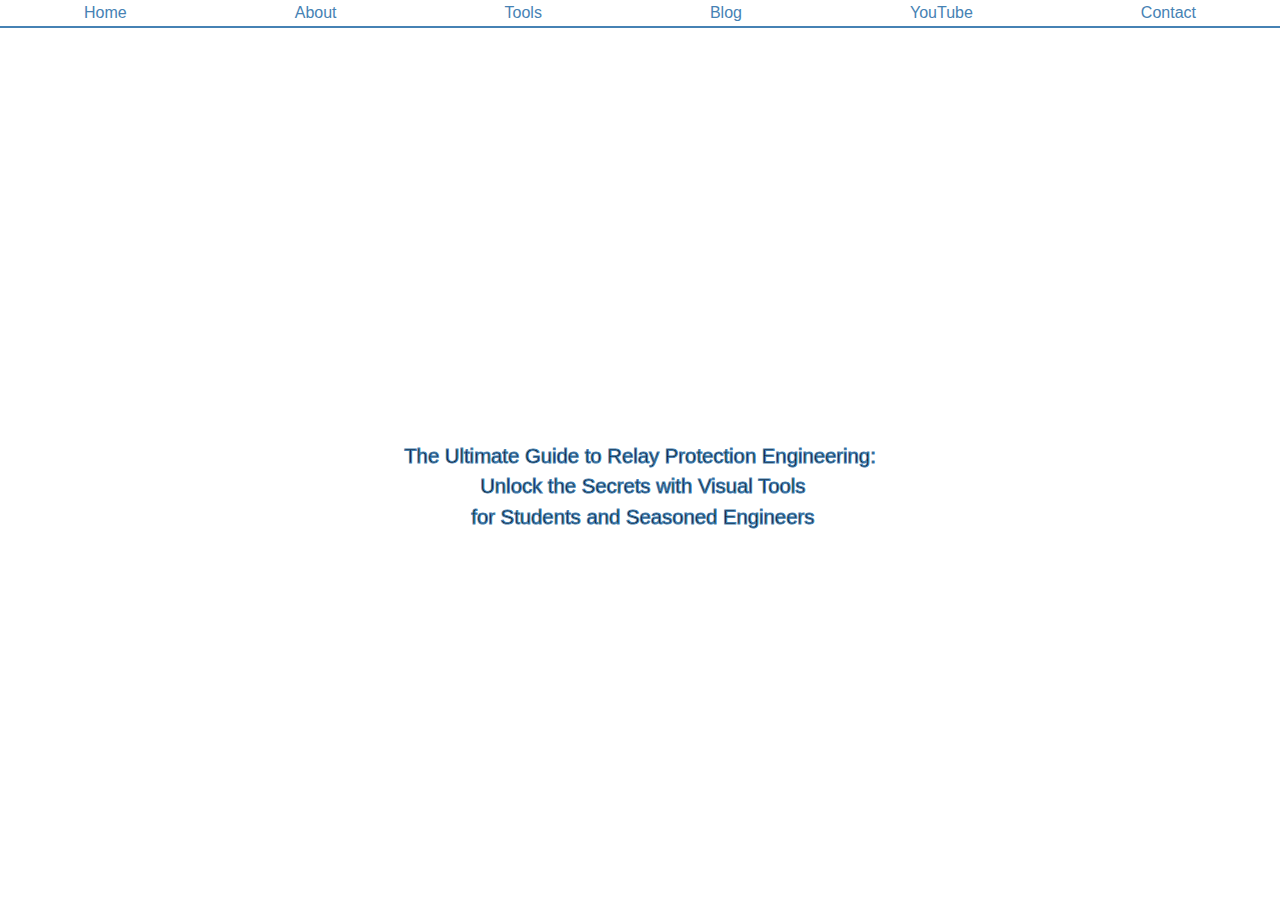
==== commit 11c14062: "Add files via upload" ====
--- a/index.html
+++ b/index.html
@@ -14,7 +14,14 @@
             <ul>
                 <li><a class="header" href="#home" id="headerHome">Home</a></li>
                 <li><a class="header" href="#about">About</a></li>
-                <li><a class="header" href="#tool">Tools</a></li>
+                <li class="dropdown">
+                    <a class="header" href="#tool">Tools</a>
+                    <ul class="submenu">
+                        <li><a href="#OvercurrentOperatingTime">O/C Op. Time</a></li>
+                        <li><a href="#tools2">Tools 2</a></li>
+                        <li><a href="#tools3">Tools 3</a></li>
+                    </ul>
+                </li>
                 <li><a class="header" href="#blog">Blog</a></li>
                 <li><a class="header" href="#YouTube">YouTube</a></li>
                 <li><a class="header" href="#contact">Contact</a></li>
@@ -99,654 +106,666 @@
                 <p   >Cesar Tech Services is a professional freelance consultancy founded by a highly skilled individual with an MBA, Salesforce.com certification, and an Engineering degree from Ecole Polytechnique Brussels. Fluent in French, English, Portuguese, and Spanish, Cesar Tech Services offers a diverse range of services spanning web development, engineering solutions, and IT consulting.</p>
             </div>
         </section>
-
-        <section id="tool">
+        <section id="tool" style="height:100%">
+            <a href="#OvercurrentOperatingTime">O/C Op. Time</a>
+            <a href="#tools2">Tools 2</a>
+            <a href="#tools3">Tools 3</a>
+        </section>
+        <section id="OvercurrentOperatingTime"> 
             <div class="container" style="width:100%">
-                <h2>Overcurrent: Basics</h2>
+                <h2 style="margin-bottom: 0;">Overcurrent: Testing</h2>
                 <div id="overcurrent_container">
                     <table id="50_Description">
                         <tr height="100%">
                             <td width="40%">
-                                <div >				
-                                    <form oninput="x.value = parseInt(TDial.value)"  class="form12_4" style="display:none" >
-                                        <label >TD= </label>
-                                       <input type="range" name="slider" id="TDial" value="1.0" min="0.1" max="100" step="0.1" > </input>
-                                      <output id="TDout" name="x" for="TDial" > 1.0 </output> 
-                                    </form>
-                                    <form oninput="x.value = parseInt(TTMS.value)"  class="form13_4" style="display:none">
-                                        <label>TMS= </label>
-                                       <input type="range" name="slider" id="TTMS" value="0.1" min="0.01" max="1.5" step="0.01" > </input>
-                                      <output id="TMSout" name="x" for="TTMS" > 0.1 </output> 
-                                    </form>    
-                                </div>			
-                                <svg  width="600" height="600" id="svg4627" viewBox="0 0 600 600" preserveAspectRatio="xMinYMin meet">
-        
-                                   <g id="layer1">
-                                    <g id="empty" transform="translate(250,-229) scale(0.9)" style="display:inline">
-                                    <path
-                                       style="fill:none;stroke:#4682B4;stroke-width:2.79999995;stroke-linecap:butt;stroke-linejoin:miter;stroke-opacity:1;stroke-dasharray:none"
-                                       d="m 300.99086,610.86218 0,18.75"
-                                       id="path3971"
-                                        />    
-                                      <path
-                                         id="path3955"
-                                         d="m 199.69913,660.76186 0,-15.34415 6.10795,4.84552 5.76862,-4.57632 0,14.8394"
-                                         style="fill:none;stroke:#4682B4;stroke-width:2.98600006;stroke-linecap:butt;stroke-linejoin:miter;stroke-opacity:1;stroke-dasharray:none" />
-                                      <path
-                                         id="path3957"
-                                         d="m 269.91358,649.81784 5.92409,-5.92409 0,15.18048"
-                                         style="fill:none;stroke:#4682B4;stroke-width:2.14748287;stroke-linecap:butt;stroke-linejoin:miter;stroke-opacity:1;stroke-dasharray:none" />
-                                      <path
-                                         id="path3963"
-                                         d="m 246.72918,651.36218 13,0"
-                                         style="fill:none;stroke:#4682B4;stroke-width:2.9000001;stroke-linecap:butt;stroke-linejoin:miter;stroke-opacity:1;stroke-dasharray:none" />
-                                      <path
-                                         id="path3965"
-                                         d="m 168.77755,611.79272 13.87697,19.7548"
-                                         style="fill:none;stroke:#4682B4;stroke-width:2.79999995;stroke-linecap:butt;stroke-linejoin:miter;stroke-opacity:1;stroke-dasharray:none" />
-                                      <path
-                                         id="path3967"
-                                         d="M 168.07044,631.50332 182.0358,611.39497"
-                                         style="fill:none;stroke:#4682B4;stroke-width:2.20000005;stroke-linecap:butt;stroke-linejoin:miter;stroke-opacity:1;stroke-dasharray:none" />
-                                      <path
-                                         id="path3973"
-                                         d="m 292.49086,620.36218 18,0"
-                                         style="fill:none;stroke:#4682B4;stroke-width:2.79999995;stroke-linecap:butt;stroke-linejoin:miter;stroke-opacity:1;stroke-dasharray:none" />
-                                      <path
-                                         id="path3977"
-                                         d="m 68.880542,622.04577 17.942838,0"
-                                         style="fill:none;stroke:#4682B4;stroke-width:2.9000001;stroke-linecap:butt;stroke-linejoin:miter;stroke-opacity:1;stroke-dasharray:none" />
-                                      <path
-                                         style="fill:none;stroke:#4682B4;stroke-width:2.9000001;stroke-linecap:butt;stroke-linejoin:miter;stroke-opacity:1;stroke-dasharray:none"
-                                         d="m 68.880542,613.38371 17.942838,0"
-                                         id="path3979"
-                                          />
-                                      <path
-                                         id="path3981"
-                                         d="m 56.384853,606.92616 0,21.78773 0.265165,1.06066 0.397747,0.83969 0.662913,0.57452 0.486136,0.35355 0.574524,0.17678 1.149049,0.0884 0.972271,-0.0884 0.618719,0.0442 0.486136,-0.0884"
-                                         style="fill:none;stroke:#4682B4;stroke-width:2.79999995;stroke-linecap:butt;stroke-linejoin:miter;stroke-opacity:1;stroke-dasharray:none" />
-                                      <path
-                                         id="path3983"
-                                         d="m 52.451571,614.12981 9.280777,0"
-                                         style="fill:none;stroke:#4682B4;stroke-width:2.79999995;stroke-linecap:butt;stroke-linejoin:miter;stroke-opacity:1;stroke-dasharray:none" />
-                                      <path
-                                         id="path3985"
-                                         d="m 195.86858,619.5709 87.32768,0"
-                                         style="fill:none;stroke:#4682B4;stroke-width:2.79999995;stroke-linecap:butt;stroke-linejoin:miter;stroke-opacity:1;stroke-dasharray:none" />
-                                    <text
-                                       style="font-size:28px;font-style:normal;font-variant:normal;font-weight:normal;font-stretch:normal;text-align:end;line-height:125%;letter-spacing:0px;word-spacing:0px;text-anchor:start;fill:#4682B4;fill-opacity:1;stroke:none;font-family:Sans;"
-                                       x="90.12846"
-                                       y="633.97675"
-                                       id="text3991"
-                                       ><tspan
-                                         id="multiplicateur"
-                                         x="90.12846"
-                                         y="630.97675">1</tspan></text>
-                                    <text
-                                       id="facteurbeta"
-                                       y="611.48108"
-                                       x="195.55667"
-                                       style="font-size:28px;font-style:normal;font-variant:normal;font-weight:normal;font-stretch:normal;text-align:end;line-height:125%;letter-spacing:0px;word-spacing:0px;text-anchor:start;fill:#4682B4;fill-opacity:1;stroke:none;font-family:Sans;"
-                                       ><tspan
-                                         y="611.48108"
-                                         x="195.55667"
-                                         id="tspan3997"
-                                         >19.25</tspan></text>
-                                    <text
-                                       id="text3999"
-                                       y="648.9577"
-                                       x="214.60692"
-                                       style="font-size:17px;font-style:normal;font-variant:normal;font-weight:normal;font-stretch:normal;text-align:end;line-height:125%;letter-spacing:0px;word-spacing:0px;text-anchor:start;fill:#4682B4;fill-opacity:1;stroke:none;font-family:Sans;"
-                                       ><tspan
-                                         y="648.9577"
-                                         x="214.60692"
-                                         id="facteuralfa"
-                                         >2</tspan></text>
-                                    <text
-                                       style="font-size:28px;font-style:normal;font-variant:normal;font-weight:normal;font-stretch:normal;text-align:end;line-height:125%;letter-spacing:0px;word-spacing:0px;text-anchor:start;fill:#4682B4;fill-opacity:1;stroke:none;font-family:Sans;"
-                                       x="322.08716"
-                                       y="625.62323"
-                                       id="text4003"
-                                       ><tspan
-                                         id="facteurL"
-                                         x="322.08716"
-                                         y="625.62323">19.25</tspan></text>
-                                      </g>
-                                  </g>  		  
-                                        <g id="layer2">
-                                            <g transform="translate(-150.35602,-375.669908)"
-                                               id="g4137">
-                                              <g transform="matrix(0.71027135,0,0,0.71027135,135.53476,158.69483)"
-                                                 id="g3129">
+                                <svg  width="600" height="600" id="svg4627" viewBox="0 0 600 600" preserveAspectRatio="xMinYMin meet"> 
+                                    <g id="layer1">
+                                        <g id="empty" transform="translate(250,-229) scale(0.9)" style="display:inline">
+                                        <path
+                                            style="fill:none;stroke:#4682B4;stroke-width:2.79999995;stroke-linecap:butt;stroke-linejoin:miter;stroke-opacity:1;stroke-dasharray:none"
+                                            d="m 300.99086,610.86218 0,18.75"
+                                            id="path3971"
+                                            />    
+                                            <path
+                                                id="path3955"
+                                                d="m 199.69913,660.76186 0,-15.34415 6.10795,4.84552 5.76862,-4.57632 0,14.8394"
+                                                style="fill:none;stroke:#4682B4;stroke-width:2.98600006;stroke-linecap:butt;stroke-linejoin:miter;stroke-opacity:1;stroke-dasharray:none" />
+                                            <path
+                                                id="path3957"
+                                                d="m 269.91358,649.81784 5.92409,-5.92409 0,15.18048"
+                                                style="fill:none;stroke:#4682B4;stroke-width:2.14748287;stroke-linecap:butt;stroke-linejoin:miter;stroke-opacity:1;stroke-dasharray:none" />
+                                            <path
+                                                id="path3963"
+                                                d="m 246.72918,651.36218 13,0"
+                                                style="fill:none;stroke:#4682B4;stroke-width:2.9000001;stroke-linecap:butt;stroke-linejoin:miter;stroke-opacity:1;stroke-dasharray:none" />
+                                            <path
+                                                id="path3965"
+                                                d="m 168.77755,611.79272 13.87697,19.7548"
+                                                style="fill:none;stroke:#4682B4;stroke-width:2.79999995;stroke-linecap:butt;stroke-linejoin:miter;stroke-opacity:1;stroke-dasharray:none" />
+                                            <path
+                                                id="path3967"
+                                                d="M 168.07044,631.50332 182.0358,611.39497"
+                                                style="fill:none;stroke:#4682B4;stroke-width:2.20000005;stroke-linecap:butt;stroke-linejoin:miter;stroke-opacity:1;stroke-dasharray:none" />
+                                            <path
+                                                id="path3973"
+                                                d="m 292.49086,620.36218 18,0"
+                                                style="fill:none;stroke:#4682B4;stroke-width:2.79999995;stroke-linecap:butt;stroke-linejoin:miter;stroke-opacity:1;stroke-dasharray:none" />
+                                            <path
+                                                id="path3977"
+                                                d="m 68.880542,622.04577 17.942838,0"
+                                                style="fill:none;stroke:#4682B4;stroke-width:2.9000001;stroke-linecap:butt;stroke-linejoin:miter;stroke-opacity:1;stroke-dasharray:none" />
+                                            <path
+                                                style="fill:none;stroke:#4682B4;stroke-width:2.9000001;stroke-linecap:butt;stroke-linejoin:miter;stroke-opacity:1;stroke-dasharray:none"
+                                                d="m 68.880542,613.38371 17.942838,0"
+                                                id="path3979"
+                                                />
+                                            <path
+                                                id="path3981"
+                                                d="m 56.384853,606.92616 0,21.78773 0.265165,1.06066 0.397747,0.83969 0.662913,0.57452 0.486136,0.35355 0.574524,0.17678 1.149049,0.0884 0.972271,-0.0884 0.618719,0.0442 0.486136,-0.0884"
+                                                style="fill:none;stroke:#4682B4;stroke-width:2.79999995;stroke-linecap:butt;stroke-linejoin:miter;stroke-opacity:1;stroke-dasharray:none" />
+                                            <path
+                                                id="path3983"
+                                                d="m 52.451571,614.12981 9.280777,0"
+                                                style="fill:none;stroke:#4682B4;stroke-width:2.79999995;stroke-linecap:butt;stroke-linejoin:miter;stroke-opacity:1;stroke-dasharray:none" />
+                                            <path
+                                                id="path3985"
+                                                d="m 195.86858,619.5709 87.32768,0"
+                                                style="fill:none;stroke:#4682B4;stroke-width:2.79999995;stroke-linecap:butt;stroke-linejoin:miter;stroke-opacity:1;stroke-dasharray:none" />
+                                        <text
+                                            style="font-size:28px;font-style:normal;font-variant:normal;font-weight:normal;font-stretch:normal;text-align:end;line-height:125%;letter-spacing:0px;word-spacing:0px;text-anchor:start;fill:#4682B4;fill-opacity:1;stroke:none;font-family:Sans;"
+                                            x="90.12846"
+                                            y="633.97675"
+                                            id="text3991"
+                                            ><tspan
+                                                id="multiplicateur"
+                                                x="90.12846"
+                                                y="630.97675">1</tspan></text>
+                                        <text
+                                            id="facteurbeta"
+                                            y="611.48108"
+                                            x="195.55667"
+                                            style="font-size:28px;font-style:normal;font-variant:normal;font-weight:normal;font-stretch:normal;text-align:end;line-height:125%;letter-spacing:0px;word-spacing:0px;text-anchor:start;fill:#4682B4;fill-opacity:1;stroke:none;font-family:Sans;"
+                                            ><tspan
+                                                y="611.48108"
+                                                x="195.55667"
+                                                id="tspan3997"
+                                                >19.25</tspan></text>
+                                        <text
+                                            id="text3999"
+                                            y="648.9577"
+                                            x="214.60692"
+                                            style="font-size:17px;font-style:normal;font-variant:normal;font-weight:normal;font-stretch:normal;text-align:end;line-height:125%;letter-spacing:0px;word-spacing:0px;text-anchor:start;fill:#4682B4;fill-opacity:1;stroke:none;font-family:Sans;"
+                                            ><tspan
+                                                y="648.9577"
+                                                x="214.60692"
+                                                id="facteuralfa"
+                                                >2</tspan></text>
+                                        <text
+                                            style="font-size:28px;font-style:normal;font-variant:normal;font-weight:normal;font-stretch:normal;text-align:end;line-height:125%;letter-spacing:0px;word-spacing:0px;text-anchor:start;fill:#4682B4;fill-opacity:1;stroke:none;font-family:Sans;"
+                                            x="322.08716"
+                                            y="625.62323"
+                                            id="text4003"
+                                            ><tspan
+                                                id="facteurL"
+                                                x="322.08716"
+                                                y="625.62323">19.25</tspan></text>
+                                            </g>
+                                        </g>  		  
+                                            <g id="layer2">
+                                                <g transform="translate(-150.35602,-375.669908)"
+                                                    id="g4137">
+                                                    <g transform="matrix(0.71027135,0,0,0.71027135,135.53476,158.69483)"
+                                                        id="g3129">
+                                                    <path
+                                                        style="fill:none;stroke:#4682B4;stroke-width:2.79999995;stroke-linecap:butt;stroke-linejoin:miter;stroke-opacity:1;stroke-dasharray:none"
+                                                        d="m 589.15253,452.83078 13.87697,19.7548"
+                                                        id="path3125"
+                                                        />
+                                                    <path
+                                                        style="fill:none;stroke:#4682B4;stroke-width:2.20000005;stroke-linecap:butt;stroke-linejoin:miter;stroke-opacity:1;stroke-dasharray:none"
+                                                        d="m 588.44542,472.54138 13.96536,-20.10835"
+                                                        id="path3127"
+                                                        />
+                                                    </g>
+                                                    <g
+                                                        id="g3133"
+                                                        transform="matrix(0.71027135,0,0,0.71027135,135.53476,197.23215)">
+                                                    <path
+                                                        
+                                                        id="path3135"
+                                                        d="m 589.15253,452.83078 13.87697,19.7548"
+                                                        style="fill:none;stroke:#4682B4;stroke-width:2.79999995;stroke-linecap:butt;stroke-linejoin:miter;stroke-opacity:1;stroke-dasharray:none" />
+                                                    <path
+                                                        
+                                                        id="path3137"
+                                                        d="m 588.44542,472.54138 13.96536,-20.10835"
+                                                        style="fill:none;stroke:#4682B4;stroke-width:2.20000005;stroke-linecap:butt;stroke-linejoin:miter;stroke-opacity:1;stroke-dasharray:none" />
+                                                    </g>
+                                                    <g
+                                                        transform="matrix(0.71027135,0,0,0.71027135,135.53476,236.83013)"
+                                                        id="g3139">
+                                                    <path
+                                                        style="fill:none;stroke:#4682B4;stroke-width:2.79999995;stroke-linecap:butt;stroke-linejoin:miter;stroke-opacity:1;stroke-dasharray:none"
+                                                        d="m 589.15253,452.83078 13.87697,19.7548"
+                                                        id="path3141"
+                                                        />
+                                                    <path
+                                                        style="fill:none;stroke:#4682B4;stroke-width:2.20000005;stroke-linecap:butt;stroke-linejoin:miter;stroke-opacity:1;stroke-dasharray:none"
+                                                        d="m 588.44542,472.54138 13.96536,-20.10835"
+                                                        id="path3143"
+                                                        />
+                                                    </g>
+                                                    <g
+                                                        id="g3145"
+                                                        transform="matrix(0.71027135,0,0,0.71027135,135.53476,275.0139)">
+                                                    <path
+                                                        
+                                                        id="path3147"
+                                                        d="m 589.15253,452.83078 13.87697,19.7548"
+                                                        style="fill:none;stroke:#4682B4;stroke-width:2.79999995;stroke-linecap:butt;stroke-linejoin:miter;stroke-opacity:1;stroke-dasharray:none" />
+                                                    <path
+                                                        
+                                                        id="path3149"
+                                                        d="m 588.44542,472.54138 13.96536,-20.10835"
+                                                        style="fill:none;stroke:#4682B4;stroke-width:2.20000005;stroke-linecap:butt;stroke-linejoin:miter;stroke-opacity:1;stroke-dasharray:none" />
+                                                    </g>
+                                                    <g
+                                                        transform="matrix(0.60985505,0,0,0.60985505,555.22104,177.33235)"
+                                                        id="g3155">
+                                                    <path
+                                                        style="fill:none;stroke:#4682B4;stroke-width:2.9000001;stroke-linecap:butt;stroke-linejoin:miter;stroke-opacity:1;stroke-dasharray:none"
+                                                        d="m 68.880542,509.04577 17.942838,0"
+                                                        id="path3157"
+                                                        />
+                                                    <path
+                                                        
+                                                        id="path3159"
+                                                        d="m 68.880542,500.38371 17.942838,0"
+                                                        style="fill:none;stroke:#4682B4;stroke-width:2.9000001;stroke-linecap:butt;stroke-linejoin:miter;stroke-opacity:1;stroke-dasharray:none" />
+                                                    </g>
+                                                    <g
+                                                        id="g3161"
+                                                        transform="matrix(0.60985505,0,0,0.60985505,555.22104,216.22322)">
+                                                    <path
+                                                        
+                                                        id="path3163"
+                                                        d="m 68.880542,509.04577 17.942838,0"
+                                                        style="fill:none;stroke:#4682B4;stroke-width:2.9000001;stroke-linecap:butt;stroke-linejoin:miter;stroke-opacity:1;stroke-dasharray:none" />
+                                                    <path
+                                                        style="fill:none;stroke:#4682B4;stroke-width:2.9000001;stroke-linecap:butt;stroke-linejoin:miter;stroke-opacity:1;stroke-dasharray:none"
+                                                        d="m 68.880542,500.38371 17.942838,0"
+                                                        id="path3165"
+                                                        />
+                                                    </g>
+                                                    <g
+                                                        transform="matrix(0.60985505,0,0,0.60985505,555.22104,255.11409)"
+                                                        id="g3167">
+                                                    <path
+                                                        style="fill:none;stroke:#4682B4;stroke-width:2.9000001;stroke-linecap:butt;stroke-linejoin:miter;stroke-opacity:1;stroke-dasharray:none"
+                                                        d="m 68.880542,509.04577 17.942838,0"
+                                                        id="path3169"
+                                                        />
+                                                    <path
+                                                        
+                                                        id="path3171"
+                                                        d="m 68.880542,500.38371 17.942838,0"
+                                                        style="fill:none;stroke:#4682B4;stroke-width:2.9000001;stroke-linecap:butt;stroke-linejoin:miter;stroke-opacity:1;stroke-dasharray:none" />
+                                                    </g>
+                                                    <g
+                                                        id="g3173"
+                                                        transform="matrix(0.60985505,0,0,0.60985505,555.22104,294.00496)">
+                                                    <path
+                                                        
+                                                        id="path3175"
+                                                        d="m 68.880542,509.04577 17.942838,0"
+                                                        style="fill:none;stroke:#4682B4;stroke-width:2.9000001;stroke-linecap:butt;stroke-linejoin:miter;stroke-opacity:1;stroke-dasharray:none" />
+                                                    <path
+                                                        style="fill:none;stroke:#4682B4;stroke-width:2.9000001;stroke-linecap:butt;stroke-linejoin:miter;stroke-opacity:1;stroke-dasharray:none"
+                                                        d="m 68.880542,500.38371 17.942838,0"
+                                                        id="path3177"
+                                                        />
+                                                    </g>
+                                                    <g
+                                                        transform="translate(-92.022521,22.715805)"
+                                                        id="g3961">
+                                                    <path
+                                                        style="fill:none;stroke:#4682B4;stroke-width:1.79999995;stroke-linecap:butt;stroke-linejoin:miter;stroke-opacity:1;stroke-dasharray:none"
+                                                        d="m 808.66499,458.67975 -0.81759,-0.48614 -0.7513,-0.26517 -0.83969,-0.19887 -0.61872,-0.0663 -0.57452,-0.0442 -0.39775,0.0221 -0.61872,0.13259 -0.46404,0.13258 -0.39775,0.17677 -0.28726,0.15468 -0.30936,0.19888 -0.28726,0.41984 -0.30936,0.61872 -0.15468,0.7513 0.0442,0.59662 0.28726,0.59662 0.55243,0.59663 0.77339,0.61871 0.97228,0.55243 0.685,0.37565 1.12696,0.50823 0.7513,0.44195 0.7071,0.53033 0.35356,0.68501 0.26516,0.86178 -0.0442,0.97227 -0.50823,1.14905 -0.99437,0.83969 -0.61872,0.35356 -1.12695,0.0884 -0.92808,-0.0442 -0.97227,-0.0663 -0.61872,-0.22097 -1.08276,-0.35356 -0.70711,-0.44194"
+                                                        id="path3179"
+                                                        />
+                                                    <path
+                                                        style="fill:none;stroke:#4682B4;stroke-width:1.79999995;stroke-linecap:butt;stroke-linejoin:miter;stroke-opacity:1;stroke-dasharray:none"
+                                                        d="m 823.07229,468.8665 -0.95017,0.46404 -0.97227,0.33146 -1.94455,0.22097 -1.39211,0.0221 -1.19325,-0.24307 -1.23743,-0.50824 -1.06066,-1.06066 -0.7734,-1.67937 -0.30936,-2.03294 0.0884,-2.65165 0.46404,-1.37002 0.95017,-1.54679 1.19324,-0.97227 1.19325,-0.33146 1.94454,-0.0442 2.12132,1.30372 0.64082,0.88389 0.48613,1.37002 0.15468,1.41421 -0.0442,0.83969 -8.81674,0.13258"
+                                                        id="path3181"
+                                                        />
+                                                    <path
+                                                        style="fill:none;stroke:#4682B4;stroke-width:1.79999995;stroke-linecap:butt;stroke-linejoin:miter;stroke-opacity:1;stroke-dasharray:none"
+                                                        d="m 836.17586,459.27637 -0.7292,-0.55243 -0.59662,-0.41984 -0.68501,-0.35356 -0.55243,-0.15468 -0.64081,-0.13258 -0.68501,-0.0221 -0.83969,0.13259 -0.66291,0.17677 -0.7734,0.33146 -0.44194,0.39775 -0.48614,0.46403 -0.46404,0.57453 -0.35355,0.86179 -0.26517,0.88388 -0.26516,1.30373 0.0221,1.03856 0.0884,0.95017 0.28727,1.50261 0.44194,1.12695 0.64081,1.06066 0.72921,0.7071 0.86178,0.46404 1.21534,0.33146 1.30373,-0.15468 1.08276,-0.35355 0.83969,-0.33146 1.06066,-0.68501"
+                                                        id="path3183"
+                                                        />
+                                                    </g>
+                                                    <g
+                                                        id="g4022"
+                                                        transform="translate(-92.022521,61.960231)">
+                                                    <path
+                                                        
+                                                        id="path4024"
+                                                        d="m 808.66499,458.67975 -0.81759,-0.48614 -0.7513,-0.26517 -0.83969,-0.19887 -0.61872,-0.0663 -0.57452,-0.0442 -0.39775,0.0221 -0.61872,0.13259 -0.46404,0.13258 -0.39775,0.17677 -0.28726,0.15468 -0.30936,0.19888 -0.28726,0.41984 -0.30936,0.61872 -0.15468,0.7513 0.0442,0.59662 0.28726,0.59662 0.55243,0.59663 0.77339,0.61871 0.97228,0.55243 0.685,0.37565 1.12696,0.50823 0.7513,0.44195 0.7071,0.53033 0.35356,0.68501 0.26516,0.86178 -0.0442,0.97227 -0.50823,1.14905 -0.99437,0.83969 -0.61872,0.35356 -1.12695,0.0884 -0.92808,-0.0442 -0.97227,-0.0663 -0.61872,-0.22097 -1.08276,-0.35356 -0.70711,-0.44194"
+                                                        style="fill:none;stroke:#4682B4;stroke-width:1.79999995;stroke-linecap:butt;stroke-linejoin:miter;stroke-opacity:1;stroke-dasharray:none" />
+                                                    <path
+                                                        
+                                                        id="path4026"
+                                                        d="m 823.07229,468.8665 -0.95017,0.46404 -0.97227,0.33146 -1.94455,0.22097 -1.39211,0.0221 -1.19325,-0.24307 -1.23743,-0.50824 -1.06066,-1.06066 -0.7734,-1.67937 -0.30936,-2.03294 0.0884,-2.65165 0.46404,-1.37002 0.95017,-1.54679 1.19324,-0.97227 1.19325,-0.33146 1.94454,-0.0442 2.12132,1.30372 0.64082,0.88389 0.48613,1.37002 0.15468,1.41421 -0.0442,0.83969 -8.81674,0.13258"
+                                                        style="fill:none;stroke:#4682B4;stroke-width:1.79999995;stroke-linecap:butt;stroke-linejoin:miter;stroke-opacity:1;stroke-dasharray:none" />
+                                                    <path
+                                                        
+                                                        id="path4028"
+                                                        d="m 836.17586,459.27637 -0.7292,-0.55243 -0.59662,-0.41984 -0.68501,-0.35356 -0.55243,-0.15468 -0.64081,-0.13258 -0.68501,-0.0221 -0.83969,0.13259 -0.66291,0.17677 -0.7734,0.33146 -0.44194,0.39775 -0.48614,0.46403 -0.46404,0.57453 -0.35355,0.86179 -0.26517,0.88388 -0.26516,1.30373 0.0221,1.03856 0.0884,0.95017 0.28727,1.50261 0.44194,1.12695 0.64081,1.06066 0.72921,0.7071 0.86178,0.46404 1.21534,0.33146 1.30373,-0.15468 1.08276,-0.35355 0.83969,-0.33146 1.06066,-0.68501"
+                                                        style="fill:none;stroke:#4682B4;stroke-width:1.79999995;stroke-linecap:butt;stroke-linejoin:miter;stroke-opacity:1;stroke-dasharray:none" />
+                                                    </g>
+                                                    <g
+                                                        transform="translate(-92.022521,101.02788)"
+                                                        id="g4030">
+                                                    <path
+                                                        style="fill:none;stroke:#4682B4;stroke-width:1.79999995;stroke-linecap:butt;stroke-linejoin:miter;stroke-opacity:1;stroke-dasharray:none"
+                                                        d="m 808.66499,458.67975 -0.81759,-0.48614 -0.7513,-0.26517 -0.83969,-0.19887 -0.61872,-0.0663 -0.57452,-0.0442 -0.39775,0.0221 -0.61872,0.13259 -0.46404,0.13258 -0.39775,0.17677 -0.28726,0.15468 -0.30936,0.19888 -0.28726,0.41984 -0.30936,0.61872 -0.15468,0.7513 0.0442,0.59662 0.28726,0.59662 0.55243,0.59663 0.77339,0.61871 0.97228,0.55243 0.685,0.37565 1.12696,0.50823 0.7513,0.44195 0.7071,0.53033 0.35356,0.68501 0.26516,0.86178 -0.0442,0.97227 -0.50823,1.14905 -0.99437,0.83969 -0.61872,0.35356 -1.12695,0.0884 -0.92808,-0.0442 -0.97227,-0.0663 -0.61872,-0.22097 -1.08276,-0.35356 -0.70711,-0.44194"
+                                                        id="path4032"
+                                                        />
+                                                    <path
+                                                        style="fill:none;stroke:#4682B4;stroke-width:1.79999995;stroke-linecap:butt;stroke-linejoin:miter;stroke-opacity:1;stroke-dasharray:none"
+                                                        d="m 823.07229,468.8665 -0.95017,0.46404 -0.97227,0.33146 -1.94455,0.22097 -1.39211,0.0221 -1.19325,-0.24307 -1.23743,-0.50824 -1.06066,-1.06066 -0.7734,-1.67937 -0.30936,-2.03294 0.0884,-2.65165 0.46404,-1.37002 0.95017,-1.54679 1.19324,-0.97227 1.19325,-0.33146 1.94454,-0.0442 2.12132,1.30372 0.64082,0.88389 0.48613,1.37002 0.15468,1.41421 -0.0442,0.83969 -8.81674,0.13258"
+                                                        id="path4034"
+                                                        />
+                                                    <path
+                                                        style="fill:none;stroke:#4682B4;stroke-width:1.79999995;stroke-linecap:butt;stroke-linejoin:miter;stroke-opacity:1;stroke-dasharray:none"
+                                                        d="m 836.17586,459.27637 -0.7292,-0.55243 -0.59662,-0.41984 -0.68501,-0.35356 -0.55243,-0.15468 -0.64081,-0.13258 -0.68501,-0.0221 -0.83969,0.13259 -0.66291,0.17677 -0.7734,0.33146 -0.44194,0.39775 -0.48614,0.46403 -0.46404,0.57453 -0.35355,0.86179 -0.26517,0.88388 -0.26516,1.30373 0.0221,1.03856 0.0884,0.95017 0.28727,1.50261 0.44194,1.12695 0.64081,1.06066 0.72921,0.7071 0.86178,0.46404 1.21534,0.33146 1.30373,-0.15468 1.08276,-0.35355 0.83969,-0.33146 1.06066,-0.68501"
+                                                        id="path4036"
+                                                        />
+                                                    </g>
+                                                    <g
+                                                        id="g4038"
+                                                        transform="translate(-92.022521,139.91875)">
+                                                    <path
+                                                        
+                                                        id="path4040"
+                                                        d="m 808.66499,458.67975 -0.81759,-0.48614 -0.7513,-0.26517 -0.83969,-0.19887 -0.61872,-0.0663 -0.57452,-0.0442 -0.39775,0.0221 -0.61872,0.13259 -0.46404,0.13258 -0.39775,0.17677 -0.28726,0.15468 -0.30936,0.19888 -0.28726,0.41984 -0.30936,0.61872 -0.15468,0.7513 0.0442,0.59662 0.28726,0.59662 0.55243,0.59663 0.77339,0.61871 0.97228,0.55243 0.685,0.37565 1.12696,0.50823 0.7513,0.44195 0.7071,0.53033 0.35356,0.68501 0.26516,0.86178 -0.0442,0.97227 -0.50823,1.14905 -0.99437,0.83969 -0.61872,0.35356 -1.12695,0.0884 -0.92808,-0.0442 -0.97227,-0.0663 -0.61872,-0.22097 -1.08276,-0.35356 -0.70711,-0.44194"
+                                                        style="fill:none;stroke:#4682B4;stroke-width:1.79999995;stroke-linecap:butt;stroke-linejoin:miter;stroke-opacity:1;stroke-dasharray:none" />
+                                                    <path
+                                                        
+                                                        id="path4042"
+                                                        d="m 823.07229,468.8665 -0.95017,0.46404 -0.97227,0.33146 -1.94455,0.22097 -1.39211,0.0221 -1.19325,-0.24307 -1.23743,-0.50824 -1.06066,-1.06066 -0.7734,-1.67937 -0.30936,-2.03294 0.0884,-2.65165 0.46404,-1.37002 0.95017,-1.54679 1.19324,-0.97227 1.19325,-0.33146 1.94454,-0.0442 2.12132,1.30372 0.64082,0.88389 0.48613,1.37002 0.15468,1.41421 -0.0442,0.83969 -8.81674,0.13258"
+                                                        style="fill:none;stroke:#4682B4;stroke-width:1.79999995;stroke-linecap:butt;stroke-linejoin:miter;stroke-opacity:1;stroke-dasharray:none" />
+                                                    <path
+                                                        
+                                                        id="path4044"
+                                                        d="m 836.17586,459.27637 -0.7292,-0.55243 -0.59662,-0.41984 -0.68501,-0.35356 -0.55243,-0.15468 -0.64081,-0.13258 -0.68501,-0.0221 -0.83969,0.13259 -0.66291,0.17677 -0.7734,0.33146 -0.44194,0.39775 -0.48614,0.46403 -0.46404,0.57453 -0.35355,0.86179 -0.26517,0.88388 -0.26516,1.30373 0.0221,1.03856 0.0884,0.95017 0.28727,1.50261 0.44194,1.12695 0.64081,1.06066 0.72921,0.7071 0.86178,0.46404 1.21534,0.33146 1.30373,-0.15468 1.08276,-0.35355 0.83969,-0.33146 1.06066,-0.68501"
+                                                        style="fill:none;stroke:#4682B4;stroke-width:1.79999995;stroke-linecap:butt;stroke-linejoin:miter;stroke-opacity:1;stroke-dasharray:none" />
+                                                    </g>
+                                                    
+                                                    <path
+                                                        
+                                                        id="path4046"
+                                                        d="m 577.59711,477.44017 1.10486,-0.61871 1.72357,-0.70711 1.32583,-0.26517 1.01646,0.13259 1.23744,0.39774 1.14905,0.97228 0.7513,1.06066 0.22097,1.19324 -0.0442,1.14905 -0.0884,1.41421 -0.53033,1.10485 -6.89429,7.77818 -0.53033,1.32582 9.54594,0"
+                                                        style="fill:none;stroke:#4682B4;stroke-width:1.79999995;stroke-linecap:butt;stroke-linejoin:miter;stroke-opacity:1;stroke-dasharray:none" />
+                                                    <path
+                                                        
+                                                        id="path4048"
+                                                        d="m 578.30419,516.28685 2.16552,-1.10485 1.76777,-0.39775 1.23743,0.0884 1.37002,0.48614 0.97227,0.97227 0.57453,1.06066 0.17678,1.81196 -0.30936,1.14905 -0.70711,1.01646 -1.41421,0.83969 -1.14905,0.57453 -2.96101,0 3.0052,0.17677 2.07713,0.70711 1.72357,1.37002 0.66291,1.72357 0.0884,1.5026 -0.66291,1.5468 -1.19324,1.23744 -2.07713,0.79549 -2.60746,-0.0884 -1.54679,-0.53033 -1.41422,-0.39774"
+                                                        style="fill:none;stroke:#4682B4;stroke-width:1.79999995;stroke-linecap:butt;stroke-linejoin:miter;stroke-opacity:1;stroke-dasharray:none" />
+                                                    <path
+                                                        
+                                                        id="path4050"
+                                                        d="m 587.31981,554.07287 -8.13173,0 0,7.38043 2.43068,-0.35355 1.63519,0 1.54679,0.35355 1.06067,0.66291 1.10485,1.37002 0.35355,1.45841 0.26517,1.59099 -0.44194,1.94454 -1.10486,1.28163 -1.76777,0.7955 -2.38648,0.35355 -1.90035,-0.13258 -1.45841,-0.83969 -0.88388,-0.22097"
+                                                        style="fill:none;stroke:#4682B4;stroke-width:1.79999995;stroke-linecap:butt;stroke-linejoin:miter;stroke-opacity:1;stroke-dasharray:none" />
+                                                    <path
+                                                        
+                                                        id="path4052"
+                                                        d="m 567.55378,595.74798 4.91791,-2.83936 0,16.62794 -4.65275,0 8.66206,0"
+                                                        style="fill:none;stroke:#4682B4;stroke-width:1.79999995;stroke-linecap:butt;stroke-linejoin:miter;stroke-opacity:1;stroke-dasharray:none" />
+                                                    <path
+                                                        
+                                                        id="path4054"
+                                                        d="m 582.63524,592.65439 -1.14905,0.26516 -1.19324,0.57452 -1.01647,0.97228 -0.66291,1.10485 -0.61872,1.98874 -0.13258,2.56326 -0.0442,2.43068 0.17677,2.51907 0.57453,1.98874 0.83969,1.4584 1.28163,1.01647 1.67938,0.48614 1.72357,-0.22098 1.37002,-1.01646 1.28163,-1.5026 0.66291,-2.07713 0.17678,-2.91681 0,-3.40296 -0.39775,-3.31456 -1.10485,-1.81196 -1.37002,-0.7955 z"
+                                                        style="fill:none;stroke:#4682B4;stroke-width:1.79999995;stroke-linecap:butt;stroke-linejoin:miter;stroke-opacity:1;stroke-dasharray:none" />
+                                                    <path
+                                                        
+                                                        id="path4056"
+                                                        d="m 398.45467,475.89338 13.16987,0 -6.45235,0 0,17.23573"
+                                                        style="fill:none;stroke:#4682B4;stroke-width:1.79999995;stroke-linecap:butt;stroke-linejoin:miter;stroke-opacity:1;stroke-dasharray:none" />
+                                                    <path
+                                                        style="fill:none;stroke:#4682B4;stroke-width:1.79999995;stroke-linecap:butt;stroke-linejoin:miter;stroke-opacity:1;stroke-dasharray:none"
+                                                        d="m 434.20744,481.39555 -0.81759,-0.48613 -0.7513,-0.26518 -0.83969,-0.19886 -0.61872,-0.0663 -0.57452,-0.0442 -0.39775,0.0221 -0.61872,0.13259 -0.46404,0.13258 -0.39775,0.17677 -0.28726,0.15467 -0.30936,0.19888 -0.28726,0.41984 -0.30936,0.61872 -0.15468,0.75131 0.0442,0.59661 0.28726,0.59662 0.55243,0.59663 0.77339,0.61871 0.97228,0.55243 0.685,0.37565 1.12696,0.50824 0.7513,0.44195 0.7071,0.53033 0.35356,0.68501 0.26516,0.86178 -0.0442,0.97227 -0.50823,1.14905 -0.99437,0.83969 -0.61872,0.35356 -1.12695,0.0884 -0.92808,-0.0442 -0.97227,-0.0663 -0.61872,-0.22098 -1.08276,-0.35356 -0.70711,-0.44193"
+                                                        id="path4060"
+                                                        />
+                                                    <path
+                                                        style="fill:none;stroke:#4682B4;stroke-width:1.79999995;stroke-linecap:butt;stroke-linejoin:miter;stroke-opacity:1;stroke-dasharray:none"
+                                                        d="m 423.61474,491.58231 -0.95017,0.46403 -0.97227,0.33146 -1.94455,0.22098 -1.39211,0.0221 -1.19325,-0.24307 -1.23743,-0.50824 -1.06066,-1.06066 -0.7734,-1.67937 -0.30936,-2.03294 0.0884,-2.65165 0.46404,-1.37003 0.95017,-1.54678 1.19324,-0.97227 1.19325,-0.33146 1.94454,-0.0442 2.12132,1.30372 0.64082,0.88389 0.48613,1.37002 0.15468,1.41421 -0.0442,0.83969 -8.81674,0.13258"
+                                                        id="path4062"
+                                                        />
+                                                    <path
+                                                        
+                                                        id="path4069"
+                                                        d="m 531.70744,481.39555 -0.81759,-0.48613 -0.7513,-0.26518 -0.83969,-0.19886 -0.61872,-0.0663 -0.57452,-0.0442 -0.39775,0.0221 -0.61872,0.13259 -0.46404,0.13258 -0.39775,0.17677 -0.28726,0.15467 -0.30936,0.19888 -0.28726,0.41984 -0.30936,0.61872 -0.15468,0.75131 0.0442,0.59661 0.28726,0.59662 0.55243,0.59663 0.77339,0.61871 0.97228,0.55243 0.685,0.37565 1.12696,0.50824 0.7513,0.44195 0.7071,0.53033 0.35356,0.68501 0.26516,0.86178 -0.0442,0.97227 -0.50823,1.14905 -0.99437,0.83969 -0.61872,0.35356 -1.12695,0.0884 -0.92808,-0.0442 -0.97227,-0.0663 -0.61872,-0.22098 -1.08276,-0.35356 -0.70711,-0.44193"
+                                                        style="fill:none;stroke:#4682B4;stroke-width:1.79999995;stroke-linecap:butt;stroke-linejoin:miter;stroke-opacity:1;stroke-dasharray:none" />
+                                                    <path
+                                                        
+                                                        id="path4071"
+                                                        d="m 519.61474,491.58231 -0.95017,0.46403 -0.97227,0.33146 -1.94455,0.22098 -1.39211,0.0221 -1.19325,-0.24307 -1.23743,-0.50824 -1.06066,-1.06066 -0.7734,-1.67937 -0.30936,-2.03294 0.0884,-2.65165 0.46404,-1.37003 0.95017,-1.54678 1.19324,-0.97227 1.19325,-0.33146 1.94454,-0.0442 2.12132,1.30372 0.64082,0.88389 0.48613,1.37002 0.15468,1.41421 -0.0442,0.83969 -8.81674,0.13258"
+                                                        style="fill:none;stroke:#4682B4;stroke-width:1.79999995;stroke-linecap:butt;stroke-linejoin:miter;stroke-opacity:1;stroke-dasharray:none" />
+                                                    <path
+                                                        style="fill:none;stroke:#4682B4;stroke-width:1.79999995;stroke-linecap:butt;stroke-linejoin:miter;stroke-opacity:1;stroke-dasharray:none"
+                                                        d="m 441.37164,476.16295 0,14.47715 0.16011,0.70478 0.24018,0.55794 0.40028,0.38176 0.29354,0.23492 0.34692,0.11745 0.69382,0.0587 0.58709,-0.0587 0.3736,0.0294 0.29354,-0.0587"
+                                                        id="path4075"
+                                                        />
+                                                    <path
+                                                        style="fill:none;stroke:#4682B4;stroke-width:1.79999995;stroke-linecap:butt;stroke-linejoin:miter;stroke-opacity:1;stroke-dasharray:none"
+                                                        d="m 437.79116,480.37981 7.8516,0"
+                                                        id="path4077"
+                                                        />
+                                                    <path
+                                                        
+                                                        id="path4079"
+                                                        d="m 488.125,473.86218 0,18.375"
+                                                        style="fill:none;stroke:#4682B4;stroke-width:1.79999995;stroke-linecap:butt;stroke-linejoin:miter;stroke-opacity:1;stroke-dasharray:none" />
+                                                    <path
+                                                        
+                                                        id="path4081"
+                                                        d="m 455.75,475.11218 6.625,17.5 6.625,-17.5"
+                                                        style="fill:none;stroke:#4682B4;stroke-width:1.79999995;stroke-linecap:butt;stroke-linejoin:miter;stroke-opacity:1;stroke-dasharray:none" />
+                                                    <path
+                                                        
+                                                        id="path4083"
+                                                        d="m 472.87766,481.46184 1.63519,-0.66291 0.92807,-0.44194 1.50261,-0.22097 1.41421,0.13258 1.06066,0.30936 1.01646,0.70711 0.39775,0.88388 0.53033,1.45841 0.0442,1.5026 0.0442,2.03293 0,5.48008 0,-3.57973 -1.19324,1.5026 -1.94455,1.5468 -1.59099,0.26516 -1.23743,0 -1.14905,-0.44194 -0.61872,-0.66291 -0.44194,-0.79549 -0.22097,-1.37002 0.35355,-1.23744 1.01647,-0.88388 1.32582,-0.61872 0.88389,-0.0884 1.32582,-0.22097 1.90035,0 1.63518,-0.0442"
+                                                        style="fill:none;stroke:#4682B4;stroke-width:1.79999995;stroke-linecap:butt;stroke-linejoin:miter;stroke-opacity:1;stroke-dasharray:none" />
+                                                    <path
+                                                        
+                                                        id="path4085"
+                                                        d="m 494.577,479.69408 0,9.67852 0.53033,1.37002 1.01647,0.88388 1.19324,0.7955 1.32582,0.17678 1.23744,-0.39775 1.01647,-0.61872 0.97227,-0.70711 0.48614,-0.66291 0.53033,-0.39775 0.79549,-0.7071 0,-9.36917 0,12.86051"
+                                                        style="fill:none;stroke:#4682B4;stroke-width:1.79999995;stroke-linecap:butt;stroke-linejoin:miter;stroke-opacity:1;stroke-dasharray:none" />
+                                                    <path
+                                                        
+                                                        id="path4087"
+                                                        d="m 400.5,501.86218 137,0"
+                                                        style="fill:none;stroke:#4682B4;stroke-width:1px;stroke-linecap:butt;stroke-linejoin:miter;stroke-opacity:1" />
+                                                    <path
+                                                        transform="matrix(0.36104808,0,0,0.36104808,354.89519,339.65546)"
+                                                        d="m 507.5,399.61218 c 0,1.79493 -1.45507,3.25 -3.25,3.25 -1.79493,0 -3.25,-1.45507 -3.25,-3.25 0,-1.79492 1.45507,-3.25 3.25,-3.25 1.79493,0 3.25,1.45508 3.25,3.25 z"
+                                                        id="path4089"
+                                                        style="color:#4682B4;fill:#4682B4;fill-opacity:1;fill-rule:nonzero;stroke:#191a0d;stroke-width:1.79999995;stroke-linecap:butt;stroke-linejoin:miter;stroke-opacity:1;stroke-dasharray:none;stroke-dashoffset:0;marker:none;visibility:visible;display:inline;overflow:visible"
+                                                        />
+                                                    <path
+                                                        style="color:#4682B4;fill:#4682B4;fill-opacity:1;fill-rule:nonzero;stroke:#191a0d;stroke-width:1.79999995;stroke-linecap:butt;stroke-linejoin:miter;stroke-opacity:1;stroke-dasharray:none;stroke-dashoffset:0;marker:none;visibility:visible;display:inline;overflow:visible"
+                                                        id="path4093"
+                                                        d="m 507.5,399.61218 c 0,1.79493 -1.45507,3.25 -3.25,3.25 -1.79493,0 -3.25,-1.45507 -3.25,-3.25 0,-1.79492 1.45507,-3.25 3.25,-3.25 1.79493,0 3.25,1.45508 3.25,3.25 z"
+                                                        transform="matrix(0.36104808,0,0,0.36104808,354.89519,347.08008)" />
+                                                </g>
+                                                <text transform="translate(147.35602,-335.669908)"
+                                                    style="font-size:24px;font-style:normal;font-variant:normal;font-weight:normal;font-stretch:normal;text-align:end;line-height:125%;letter-spacing:0px;word-spacing:0px;text-anchor:start;fill:#4682B4;fill-opacity:1;stroke:none;font-family:Sans;"
+                                                    x="323.11981"
+                                                    y="455.43146"
+                                                    id="text4095"><tspan
+                                                        
+                                                        id="x2"
+                                                        x="323.11981"
+                                                        y="455.43146">1000.20</tspan><tspan
+                                                        
+                                                        id="tspan4101"
+                                                        x="323.11981"
+                                                        y="485.43146" /></text>
+                                                <text  transform="translate(147.35602,-335.669908)"
+                                                    
+                                                    id="text4103"
+                                                    y="493.26166"
+                                                    x="323.11981"
+                                                    style="font-size:24px;font-style:normal;font-variant:normal;font-weight:normal;font-stretch:normal;text-align:end;line-height:125%;letter-spacing:0px;word-spacing:0px;text-anchor:start;fill:#4682B4;fill-opacity:1;stroke:none;font-family:Sans;"
+                                                    ><tspan
+                                                        
+                                                        id="x3"
+                                                        x="323.11981"
+                                                        y="493.26166">1000.20</tspan><tspan
+                                                        
+                                                        id="tspan4123"
+                                                        x="323.11981"
+                                                        y="523.26166" /></text>
+                                                <text  transform="translate(147.35602,-335.669908)"
+                                                    
+                                                    style="font-size:24px;font-style:normal;font-variant:normal;font-weight:normal;font-stretch:normal;text-align:end;line-height:125%;letter-spacing:0px;word-spacing:0px;text-anchor:start;fill:#4682B4;fill-opacity:1;stroke:none;font-family:Sans;"
+                                                    x="323.11981"
+                                                    y="531.44543"
+                                                    id="text4125"
+                                                    ><tspan
+                                                        y="531.44543"
+                                                        x="323.11981"
+                                                        id="x5"
+                                                        >1000.20</tspan><tspan
+                                                        y="561.44543"
+                                                        x="323.11981"
+                                                        id="tspan4129"
+                                                        /></text>
+                                                <text  transform="translate(147.35602,-335.669908)"
+                                                    
+                                                    id="text4131"
+                                                    y="569.62921"
+                                                    x="323.11981"
+                                                    style="font-size:24px;font-style:normal;font-variant:normal;font-weight:normal;font-stretch:normal;text-align:end;line-height:125%;letter-spacing:0px;word-spacing:0px;text-anchor:start;fill:#4682B4;fill-opacity:1;stroke:none;font-family:Sans;"
+                                                    ><tspan
+                                                        
+                                                        id="x10"
+                                                        x="323.11981"
+                                                        y="569.62921">1000.20</tspan><tspan
+                                                        
+                                                        id="tspan4135"
+                                                        x="323.11981"
+                                                        y="599.62921" /></text>
+                                                </g>  
+                                            <g
+                                                    
+                                                    id="layer3"
+                                                    
+                                                    transform="translate(0,-452.36215)">
                                                 <path
-                                                   style="fill:none;stroke:#4682B4;stroke-width:2.79999995;stroke-linecap:butt;stroke-linejoin:miter;stroke-opacity:1;stroke-dasharray:none"
-                                                   d="m 589.15253,452.83078 13.87697,19.7548"
-                                                   id="path3125"
-                                                    />
-                                                <path
-                                                   style="fill:none;stroke:#4682B4;stroke-width:2.20000005;stroke-linecap:butt;stroke-linejoin:miter;stroke-opacity:1;stroke-dasharray:none"
-                                                   d="m 588.44542,472.54138 13.96536,-20.10835"
-                                                   id="path3127"
-                                                    />
-                                              </g>
-                                              <g
-                                                 id="g3133"
-                                                 transform="matrix(0.71027135,0,0,0.71027135,135.53476,197.23215)">
-                                                <path
-                                                   
-                                                   id="path3135"
-                                                   d="m 589.15253,452.83078 13.87697,19.7548"
-                                                   style="fill:none;stroke:#4682B4;stroke-width:2.79999995;stroke-linecap:butt;stroke-linejoin:miter;stroke-opacity:1;stroke-dasharray:none" />
-                                                <path
-                                                   
-                                                   id="path3137"
-                                                   d="m 588.44542,472.54138 13.96536,-20.10835"
-                                                   style="fill:none;stroke:#4682B4;stroke-width:2.20000005;stroke-linecap:butt;stroke-linejoin:miter;stroke-opacity:1;stroke-dasharray:none" />
-                                              </g>
-                                              <g
-                                                 transform="matrix(0.71027135,0,0,0.71027135,135.53476,236.83013)"
-                                                 id="g3139">
-                                                <path
-                                                   style="fill:none;stroke:#4682B4;stroke-width:2.79999995;stroke-linecap:butt;stroke-linejoin:miter;stroke-opacity:1;stroke-dasharray:none"
-                                                   d="m 589.15253,452.83078 13.87697,19.7548"
-                                                   id="path3141"
-                                                    />
-                                                <path
-                                                   style="fill:none;stroke:#4682B4;stroke-width:2.20000005;stroke-linecap:butt;stroke-linejoin:miter;stroke-opacity:1;stroke-dasharray:none"
-                                                   d="m 588.44542,472.54138 13.96536,-20.10835"
-                                                   id="path3143"
-                                                    />
-                                              </g>
-                                              <g
-                                                 id="g3145"
-                                                 transform="matrix(0.71027135,0,0,0.71027135,135.53476,275.0139)">
-                                                <path
-                                                   
-                                                   id="path3147"
-                                                   d="m 589.15253,452.83078 13.87697,19.7548"
-                                                   style="fill:none;stroke:#4682B4;stroke-width:2.79999995;stroke-linecap:butt;stroke-linejoin:miter;stroke-opacity:1;stroke-dasharray:none" />
-                                                <path
-                                                   
-                                                   id="path3149"
-                                                   d="m 588.44542,472.54138 13.96536,-20.10835"
-                                                   style="fill:none;stroke:#4682B4;stroke-width:2.20000005;stroke-linecap:butt;stroke-linejoin:miter;stroke-opacity:1;stroke-dasharray:none" />
-                                              </g>
-                                              <g
-                                                 transform="matrix(0.60985505,0,0,0.60985505,555.22104,177.33235)"
-                                                 id="g3155">
-                                                <path
-                                                   style="fill:none;stroke:#4682B4;stroke-width:2.9000001;stroke-linecap:butt;stroke-linejoin:miter;stroke-opacity:1;stroke-dasharray:none"
-                                                   d="m 68.880542,509.04577 17.942838,0"
-                                                   id="path3157"
-                                                    />
-                                                <path
-                                                   
-                                                   id="path3159"
-                                                   d="m 68.880542,500.38371 17.942838,0"
-                                                   style="fill:none;stroke:#4682B4;stroke-width:2.9000001;stroke-linecap:butt;stroke-linejoin:miter;stroke-opacity:1;stroke-dasharray:none" />
-                                              </g>
-                                              <g
-                                                 id="g3161"
-                                                 transform="matrix(0.60985505,0,0,0.60985505,555.22104,216.22322)">
-                                                <path
-                                                   
-                                                   id="path3163"
-                                                   d="m 68.880542,509.04577 17.942838,0"
-                                                   style="fill:none;stroke:#4682B4;stroke-width:2.9000001;stroke-linecap:butt;stroke-linejoin:miter;stroke-opacity:1;stroke-dasharray:none" />
-                                                <path
-                                                   style="fill:none;stroke:#4682B4;stroke-width:2.9000001;stroke-linecap:butt;stroke-linejoin:miter;stroke-opacity:1;stroke-dasharray:none"
-                                                   d="m 68.880542,500.38371 17.942838,0"
-                                                   id="path3165"
-                                                    />
-                                              </g>
-                                              <g
-                                                 transform="matrix(0.60985505,0,0,0.60985505,555.22104,255.11409)"
-                                                 id="g3167">
-                                                <path
-                                                   style="fill:none;stroke:#4682B4;stroke-width:2.9000001;stroke-linecap:butt;stroke-linejoin:miter;stroke-opacity:1;stroke-dasharray:none"
-                                                   d="m 68.880542,509.04577 17.942838,0"
-                                                   id="path3169"
-                                                    />
-                                                <path
-                                                   
-                                                   id="path3171"
-                                                   d="m 68.880542,500.38371 17.942838,0"
-                                                   style="fill:none;stroke:#4682B4;stroke-width:2.9000001;stroke-linecap:butt;stroke-linejoin:miter;stroke-opacity:1;stroke-dasharray:none" />
-                                              </g>
-                                              <g
-                                                 id="g3173"
-                                                 transform="matrix(0.60985505,0,0,0.60985505,555.22104,294.00496)">
-                                                <path
-                                                   
-                                                   id="path3175"
-                                                   d="m 68.880542,509.04577 17.942838,0"
-                                                   style="fill:none;stroke:#4682B4;stroke-width:2.9000001;stroke-linecap:butt;stroke-linejoin:miter;stroke-opacity:1;stroke-dasharray:none" />
-                                                <path
-                                                   style="fill:none;stroke:#4682B4;stroke-width:2.9000001;stroke-linecap:butt;stroke-linejoin:miter;stroke-opacity:1;stroke-dasharray:none"
-                                                   d="m 68.880542,500.38371 17.942838,0"
-                                                   id="path3177"
-                                                    />
-                                              </g>
-                                              <g
-                                                 transform="translate(-92.022521,22.715805)"
-                                                 id="g3961">
-                                                <path
-                                                   style="fill:none;stroke:#4682B4;stroke-width:1.79999995;stroke-linecap:butt;stroke-linejoin:miter;stroke-opacity:1;stroke-dasharray:none"
-                                                   d="m 808.66499,458.67975 -0.81759,-0.48614 -0.7513,-0.26517 -0.83969,-0.19887 -0.61872,-0.0663 -0.57452,-0.0442 -0.39775,0.0221 -0.61872,0.13259 -0.46404,0.13258 -0.39775,0.17677 -0.28726,0.15468 -0.30936,0.19888 -0.28726,0.41984 -0.30936,0.61872 -0.15468,0.7513 0.0442,0.59662 0.28726,0.59662 0.55243,0.59663 0.77339,0.61871 0.97228,0.55243 0.685,0.37565 1.12696,0.50823 0.7513,0.44195 0.7071,0.53033 0.35356,0.68501 0.26516,0.86178 -0.0442,0.97227 -0.50823,1.14905 -0.99437,0.83969 -0.61872,0.35356 -1.12695,0.0884 -0.92808,-0.0442 -0.97227,-0.0663 -0.61872,-0.22097 -1.08276,-0.35356 -0.70711,-0.44194"
-                                                   id="path3179"
-                                                    />
-                                                <path
-                                                   style="fill:none;stroke:#4682B4;stroke-width:1.79999995;stroke-linecap:butt;stroke-linejoin:miter;stroke-opacity:1;stroke-dasharray:none"
-                                                   d="m 823.07229,468.8665 -0.95017,0.46404 -0.97227,0.33146 -1.94455,0.22097 -1.39211,0.0221 -1.19325,-0.24307 -1.23743,-0.50824 -1.06066,-1.06066 -0.7734,-1.67937 -0.30936,-2.03294 0.0884,-2.65165 0.46404,-1.37002 0.95017,-1.54679 1.19324,-0.97227 1.19325,-0.33146 1.94454,-0.0442 2.12132,1.30372 0.64082,0.88389 0.48613,1.37002 0.15468,1.41421 -0.0442,0.83969 -8.81674,0.13258"
-                                                   id="path3181"
-                                                    />
-                                                <path
-                                                   style="fill:none;stroke:#4682B4;stroke-width:1.79999995;stroke-linecap:butt;stroke-linejoin:miter;stroke-opacity:1;stroke-dasharray:none"
-                                                   d="m 836.17586,459.27637 -0.7292,-0.55243 -0.59662,-0.41984 -0.68501,-0.35356 -0.55243,-0.15468 -0.64081,-0.13258 -0.68501,-0.0221 -0.83969,0.13259 -0.66291,0.17677 -0.7734,0.33146 -0.44194,0.39775 -0.48614,0.46403 -0.46404,0.57453 -0.35355,0.86179 -0.26517,0.88388 -0.26516,1.30373 0.0221,1.03856 0.0884,0.95017 0.28727,1.50261 0.44194,1.12695 0.64081,1.06066 0.72921,0.7071 0.86178,0.46404 1.21534,0.33146 1.30373,-0.15468 1.08276,-0.35355 0.83969,-0.33146 1.06066,-0.68501"
-                                                   id="path3183"
-                                                    />
-                                              </g>
-                                              <g
-                                                 id="g4022"
-                                                 transform="translate(-92.022521,61.960231)">
-                                                <path
-                                                   
-                                                   id="path4024"
-                                                   d="m 808.66499,458.67975 -0.81759,-0.48614 -0.7513,-0.26517 -0.83969,-0.19887 -0.61872,-0.0663 -0.57452,-0.0442 -0.39775,0.0221 -0.61872,0.13259 -0.46404,0.13258 -0.39775,0.17677 -0.28726,0.15468 -0.30936,0.19888 -0.28726,0.41984 -0.30936,0.61872 -0.15468,0.7513 0.0442,0.59662 0.28726,0.59662 0.55243,0.59663 0.77339,0.61871 0.97228,0.55243 0.685,0.37565 1.12696,0.50823 0.7513,0.44195 0.7071,0.53033 0.35356,0.68501 0.26516,0.86178 -0.0442,0.97227 -0.50823,1.14905 -0.99437,0.83969 -0.61872,0.35356 -1.12695,0.0884 -0.92808,-0.0442 -0.97227,-0.0663 -0.61872,-0.22097 -1.08276,-0.35356 -0.70711,-0.44194"
-                                                   style="fill:none;stroke:#4682B4;stroke-width:1.79999995;stroke-linecap:butt;stroke-linejoin:miter;stroke-opacity:1;stroke-dasharray:none" />
-                                                <path
-                                                   
-                                                   id="path4026"
-                                                   d="m 823.07229,468.8665 -0.95017,0.46404 -0.97227,0.33146 -1.94455,0.22097 -1.39211,0.0221 -1.19325,-0.24307 -1.23743,-0.50824 -1.06066,-1.06066 -0.7734,-1.67937 -0.30936,-2.03294 0.0884,-2.65165 0.46404,-1.37002 0.95017,-1.54679 1.19324,-0.97227 1.19325,-0.33146 1.94454,-0.0442 2.12132,1.30372 0.64082,0.88389 0.48613,1.37002 0.15468,1.41421 -0.0442,0.83969 -8.81674,0.13258"
-                                                   style="fill:none;stroke:#4682B4;stroke-width:1.79999995;stroke-linecap:butt;stroke-linejoin:miter;stroke-opacity:1;stroke-dasharray:none" />
-                                                <path
-                                                   
-                                                   id="path4028"
-                                                   d="m 836.17586,459.27637 -0.7292,-0.55243 -0.59662,-0.41984 -0.68501,-0.35356 -0.55243,-0.15468 -0.64081,-0.13258 -0.68501,-0.0221 -0.83969,0.13259 -0.66291,0.17677 -0.7734,0.33146 -0.44194,0.39775 -0.48614,0.46403 -0.46404,0.57453 -0.35355,0.86179 -0.26517,0.88388 -0.26516,1.30373 0.0221,1.03856 0.0884,0.95017 0.28727,1.50261 0.44194,1.12695 0.64081,1.06066 0.72921,0.7071 0.86178,0.46404 1.21534,0.33146 1.30373,-0.15468 1.08276,-0.35355 0.83969,-0.33146 1.06066,-0.68501"
-                                                   style="fill:none;stroke:#4682B4;stroke-width:1.79999995;stroke-linecap:butt;stroke-linejoin:miter;stroke-opacity:1;stroke-dasharray:none" />
-                                              </g>
-                                              <g
-                                                 transform="translate(-92.022521,101.02788)"
-                                                 id="g4030">
-                                                <path
-                                                   style="fill:none;stroke:#4682B4;stroke-width:1.79999995;stroke-linecap:butt;stroke-linejoin:miter;stroke-opacity:1;stroke-dasharray:none"
-                                                   d="m 808.66499,458.67975 -0.81759,-0.48614 -0.7513,-0.26517 -0.83969,-0.19887 -0.61872,-0.0663 -0.57452,-0.0442 -0.39775,0.0221 -0.61872,0.13259 -0.46404,0.13258 -0.39775,0.17677 -0.28726,0.15468 -0.30936,0.19888 -0.28726,0.41984 -0.30936,0.61872 -0.15468,0.7513 0.0442,0.59662 0.28726,0.59662 0.55243,0.59663 0.77339,0.61871 0.97228,0.55243 0.685,0.37565 1.12696,0.50823 0.7513,0.44195 0.7071,0.53033 0.35356,0.68501 0.26516,0.86178 -0.0442,0.97227 -0.50823,1.14905 -0.99437,0.83969 -0.61872,0.35356 -1.12695,0.0884 -0.92808,-0.0442 -0.97227,-0.0663 -0.61872,-0.22097 -1.08276,-0.35356 -0.70711,-0.44194"
-                                                   id="path4032"
-                                                    />
-                                                <path
-                                                   style="fill:none;stroke:#4682B4;stroke-width:1.79999995;stroke-linecap:butt;stroke-linejoin:miter;stroke-opacity:1;stroke-dasharray:none"
-                                                   d="m 823.07229,468.8665 -0.95017,0.46404 -0.97227,0.33146 -1.94455,0.22097 -1.39211,0.0221 -1.19325,-0.24307 -1.23743,-0.50824 -1.06066,-1.06066 -0.7734,-1.67937 -0.30936,-2.03294 0.0884,-2.65165 0.46404,-1.37002 0.95017,-1.54679 1.19324,-0.97227 1.19325,-0.33146 1.94454,-0.0442 2.12132,1.30372 0.64082,0.88389 0.48613,1.37002 0.15468,1.41421 -0.0442,0.83969 -8.81674,0.13258"
-                                                   id="path4034"
-                                                    />
-                                                <path
-                                                   style="fill:none;stroke:#4682B4;stroke-width:1.79999995;stroke-linecap:butt;stroke-linejoin:miter;stroke-opacity:1;stroke-dasharray:none"
-                                                   d="m 836.17586,459.27637 -0.7292,-0.55243 -0.59662,-0.41984 -0.68501,-0.35356 -0.55243,-0.15468 -0.64081,-0.13258 -0.68501,-0.0221 -0.83969,0.13259 -0.66291,0.17677 -0.7734,0.33146 -0.44194,0.39775 -0.48614,0.46403 -0.46404,0.57453 -0.35355,0.86179 -0.26517,0.88388 -0.26516,1.30373 0.0221,1.03856 0.0884,0.95017 0.28727,1.50261 0.44194,1.12695 0.64081,1.06066 0.72921,0.7071 0.86178,0.46404 1.21534,0.33146 1.30373,-0.15468 1.08276,-0.35355 0.83969,-0.33146 1.06066,-0.68501"
-                                                   id="path4036"
-                                                    />
-                                              </g>
-                                              <g
-                                                 id="g4038"
-                                                 transform="translate(-92.022521,139.91875)">
-                                                <path
-                                                   
-                                                   id="path4040"
-                                                   d="m 808.66499,458.67975 -0.81759,-0.48614 -0.7513,-0.26517 -0.83969,-0.19887 -0.61872,-0.0663 -0.57452,-0.0442 -0.39775,0.0221 -0.61872,0.13259 -0.46404,0.13258 -0.39775,0.17677 -0.28726,0.15468 -0.30936,0.19888 -0.28726,0.41984 -0.30936,0.61872 -0.15468,0.7513 0.0442,0.59662 0.28726,0.59662 0.55243,0.59663 0.77339,0.61871 0.97228,0.55243 0.685,0.37565 1.12696,0.50823 0.7513,0.44195 0.7071,0.53033 0.35356,0.68501 0.26516,0.86178 -0.0442,0.97227 -0.50823,1.14905 -0.99437,0.83969 -0.61872,0.35356 -1.12695,0.0884 -0.92808,-0.0442 -0.97227,-0.0663 -0.61872,-0.22097 -1.08276,-0.35356 -0.70711,-0.44194"
-                                                   style="fill:none;stroke:#4682B4;stroke-width:1.79999995;stroke-linecap:butt;stroke-linejoin:miter;stroke-opacity:1;stroke-dasharray:none" />
-                                                <path
-                                                   
-                                                   id="path4042"
-                                                   d="m 823.07229,468.8665 -0.95017,0.46404 -0.97227,0.33146 -1.94455,0.22097 -1.39211,0.0221 -1.19325,-0.24307 -1.23743,-0.50824 -1.06066,-1.06066 -0.7734,-1.67937 -0.30936,-2.03294 0.0884,-2.65165 0.46404,-1.37002 0.95017,-1.54679 1.19324,-0.97227 1.19325,-0.33146 1.94454,-0.0442 2.12132,1.30372 0.64082,0.88389 0.48613,1.37002 0.15468,1.41421 -0.0442,0.83969 -8.81674,0.13258"
-                                                   style="fill:none;stroke:#4682B4;stroke-width:1.79999995;stroke-linecap:butt;stroke-linejoin:miter;stroke-opacity:1;stroke-dasharray:none" />
-                                                <path
-                                                   
-                                                   id="path4044"
-                                                   d="m 836.17586,459.27637 -0.7292,-0.55243 -0.59662,-0.41984 -0.68501,-0.35356 -0.55243,-0.15468 -0.64081,-0.13258 -0.68501,-0.0221 -0.83969,0.13259 -0.66291,0.17677 -0.7734,0.33146 -0.44194,0.39775 -0.48614,0.46403 -0.46404,0.57453 -0.35355,0.86179 -0.26517,0.88388 -0.26516,1.30373 0.0221,1.03856 0.0884,0.95017 0.28727,1.50261 0.44194,1.12695 0.64081,1.06066 0.72921,0.7071 0.86178,0.46404 1.21534,0.33146 1.30373,-0.15468 1.08276,-0.35355 0.83969,-0.33146 1.06066,-0.68501"
-                                                   style="fill:none;stroke:#4682B4;stroke-width:1.79999995;stroke-linecap:butt;stroke-linejoin:miter;stroke-opacity:1;stroke-dasharray:none" />
-                                              </g>
-                                              
-                                              <path
-                                                 
-                                                 id="path4046"
-                                                 d="m 577.59711,477.44017 1.10486,-0.61871 1.72357,-0.70711 1.32583,-0.26517 1.01646,0.13259 1.23744,0.39774 1.14905,0.97228 0.7513,1.06066 0.22097,1.19324 -0.0442,1.14905 -0.0884,1.41421 -0.53033,1.10485 -6.89429,7.77818 -0.53033,1.32582 9.54594,0"
-                                                 style="fill:none;stroke:#4682B4;stroke-width:1.79999995;stroke-linecap:butt;stroke-linejoin:miter;stroke-opacity:1;stroke-dasharray:none" />
-                                              <path
-                                                 
-                                                 id="path4048"
-                                                 d="m 578.30419,516.28685 2.16552,-1.10485 1.76777,-0.39775 1.23743,0.0884 1.37002,0.48614 0.97227,0.97227 0.57453,1.06066 0.17678,1.81196 -0.30936,1.14905 -0.70711,1.01646 -1.41421,0.83969 -1.14905,0.57453 -2.96101,0 3.0052,0.17677 2.07713,0.70711 1.72357,1.37002 0.66291,1.72357 0.0884,1.5026 -0.66291,1.5468 -1.19324,1.23744 -2.07713,0.79549 -2.60746,-0.0884 -1.54679,-0.53033 -1.41422,-0.39774"
-                                                 style="fill:none;stroke:#4682B4;stroke-width:1.79999995;stroke-linecap:butt;stroke-linejoin:miter;stroke-opacity:1;stroke-dasharray:none" />
-                                              <path
-                                                 
-                                                 id="path4050"
-                                                 d="m 587.31981,554.07287 -8.13173,0 0,7.38043 2.43068,-0.35355 1.63519,0 1.54679,0.35355 1.06067,0.66291 1.10485,1.37002 0.35355,1.45841 0.26517,1.59099 -0.44194,1.94454 -1.10486,1.28163 -1.76777,0.7955 -2.38648,0.35355 -1.90035,-0.13258 -1.45841,-0.83969 -0.88388,-0.22097"
-                                                 style="fill:none;stroke:#4682B4;stroke-width:1.79999995;stroke-linecap:butt;stroke-linejoin:miter;stroke-opacity:1;stroke-dasharray:none" />
-                                              <path
-                                                 
-                                                 id="path4052"
-                                                 d="m 567.55378,595.74798 4.91791,-2.83936 0,16.62794 -4.65275,0 8.66206,0"
-                                                 style="fill:none;stroke:#4682B4;stroke-width:1.79999995;stroke-linecap:butt;stroke-linejoin:miter;stroke-opacity:1;stroke-dasharray:none" />
-                                              <path
-                                                 
-                                                 id="path4054"
-                                                 d="m 582.63524,592.65439 -1.14905,0.26516 -1.19324,0.57452 -1.01647,0.97228 -0.66291,1.10485 -0.61872,1.98874 -0.13258,2.56326 -0.0442,2.43068 0.17677,2.51907 0.57453,1.98874 0.83969,1.4584 1.28163,1.01647 1.67938,0.48614 1.72357,-0.22098 1.37002,-1.01646 1.28163,-1.5026 0.66291,-2.07713 0.17678,-2.91681 0,-3.40296 -0.39775,-3.31456 -1.10485,-1.81196 -1.37002,-0.7955 z"
-                                                 style="fill:none;stroke:#4682B4;stroke-width:1.79999995;stroke-linecap:butt;stroke-linejoin:miter;stroke-opacity:1;stroke-dasharray:none" />
-                                              <path
-                                                 
-                                                 id="path4056"
-                                                 d="m 398.45467,475.89338 13.16987,0 -6.45235,0 0,17.23573"
-                                                 style="fill:none;stroke:#4682B4;stroke-width:1.79999995;stroke-linecap:butt;stroke-linejoin:miter;stroke-opacity:1;stroke-dasharray:none" />
-                                              <path
-                                                 style="fill:none;stroke:#4682B4;stroke-width:1.79999995;stroke-linecap:butt;stroke-linejoin:miter;stroke-opacity:1;stroke-dasharray:none"
-                                                 d="m 434.20744,481.39555 -0.81759,-0.48613 -0.7513,-0.26518 -0.83969,-0.19886 -0.61872,-0.0663 -0.57452,-0.0442 -0.39775,0.0221 -0.61872,0.13259 -0.46404,0.13258 -0.39775,0.17677 -0.28726,0.15467 -0.30936,0.19888 -0.28726,0.41984 -0.30936,0.61872 -0.15468,0.75131 0.0442,0.59661 0.28726,0.59662 0.55243,0.59663 0.77339,0.61871 0.97228,0.55243 0.685,0.37565 1.12696,0.50824 0.7513,0.44195 0.7071,0.53033 0.35356,0.68501 0.26516,0.86178 -0.0442,0.97227 -0.50823,1.14905 -0.99437,0.83969 -0.61872,0.35356 -1.12695,0.0884 -0.92808,-0.0442 -0.97227,-0.0663 -0.61872,-0.22098 -1.08276,-0.35356 -0.70711,-0.44193"
-                                                 id="path4060"
-                                                  />
-                                              <path
-                                                 style="fill:none;stroke:#4682B4;stroke-width:1.79999995;stroke-linecap:butt;stroke-linejoin:miter;stroke-opacity:1;stroke-dasharray:none"
-                                                 d="m 423.61474,491.58231 -0.95017,0.46403 -0.97227,0.33146 -1.94455,0.22098 -1.39211,0.0221 -1.19325,-0.24307 -1.23743,-0.50824 -1.06066,-1.06066 -0.7734,-1.67937 -0.30936,-2.03294 0.0884,-2.65165 0.46404,-1.37003 0.95017,-1.54678 1.19324,-0.97227 1.19325,-0.33146 1.94454,-0.0442 2.12132,1.30372 0.64082,0.88389 0.48613,1.37002 0.15468,1.41421 -0.0442,0.83969 -8.81674,0.13258"
-                                                 id="path4062"
-                                                  />
-                                              <path
-                                                 
-                                                 id="path4069"
-                                                 d="m 531.70744,481.39555 -0.81759,-0.48613 -0.7513,-0.26518 -0.83969,-0.19886 -0.61872,-0.0663 -0.57452,-0.0442 -0.39775,0.0221 -0.61872,0.13259 -0.46404,0.13258 -0.39775,0.17677 -0.28726,0.15467 -0.30936,0.19888 -0.28726,0.41984 -0.30936,0.61872 -0.15468,0.75131 0.0442,0.59661 0.28726,0.59662 0.55243,0.59663 0.77339,0.61871 0.97228,0.55243 0.685,0.37565 1.12696,0.50824 0.7513,0.44195 0.7071,0.53033 0.35356,0.68501 0.26516,0.86178 -0.0442,0.97227 -0.50823,1.14905 -0.99437,0.83969 -0.61872,0.35356 -1.12695,0.0884 -0.92808,-0.0442 -0.97227,-0.0663 -0.61872,-0.22098 -1.08276,-0.35356 -0.70711,-0.44193"
-                                                 style="fill:none;stroke:#4682B4;stroke-width:1.79999995;stroke-linecap:butt;stroke-linejoin:miter;stroke-opacity:1;stroke-dasharray:none" />
-                                              <path
-                                                 
-                                                 id="path4071"
-                                                 d="m 519.61474,491.58231 -0.95017,0.46403 -0.97227,0.33146 -1.94455,0.22098 -1.39211,0.0221 -1.19325,-0.24307 -1.23743,-0.50824 -1.06066,-1.06066 -0.7734,-1.67937 -0.30936,-2.03294 0.0884,-2.65165 0.46404,-1.37003 0.95017,-1.54678 1.19324,-0.97227 1.19325,-0.33146 1.94454,-0.0442 2.12132,1.30372 0.64082,0.88389 0.48613,1.37002 0.15468,1.41421 -0.0442,0.83969 -8.81674,0.13258"
-                                                 style="fill:none;stroke:#4682B4;stroke-width:1.79999995;stroke-linecap:butt;stroke-linejoin:miter;stroke-opacity:1;stroke-dasharray:none" />
-                                              <path
-                                                 style="fill:none;stroke:#4682B4;stroke-width:1.79999995;stroke-linecap:butt;stroke-linejoin:miter;stroke-opacity:1;stroke-dasharray:none"
-                                                 d="m 441.37164,476.16295 0,14.47715 0.16011,0.70478 0.24018,0.55794 0.40028,0.38176 0.29354,0.23492 0.34692,0.11745 0.69382,0.0587 0.58709,-0.0587 0.3736,0.0294 0.29354,-0.0587"
-                                                 id="path4075"
-                                                  />
-                                              <path
-                                                 style="fill:none;stroke:#4682B4;stroke-width:1.79999995;stroke-linecap:butt;stroke-linejoin:miter;stroke-opacity:1;stroke-dasharray:none"
-                                                 d="m 437.79116,480.37981 7.8516,0"
-                                                 id="path4077"
-                                                  />
-                                              <path
-                                                 
-                                                 id="path4079"
-                                                 d="m 488.125,473.86218 0,18.375"
-                                                 style="fill:none;stroke:#4682B4;stroke-width:1.79999995;stroke-linecap:butt;stroke-linejoin:miter;stroke-opacity:1;stroke-dasharray:none" />
-                                              <path
-                                                 
-                                                 id="path4081"
-                                                 d="m 455.75,475.11218 6.625,17.5 6.625,-17.5"
-                                                 style="fill:none;stroke:#4682B4;stroke-width:1.79999995;stroke-linecap:butt;stroke-linejoin:miter;stroke-opacity:1;stroke-dasharray:none" />
-                                              <path
-                                                 
-                                                 id="path4083"
-                                                 d="m 472.87766,481.46184 1.63519,-0.66291 0.92807,-0.44194 1.50261,-0.22097 1.41421,0.13258 1.06066,0.30936 1.01646,0.70711 0.39775,0.88388 0.53033,1.45841 0.0442,1.5026 0.0442,2.03293 0,5.48008 0,-3.57973 -1.19324,1.5026 -1.94455,1.5468 -1.59099,0.26516 -1.23743,0 -1.14905,-0.44194 -0.61872,-0.66291 -0.44194,-0.79549 -0.22097,-1.37002 0.35355,-1.23744 1.01647,-0.88388 1.32582,-0.61872 0.88389,-0.0884 1.32582,-0.22097 1.90035,0 1.63518,-0.0442"
-                                                 style="fill:none;stroke:#4682B4;stroke-width:1.79999995;stroke-linecap:butt;stroke-linejoin:miter;stroke-opacity:1;stroke-dasharray:none" />
-                                              <path
-                                                 
-                                                 id="path4085"
-                                                 d="m 494.577,479.69408 0,9.67852 0.53033,1.37002 1.01647,0.88388 1.19324,0.7955 1.32582,0.17678 1.23744,-0.39775 1.01647,-0.61872 0.97227,-0.70711 0.48614,-0.66291 0.53033,-0.39775 0.79549,-0.7071 0,-9.36917 0,12.86051"
-                                                 style="fill:none;stroke:#4682B4;stroke-width:1.79999995;stroke-linecap:butt;stroke-linejoin:miter;stroke-opacity:1;stroke-dasharray:none" />
-                                              <path
-                                                 
-                                                 id="path4087"
-                                                 d="m 400.5,501.86218 137,0"
-                                                 style="fill:none;stroke:#4682B4;stroke-width:1px;stroke-linecap:butt;stroke-linejoin:miter;stroke-opacity:1" />
-                                              <path
-                                                 transform="matrix(0.36104808,0,0,0.36104808,354.89519,339.65546)"
-                                                 d="m 507.5,399.61218 c 0,1.79493 -1.45507,3.25 -3.25,3.25 -1.79493,0 -3.25,-1.45507 -3.25,-3.25 0,-1.79492 1.45507,-3.25 3.25,-3.25 1.79493,0 3.25,1.45508 3.25,3.25 z"
-                                                 id="path4089"
-                                                 style="color:#4682B4;fill:#4682B4;fill-opacity:1;fill-rule:nonzero;stroke:#191a0d;stroke-width:1.79999995;stroke-linecap:butt;stroke-linejoin:miter;stroke-opacity:1;stroke-dasharray:none;stroke-dashoffset:0;marker:none;visibility:visible;display:inline;overflow:visible"
-                                                 />
-                                              <path
-                                                 style="color:#4682B4;fill:#4682B4;fill-opacity:1;fill-rule:nonzero;stroke:#191a0d;stroke-width:1.79999995;stroke-linecap:butt;stroke-linejoin:miter;stroke-opacity:1;stroke-dasharray:none;stroke-dashoffset:0;marker:none;visibility:visible;display:inline;overflow:visible"
-                                                 id="path4093"
-                                                 d="m 507.5,399.61218 c 0,1.79493 -1.45507,3.25 -3.25,3.25 -1.79493,0 -3.25,-1.45507 -3.25,-3.25 0,-1.79492 1.45507,-3.25 3.25,-3.25 1.79493,0 3.25,1.45508 3.25,3.25 z"
-                                                 transform="matrix(0.36104808,0,0,0.36104808,354.89519,347.08008)" />
-                                            </g>
-                                            <text transform="translate(147.35602,-335.669908)"
-                                               style="font-size:24px;font-style:normal;font-variant:normal;font-weight:normal;font-stretch:normal;text-align:end;line-height:125%;letter-spacing:0px;word-spacing:0px;text-anchor:start;fill:#4682B4;fill-opacity:1;stroke:none;font-family:Sans;"
-                                               x="323.11981"
-                                               y="455.43146"
-                                               id="text4095"><tspan
-                                                 
-                                                 id="x2"
-                                                 x="323.11981"
-                                                 y="455.43146">1000.20</tspan><tspan
-                                                 
-                                                 id="tspan4101"
-                                                 x="323.11981"
-                                                 y="485.43146" /></text>
-                                            <text  transform="translate(147.35602,-335.669908)"
-                                               
-                                               id="text4103"
-                                               y="493.26166"
-                                               x="323.11981"
-                                               style="font-size:24px;font-style:normal;font-variant:normal;font-weight:normal;font-stretch:normal;text-align:end;line-height:125%;letter-spacing:0px;word-spacing:0px;text-anchor:start;fill:#4682B4;fill-opacity:1;stroke:none;font-family:Sans;"
-                                               ><tspan
-                                                 
-                                                 id="x3"
-                                                 x="323.11981"
-                                                 y="493.26166">1000.20</tspan><tspan
-                                                 
-                                                 id="tspan4123"
-                                                 x="323.11981"
-                                                 y="523.26166" /></text>
-                                            <text  transform="translate(147.35602,-335.669908)"
-                                               
-                                               style="font-size:24px;font-style:normal;font-variant:normal;font-weight:normal;font-stretch:normal;text-align:end;line-height:125%;letter-spacing:0px;word-spacing:0px;text-anchor:start;fill:#4682B4;fill-opacity:1;stroke:none;font-family:Sans;"
-                                               x="323.11981"
-                                               y="531.44543"
-                                               id="text4125"
-                                               ><tspan
-                                                 y="531.44543"
-                                                 x="323.11981"
-                                                 id="x5"
-                                                 >1000.20</tspan><tspan
-                                                 y="561.44543"
-                                                 x="323.11981"
-                                                 id="tspan4129"
-                                                  /></text>
-                                            <text  transform="translate(147.35602,-335.669908)"
-                                               
-                                               id="text4131"
-                                               y="569.62921"
-                                               x="323.11981"
-                                               style="font-size:24px;font-style:normal;font-variant:normal;font-weight:normal;font-stretch:normal;text-align:end;line-height:125%;letter-spacing:0px;word-spacing:0px;text-anchor:start;fill:#4682B4;fill-opacity:1;stroke:none;font-family:Sans;"
-                                               ><tspan
-                                                 
-                                                 id="x10"
-                                                 x="323.11981"
-                                                 y="569.62921">1000.20</tspan><tspan
-                                                 
-                                                 id="tspan4135"
-                                                 x="323.11981"
-                                                 y="599.62921" /></text>
-                                          </g>  
-                                        <g
+                                                    
+                                                    id="letterM"
+                                                    d="m 563.78551,1040.1384 0,-16.5278 4.68096,4.6809 5.14326,-5.1432 0,16.6433"
+                                                    style="fill:none;stroke:#4682B4;stroke-width:1.89605892;stroke-linecap:butt;stroke-linejoin:miter;stroke-opacity:1;stroke-dasharray:none;display:inline" />
+                                                <g
+                                                    id="lettert">
+                                                    <path
+                                                        style="fill:none;stroke:#4682B4;stroke-width:2.79999995;stroke-linecap:butt;stroke-linejoin:miter;stroke-opacity:1;stroke-dasharray:none;display:inline"
+                                                        d="m 37.77552,450.24278 0,21.78773 0.26516,1.06066 0.39775,0.83969 0.66291,0.57452 0.48614,0.35355 0.57452,0.17678 1.14905,0.0884 0.97227,-0.0884 0.61872,0.0442 0.48614,-0.0884"
+                                                        id="path4462-2"
+                                                        />
+                                                    <path
+                                                        style="fill:none;stroke:#4682B4;stroke-width:2.79999995;stroke-linecap:butt;stroke-linejoin:miter;stroke-opacity:1;stroke-dasharray:none;display:inline"
+                                                        d="m 33.84224,457.44643 9.28077,0"
+                                                        id="path4464-4"
+                                                        />
+                                                </g>
+                                                </g>
+                                
+                                                <g id="layer4">
+                                                <g
+                                                    
+                                                    id="g3240"
+                                                    transform="translate(120.84937,336.40605)">
+                                                    <text
+                                                        id="Curveselect"
+                                                        style="font-size:35.91465187px;font-style:normal;font-weight:normal;text-align:start;text-anchor:start;fill:#4682B4;font-family:Calibri;display:none"
+                                                        y="-280.763122"
+                                                        x="115.2764344"
+                                                        >Please Select Curve</text>
+                                                </g>
+                                                <g
+                                                    
+                                                    id="g3240"
+                                                    transform="translate(120.84937,336.40605)">
+                                                    <text
+                                                        id="IEEEVI"
+                                                        style="font-size:35.91465187px;font-style:normal;font-weight:normal;text-align:start;text-anchor:start;fill:#4682B4;font-family:Calibri;display:none"
+                                                        y="-280.763122"
+                                                        x="115.2764344"
+                                                        >IEEE Very Inverse</text>
+                                                </g>
+                                                <g
+                                                    
+                                                    id="g3270"
+                                                    transform="translate(120.84937,338.58898)">
+                                                    <text
+                                                        id="IEEEEI"
+                                                        style="font-size:35.91465187px;font-style:normal;font-weight:normal;text-align:start;text-anchor:start;fill:#4682B4;font-family:Calibri;display:none"
+                                                        y="-280.763122"
+                                                        x="115.2764344"
+                                                        >IEEE Extremely Inverse</text>
+                                                </g>
+                                                <g
+                                                    
+                                                    id="g3298"
+                                                    transform="translate(120.84937,337.56253)">
+                                                    <text
+                                                        id="IEEEMI"
+                                                        style="font-size:35.91465187px;font-style:normal;font-weight:normal;text-align:start;text-anchor:start;fill:#4682B4;font-family:Calibri;display:none"
+                                                        y="-280.763122"
+                                                        x="115.2764344"
+                                                        >IEEE Moderate Inverse</text>
+                                                </g>
+                                                <g
+                                                    
+                                                    id="g3322"
+                                                    transform="translate(120.84937,336.43269)">
+                                                    <text
+                                                        id="IECVI"
+                                                        style="font-size:35.91465187px;font-style:normal;font-weight:normal;text-align:start;text-anchor:start;fill:#4682B4;font-family:Calibri;display:none"
+                                                        y="-280.763122"
+                                                        x="115.2764344"
+                                                        >IEC Very Inverse</text>
+                                                </g>
+                                                <g
+                                                    
+                                                    id="g3352"
+                                                    transform="translate(120.84937,338.61562)">
+                                                    <text
+                                                        id="IECEI"
+                                                        style="font-size:35.91465187px;font-style:normal;font-weight:normal;text-align:start;text-anchor:start;fill:#4682B4;font-family:Calibri;display:none"
+                                                        y="-280.763122"
+                                                        x="115.2764344"
+                                                        >IEC Extremely Inverse</text>
+                                                </g>
+                                                <g
+                                                    
+                                                    id="g3380"
+                                                    transform="translate(120.84937,337.56253)">
+                                                    <text
+                                                        id="IECMI"
+                                                        style="font-size:35.91465187px;font-style:normal;font-weight:normal;text-align:start;text-anchor:start;fill:#4682B4;font-family:Calibri;display:none"
+                                                        y="-280.763122"
+                                                        x="115.2764344"
+                                                        >IEC Moderate Inverse</text>
+                                                </g>
+                                
+                                                <g
+                                                    
+                                                    id="g3462"
+                                                    transform="translate(120.84937,337.36001)">
+                                                    <text
+                                                        id="USI"
+                                                        style="font-size:35.91465187px;font-style:normal;font-weight:normal;text-align:start;text-anchor:start;fill:#4682B4;font-family:Calibri;display:none"
+                                                        y="-280.763122"
+                                                        x="115.2764344"
+                                                        >US Inverse</text>
+                                                </g>
+                                                <g
+                                                    
+                                                    id="g3492"
+                                                    transform="translate(120.84937,339.75612)">
+                                                    <text
+                                                        id="USSTI"
+                                                        style="font-size:35.91465187px;font-style:normal;font-weight:normal;text-align:start;text-anchor:start;fill:#4682B4;font-family:Calibri;display:none"
+                                                        y="-280.763122"
+                                                        x="115.2764344"
+                                                        >US Short Time Inverse</text>
+                                                </g>
+                                                    <g
+                                                    
+                                                    id="g3404"
+                                                    transform="translate(120.84937,336.47533)">
+                                                    <text
+                                                        id="UKLTI"
+                                                        style="font-size:35.91465187px;font-style:normal;font-weight:normal;text-align:start;text-anchor:start;fill:#4682B4;font-family:Calibri;display:none"
+                                                        y="-280.763122"
+                                                        x="115.2764344"
+                                                        >UK Long Time Inverse</text>
+                                                </g>
+                                                <g
+                                                    
+                                                    id="g3434"
+                                                    transform="translate(120.84937,339.77477)">
+                                                    <text
+                                                        id="UKR"
+                                                        style="font-size:35.91465187px;font-style:normal;font-weight:normal;text-align:start;text-anchor:start;fill:#4682B4;font-family:Calibri;display:none"
+                                                        y="-280.763122"
+                                                        x="115.2764344"
+                                                        >UK Rectifier</text>
+                                                </g>
+                                                </g>
+                                </svg>
                                              
-                                             id="layer3"
-                                             
-                                             transform="translate(0,-452.36215)">
-                                            <path
-                                               
-                                               id="letterM"
-                                               d="m 563.78551,1040.1384 0,-16.5278 4.68096,4.6809 5.14326,-5.1432 0,16.6433"
-                                               style="fill:none;stroke:#4682B4;stroke-width:1.89605892;stroke-linecap:butt;stroke-linejoin:miter;stroke-opacity:1;stroke-dasharray:none;display:inline" />
-                                            <g
-                                               id="lettert">
-                                              <path
-                                                 style="fill:none;stroke:#4682B4;stroke-width:2.79999995;stroke-linecap:butt;stroke-linejoin:miter;stroke-opacity:1;stroke-dasharray:none;display:inline"
-                                                 d="m 37.77552,450.24278 0,21.78773 0.26516,1.06066 0.39775,0.83969 0.66291,0.57452 0.48614,0.35355 0.57452,0.17678 1.14905,0.0884 0.97227,-0.0884 0.61872,0.0442 0.48614,-0.0884"
-                                                 id="path4462-2"
-                                                  />
-                                              <path
-                                                 style="fill:none;stroke:#4682B4;stroke-width:2.79999995;stroke-linecap:butt;stroke-linejoin:miter;stroke-opacity:1;stroke-dasharray:none;display:inline"
-                                                 d="m 33.84224,457.44643 9.28077,0"
-                                                 id="path4464-4"
-                                                  />
-                                            </g>
-                                          </g>
-        
-                                          <g id="layer4">
-                                          <g
-                                               
-                                               id="g3240"
-                                               transform="translate(120.84937,336.40605)">
-                                              <text
-                                                 id="Curveselect"
-                                                 style="font-size:35.91465187px;font-style:normal;font-weight:normal;text-align:start;text-anchor:start;fill:#4682B4;font-family:Calibri;display:none"
-                                                 y="-280.763122"
-                                                 x="115.2764344"
-                                                 >Please Select Curve</text>
-                                            </g>
-                                            <g
-                                               
-                                               id="g3240"
-                                               transform="translate(120.84937,336.40605)">
-                                              <text
-                                                 id="IEEEVI"
-                                                 style="font-size:35.91465187px;font-style:normal;font-weight:normal;text-align:start;text-anchor:start;fill:#4682B4;font-family:Calibri;display:none"
-                                                 y="-280.763122"
-                                                 x="115.2764344"
-                                                 >IEEE Very Inverse</text>
-                                            </g>
-                                            <g
-                                               
-                                               id="g3270"
-                                               transform="translate(120.84937,338.58898)">
-                                              <text
-                                                 id="IEEEEI"
-                                                 style="font-size:35.91465187px;font-style:normal;font-weight:normal;text-align:start;text-anchor:start;fill:#4682B4;font-family:Calibri;display:none"
-                                                 y="-280.763122"
-                                                 x="115.2764344"
-                                                 >IEEE Extremely Inverse</text>
-                                            </g>
-                                            <g
-                                               
-                                               id="g3298"
-                                               transform="translate(120.84937,337.56253)">
-                                              <text
-                                                 id="IEEEMI"
-                                                 style="font-size:35.91465187px;font-style:normal;font-weight:normal;text-align:start;text-anchor:start;fill:#4682B4;font-family:Calibri;display:none"
-                                                 y="-280.763122"
-                                                 x="115.2764344"
-                                                 >IEEE Moderate Inverse</text>
-                                            </g>
-                                            <g
-                                               
-                                               id="g3322"
-                                               transform="translate(120.84937,336.43269)">
-                                              <text
-                                                 id="IECVI"
-                                                 style="font-size:35.91465187px;font-style:normal;font-weight:normal;text-align:start;text-anchor:start;fill:#4682B4;font-family:Calibri;display:none"
-                                                 y="-280.763122"
-                                                 x="115.2764344"
-                                                 >IEC Very Inverse</text>
-                                            </g>
-                                            <g
-                                               
-                                               id="g3352"
-                                               transform="translate(120.84937,338.61562)">
-                                              <text
-                                                 id="IECEI"
-                                                 style="font-size:35.91465187px;font-style:normal;font-weight:normal;text-align:start;text-anchor:start;fill:#4682B4;font-family:Calibri;display:none"
-                                                 y="-280.763122"
-                                                 x="115.2764344"
-                                                 >IEC Extremely Inverse</text>
-                                            </g>
-                                            <g
-                                               
-                                               id="g3380"
-                                               transform="translate(120.84937,337.56253)">
-                                              <text
-                                                 id="IECMI"
-                                                 style="font-size:35.91465187px;font-style:normal;font-weight:normal;text-align:start;text-anchor:start;fill:#4682B4;font-family:Calibri;display:none"
-                                                 y="-280.763122"
-                                                 x="115.2764344"
-                                                 >IEC Moderate Inverse</text>
-                                            </g>
-        
-                                            <g
-                                               
-                                               id="g3462"
-                                               transform="translate(120.84937,337.36001)">
-                                              <text
-                                                 id="USI"
-                                                 style="font-size:35.91465187px;font-style:normal;font-weight:normal;text-align:start;text-anchor:start;fill:#4682B4;font-family:Calibri;display:none"
-                                                 y="-280.763122"
-                                                 x="115.2764344"
-                                                 >US Inverse</text>
-                                            </g>
-                                            <g
-                                               
-                                               id="g3492"
-                                               transform="translate(120.84937,339.75612)">
-                                              <text
-                                                 id="USSTI"
-                                                 style="font-size:35.91465187px;font-style:normal;font-weight:normal;text-align:start;text-anchor:start;fill:#4682B4;font-family:Calibri;display:none"
-                                                 y="-280.763122"
-                                                 x="115.2764344"
-                                                 >US Short Time Inverse</text>
-                                            </g>
-                                                <g
-                                               
-                                               id="g3404"
-                                               transform="translate(120.84937,336.47533)">
-                                              <text
-                                                 id="UKLTI"
-                                                 style="font-size:35.91465187px;font-style:normal;font-weight:normal;text-align:start;text-anchor:start;fill:#4682B4;font-family:Calibri;display:none"
-                                                 y="-280.763122"
-                                                 x="115.2764344"
-                                                 >UK Long Time Inverse</text>
-                                            </g>
-                                            <g
-                                               
-                                               id="g3434"
-                                               transform="translate(120.84937,339.77477)">
-                                              <text
-                                                 id="UKR"
-                                                 style="font-size:35.91465187px;font-style:normal;font-weight:normal;text-align:start;text-anchor:start;fill:#4682B4;font-family:Calibri;display:none"
-                                                 y="-280.763122"
-                                                 x="115.2764344"
-                                                 >UK Rectifier</text>
-                                            </g>
-                                          </g>						  
-                                </svg>
-                            </td>                    
                             <td width="40%" >	
                                 <div id="tabs-4" tabindex="0" style="background-color:white;border-color:white;">
-        
-                                    <ul style="background-color:white;border-color:white;">
-                                      <li id="li_IEEE" value="0" onclick="setValueIEEE()"><a href="#IEEE" >IEEE</a></li>
-                                      <li id="li_US" value="0" onclick="setValueUS()"><a href="#US" >US</a></li>
-                                      <li id="li_IEC" value="0" onclick="setValueIEC()"><a href="#IEC" >IEC</a></li>
-                                      <li id="li_UK" value="0" onclick="setValueUK()"><a href="#UK" >UK</a></li>      
-                                    </ul>
-        
-                                    <div id="IEEE" >
-                                        <ul style="background-color:white;border-color:white;">
-                                            <li id="li_IEEE_VI" value="0" onclick="setValueIEEE_VI()"><a href="#">IEEE EI</a></li>
-                                            <li id="li_IEEE_EI" value="0" onclick="setValueIEEE_EI()"><a href="#">IEEE VI</a></li>
-                                            <li id="li_IEEE_MI" value="0" onclick="setValueIEEE_MI()"><a href="#">IEEE MI</a></li>
-                                        </ul>
-                                    </div>
-                                    <div id="US" >
-                                        <ul  style="background-color:white;border-color:white;">
-                                            <li id="li_US_I" value="0" onclick="setValueUS_I()"><a href="#">US I</a></li>
-                                            <li id="li_US_STI" value="0" onclick="setValueUS_STI()"><a href="#">US STI</a></li>
-                                        </ul>
-                                    </div>
-                                    <div id="IEC" >
-                                        <ul  style="background-color:white;border-color:white;">
-                                            <li id="li_IEC_MI" value="0" onclick="setValueIEC_MI()"><a href="#">IEC MI</a></li>
-                                            <li id="li_IEC_VI" value="0" onclick="setValueIEC_VI()"><a href="#">IEC VI</a></li>
-                                            <li id="li_IEC_EI" value="0" onclick="setValueIEC_EI()"><a href="#">IEC EI</a></li>
-                                        </ul>   
-                                    </div>					
-                                    <div id="UK" >
-                                        <ul style="background-color:white;border-color:white;">
-                                            <li id="li_UK_LTI" value="0" onclick="setValueUK_LTI()"><a href="#">UK LTI</a></li>
-                                            <li id="li_UK_R" value="0" onclick="setValueUK_R()"><a href="#">UK R</a></li>
-                                        </ul>  
-                                    </div>
+                                    <table style="height:14em;"> 
+                                        <tr>
+                                            <td>
+                                                <ul style="background-color:white;border-color:white;">
+                                                <li id="li_IEEE" value="0" onclick="setValueIEEE()" style="list-style-type: none;"><a href="#IEEE" >IEEE</a></li>
+                                                <li id="li_US" value="0" onclick="setValueUS()" style="list-style-type: none;"><a href="#US" >US</a></li>
+                                                <li id="li_IEC" value="0" onclick="setValueIEC()" style="list-style-type: none;"><a href="#IEC" >IEC</a></li>
+                                                <li id="li_UK" value="0" onclick="setValueUK()" style="list-style-type: none;"><a href="#UK" >UK</a></li></ul>
+                                            </td>
+                                            <td>
+                                                <div id="IEEE" style="margin-left: 1em;">
+                                                    <ul id="ulIEEE" style="background-color:white;border-color:white;">
+                                                        <li id="li_IEEE_VI" value="0" onclick="setValueIEEE_VI()" style="list-style-type: none;"><a href="#">IEEE EI</a></li>
+                                                        <li id="li_IEEE_EI" value="0" onclick="setValueIEEE_EI()" style="list-style-type: none;"><a href="#">IEEE VI</a></li>
+                                                        <li id="li_IEEE_MI" value="0" onclick="setValueIEEE_MI()" style="list-style-type: none;"><a href="#">IEEE MI</a></li>
+                                                    </ul>
+                                                </div>
+                                                <div id="US" style="margin-left: 1em;margin-top: 1.75em;">
+                                                    <ul  style="background-color:white;border-color:white;">
+                                                        <li id="li_US_I" value="0" onclick="setValueUS_I()" style="list-style-type: none;"><a href="#">US I</a></li>
+                                                        <li id="li_US_STI" value="0" onclick="setValueUS_STI()" style="list-style-type: none;"><a href="#">US STI</a></li>
+                                                    </ul>
+                                                </div>
+                                                <div id="IEC" style="margin-left: 1em;margin-top: 3.25em;">
+                                                    <ul  style="background-color:white;border-color:white;">
+                                                        <li id="li_IEC_MI" value="0" onclick="setValueIEC_MI()" style="list-style-type: none;"><a href="#">IEC MI</a></li>
+                                                        <li id="li_IEC_VI" value="0" onclick="setValueIEC_VI()" style="list-style-type: none;"><a href="#">IEC VI</a></li>
+                                                        <li id="li_IEC_EI" value="0" onclick="setValueIEC_EI()" style="list-style-type: none;"><a href="#">IEC EI</a></li>
+                                                    </ul>   
+                                                </div>					
+                                                <div id="UK" style="margin-left: 1em;margin-top: 4.75em;">
+                                                    <ul style="background-color:white;border-color:white;">
+                                                        <li id="li_UK_LTI" value="0" onclick="setValueUK_LTI()" style="list-style-type: none;"><a href="#">UK LTI</a></li>
+                                                        <li id="li_UK_R" value="0" onclick="setValueUK_R()" style="list-style-type: none;"><a href="#">UK R</a></li>
+                                                    </ul>  
+                                                </div>
+                                            </td>
+                                        </tr>
+                                        <tr>
+                                            <td>                                                
+                                                <div >				
+                                                    <form oninput="x.value = parseInt(TDial.value)"  class="form12_4" style="display:none" >
+                                                        <label >TD= </label>
+                                                    <input type="range" name="slider" id="TDial" value="1.0" min="0.1" max="100" step="0.1" > </input>
+                                                    <output id="TDout" name="x" for="TDial" > 1.0 </output> 
+                                                    </form>
+                                                    <form oninput="x.value = parseInt(TTMS.value)"  class="form13_4" style="display:none">
+                                                        <label>TMS= </label>
+                                                    <input type="range" name="slider" id="TTMS" value="0.1" min="0.01" max="1.5" step="0.01" > </input>
+                                                    <output id="TMSout" name="x" for="TTMS" > 0.1 </output> 
+                                                    </form>    
+                                                </div>	
+                                            </td>
+                                        </tr>
+                                    </table>
                                 </div>
                             </td>		
                         </tr>
@@ -754,7 +773,8 @@
                 </div>                
             </div>
         </section>
-
+        <section id="tools2"></section>
+        <section id="tools3"></section>
         <section id="blog">
             <div class="container" style="width:70%">
                 <h2>Blog</h2>
@@ -787,6 +807,7 @@
         </section>
         <script>
 
+
             var font_size = 24; // set the font size
             var spacing = font_size * 0.05; // calculate the spacing as 5% of the font size
 
@@ -848,6 +869,8 @@
                         divElements[i].style.marginLeft = x + "px";
                         }
 
+
+
                     document.addEventListener("DOMContentLoaded", function() {
                     // Hide all sections except Home on page load
                     const sections = document.querySelectorAll("section:not(#home)");
@@ -869,6 +892,22 @@
                         });
                     });
                     });        
+
+                    // JavaScript code to handle the submenu visibility
+                    const dropdownItem = document.querySelector('.dropdown');
+                    const submenu = dropdownItem.querySelector('.submenu');
+
+                    dropdownItem.addEventListener('click', function(event) {
+                        event.preventDefault();
+                        submenu.classList.toggle('show');
+                    });
+
+                    document.addEventListener('click', function(event) {
+                        const targetElement = event.target;
+                        if (!targetElement.closest('.dropdown')) {
+                            submenu.classList.remove('show');
+                        }
+                    });
 
                     //--------- Intro first slide
                     var svgTitle = d3.select("#svgTitle").append("svg")
@@ -2905,7 +2944,25 @@
             //-----------------------DD       DD  ----------------------------
             //------------------------DD     DD    ----------------------------
             //---------------------------DDD      ----------------------------
-            function setValueIEEE_VI(inValue) {if ((li_IEEE_VI.value)===0) {li_IEEE_VI.value=1;li_IEEE_EI.value=0;li_IEEE_MI.value=0;li_US_I.value=0;li_US_STI.value=0;li_IEC_MI.value=0;li_IEC_VI.value=0;li_IEC_EI.value=0;li_UK_LTI.value=0;li_UK_R.value=0;li_IEEE.value=0;li_US.value=0;li_UK.value=0;li_IEC.value=0;} else { li_IEEE_VI.value=0; }}
+            var IEEEDisplay = d3.select("#IEEE");
+            IEEEDisplay.style("display", "none");
+            var USDisplay = d3.select("#US");
+            USDisplay.style("display", "none");
+            var IECDisplay = d3.select("#IEC");
+            IECDisplay.style("display", "none");
+            var UKDisplay = d3.select("#UK");
+            UKDisplay.style("display", "none");
+            d3.select("#li_IEEE").on("mousedown", function() {d3.select("#IEEE").style("display", "block");})
+            d3.select("#IEEE").on("mouseleave", function() {d3.select("#IEEE").style("display", "none");});
+            d3.select("#li_US").on("mousedown", function() {d3.select("#US").style("display", "block");})
+            d3.select("#US").on("mouseleave", function() {d3.select("#US").style("display", "none");});
+            d3.select("#li_IEC").on("mousedown", function() {d3.select("#IEC").style("display", "block");})
+            d3.select("#IEC").on("mouseleave", function() {d3.select("#IEC").style("display", "none");});
+            d3.select("#li_UK").on("mousedown", function() {d3.select("#UK").style("display", "block");})
+            d3.select("#UK").on("mouseleave", function() {d3.select("#UK").style("display", "none");});
+            
+            
+        function setValueIEEE_VI(inValue) {if ((li_IEEE_VI.value)===0) {li_IEEE_VI.value=1;li_IEEE_EI.value=0;li_IEEE_MI.value=0;li_US_I.value=0;li_US_STI.value=0;li_IEC_MI.value=0;li_IEC_VI.value=0;li_IEC_EI.value=0;li_UK_LTI.value=0;li_UK_R.value=0;li_IEEE.value=0;li_US.value=0;li_UK.value=0;li_IEC.value=0;} else { li_IEEE_VI.value=0; }}
         function setValueIEEE_EI(inValue) {if ((li_IEEE_EI.value)===0) {li_IEEE_VI.value=0;li_IEEE_EI.value=2;li_IEEE_MI.value=0;li_US_I.value=0;li_US_STI.value=0;li_IEC_MI.value=0;li_IEC_VI.value=0;li_IEC_EI.value=0;li_UK_LTI.value=0;li_UK_R.value=0;li_IEEE.value=0;li_US.value=0;li_UK.value=0;li_IEC.value=0;} else { li_IEEE_EI.value=0; }}
         function setValueIEEE_MI(inValue) {if ((li_IEEE_MI.value)===0) {li_IEEE_VI.value=0;li_IEEE_EI.value=0;li_IEEE_MI.value=3;li_US_I.value=0;li_US_STI.value=0;li_IEC_MI.value=0;li_IEC_VI.value=0;li_IEC_EI.value=0;li_UK_LTI.value=0;li_UK_R.value=0;li_IEEE.value=0;li_US.value=0;li_UK.value=0;li_IEC.value=0;} else { li_IEEE_MI.value=0; }}
         function setValueUS_I(inValue) {if ((li_US_I.value)===0) {li_IEEE_VI.value=0;li_IEEE_EI.value=0;li_IEEE_MI.value=0;li_US_I.value=4;li_US_STI.value=0;li_IEC_MI.value=0;li_IEC_VI.value=0;li_IEC_EI.value=0;li_UK_LTI.value=0;li_UK_R.value=0;li_IEEE.value=0;li_US.value=0;li_UK.value=0;li_IEC.value=0;} else { li_US_I.value=0; }}
@@ -2915,10 +2972,10 @@
         function setValueIEC_EI(inValue) {if ((li_IEC_EI.value)===0) {li_IEEE_VI.value=0;li_IEEE_EI.value=0;li_IEEE_MI.value=0;li_US_I.value=0;li_US_STI.value=0;li_IEC_MI.value=0;li_IEC_VI.value=0;li_IEC_EI.value=8;li_UK_LTI.value=0;li_UK_R.value=0;li_IEEE.value=0;li_US.value=0;li_UK.value=0;li_IEC.value=0;} else { li_IEC_EI.value=0; }} 
         function setValueUK_LTI(inValue) {if ((li_UK_LTI.value)===0) {li_IEEE_VI.value=0;li_IEEE_EI.value=0;li_IEEE_MI.value=0;li_US_I.value=0;li_US_STI.value=0;li_IEC_MI.value=0;li_IEC_VI.value=0;li_IEC_EI.value=0;li_UK_LTI.value=9;li_UK_R.value=0;li_IEEE.value=0;li_US.value=0;li_UK.value=0;li_IEC.value=0;} else { li_UK_LTI.value=0; }} 
         function setValueUK_R(inValue) {if ((li_UK_R.value)===0) {li_IEEE_VI.value=0;li_IEEE_EI.value=0;li_IEEE_MI.value=0;li_US_I.value=0;li_US_STI.value=0;li_IEC_MI.value=0;li_IEC_VI.value=0;li_IEC_EI.value=0;li_UK_LTI.value=0;li_UK_R.value=10;li_IEEE.value=0;li_US.value=0;li_UK.value=0;li_IEC.value=0;} else { li_UK_R.value=0; }}
-        function setValueIEEE(inValue) {if ((li_IEEE.value)===0) {li_IEEE_VI.value=0;li_IEEE_EI.value=0;li_IEEE_MI.value=0;li_US_I.value=0;li_US_STI.value=0;li_IEC_MI.value=0;li_IEC_VI.value=0;li_IEC_EI.value=0;li_UK_LTI.value=0;li_UK_R.value=0;li_IEEE.value=11;li_US.value=0;li_UK.value=0;li_IEC.value=0;} else { li_IEEE_VI.value=0; }}
-        function setValueUS(inValue) {if ((li_IEEE.value)===0) {li_IEEE_VI.value=0;li_IEEE_EI.value=0;li_IEEE_MI.value=0;li_US_I.value=0;li_US_STI.value=0;li_IEC_MI.value=0;li_IEC_VI.value=0;li_IEC_EI.value=0;li_UK_LTI.value=0;li_UK_R.value=0;li_IEEE.value=0;li_US.value=12;li_UK.value=0;li_IEC.value=0;} else { li_IEEE_VI.value=0; }}
-        function setValueIEC(inValue) {if ((li_IEEE.value)===0) {li_IEEE_VI.value=0;li_IEEE_EI.value=0;li_IEEE_MI.value=0;li_US_I.value=0;li_US_STI.value=0;li_IEC_MI.value=0;li_IEC_VI.value=0;li_IEC_EI.value=0;li_UK_LTI.value=0;li_UK_R.value=0;li_IEEE.value=0;li_US.value=0;li_UK.value=13;li_IEC.value=0;} else { li_IEEE_VI.value=0; }}
-        function setValueUK(inValue) {if ((li_IEEE.value)===0) {li_IEEE_VI.value=0;li_IEEE_EI.value=0;li_IEEE_MI.value=0;li_US_I.value=0;li_US_STI.value=0;li_IEC_MI.value=0;li_IEC_VI.value=0;li_IEC_EI.value=0;li_UK_LTI.value=0;li_UK_R.value=0;li_IEEE.value=0;li_US.value=0;li_UK.value=0;li_IEC.value=14;} else { li_IEEE_VI.value=0; }}
+        function setValueIEEE(inValue) { IEEEDisplay.style("display","block");USDisplay.style("display","none");IECDisplay.style("display","none");UKDisplay.style("display","none"); if ((li_IEEE.value)===0) {li_IEEE_VI.value=0;li_IEEE_EI.value=0;li_IEEE_MI.value=0;li_US_I.value=0;li_US_STI.value=0;li_IEC_MI.value=0;li_IEC_VI.value=0;li_IEC_EI.value=0;li_UK_LTI.value=0;li_UK_R.value=0;li_IEEE.value=11;li_US.value=0;li_UK.value=0;li_IEC.value=0;} else { li_IEEE_VI.value=0; }}
+        function setValueUS(inValue) {IEEEDisplay.style("display","none");USDisplay.style("display","block");IECDisplay.style("display","none");UKDisplay.style("display","none");if ((li_IEEE.value)===0) {li_IEEE_VI.value=0;li_IEEE_EI.value=0;li_IEEE_MI.value=0;li_US_I.value=0;li_US_STI.value=0;li_IEC_MI.value=0;li_IEC_VI.value=0;li_IEC_EI.value=0;li_UK_LTI.value=0;li_UK_R.value=0;li_IEEE.value=0;li_US.value=12;li_UK.value=0;li_IEC.value=0;} else { li_IEEE_VI.value=0; }}
+        function setValueIEC(inValue) {IEEEDisplay.style("display","none");USDisplay.style("display","none");IECDisplay.style("display","block");UKDisplay.style("display","none");if ((li_IEEE.value)===0) {li_IEEE_VI.value=0;li_IEEE_EI.value=0;li_IEEE_MI.value=0;li_US_I.value=0;li_US_STI.value=0;li_IEC_MI.value=0;li_IEC_VI.value=0;li_IEC_EI.value=0;li_UK_LTI.value=0;li_UK_R.value=0;li_IEEE.value=0;li_US.value=0;li_UK.value=13;li_IEC.value=0;} else { li_IEEE_VI.value=0; }}
+        function setValueUK(inValue) {IEEEDisplay.style("display","none");USDisplay.style("display","none");IECDisplay.style("display","none");UKDisplay.style("display","block");if ((li_IEEE.value)===0) {li_IEEE_VI.value=0;li_IEEE_EI.value=0;li_IEEE_MI.value=0;li_US_I.value=0;li_US_STI.value=0;li_IEC_MI.value=0;li_IEC_VI.value=0;li_IEC_EI.value=0;li_UK_LTI.value=0;li_UK_R.value=0;li_IEEE.value=0;li_US.value=0;li_UK.value=0;li_IEC.value=14;} else { li_IEEE_VI.value=0; }}
 
         var beta=19.61,alfa_curve=2,L=0.491;
 
--- a/style.css
+++ b/style.css
@@ -8,6 +8,7 @@
     font-family: Arial, sans-serif;
     line-height: 1.6em;
     height:100%;
+    overflow: hidden;
 }
 
 header {
@@ -134,8 +135,8 @@
       ul.submenu {
         display: none;
         position: absolute;
-        top: 0;
-        left: 100%;
+        top: 100%;
+        left: 0;
         background-color: #f0f0f0;
         padding: 5px;
         z-index: 1;
@@ -154,6 +155,38 @@
         background-color: #ddd;
       }
 
+      .dropdown {
+        position: relative;
+    }
+
+    .submenu {
+        display: none;
+        position: absolute;
+        top: 100%;
+        left: 0;
+        z-index: 999;
+        background-color: #f9f9f9;
+        padding: 0;
+        margin: 0;
+    }
+
+    .dropdown:hover .submenu,
+    .dropdown.show .submenu {
+        display: block;
+    }
+
+    #li_IEEE:hover,#li_US:hover,#li_IEC:hover,#li_UK:hover {
+        background-color: beige;
+    }
+
+    .submenu li {
+        list-style-type: none;
+    }
+
+    .submenu li a {
+        display: block;
+        padding: 5px 10px;
+    }
 
 .axis circle {fill: none;stroke: #777;stroke-dasharray: 1,4;}
 .axis :last-of-type circle {stroke: #333;stroke-dasharray: none;}
